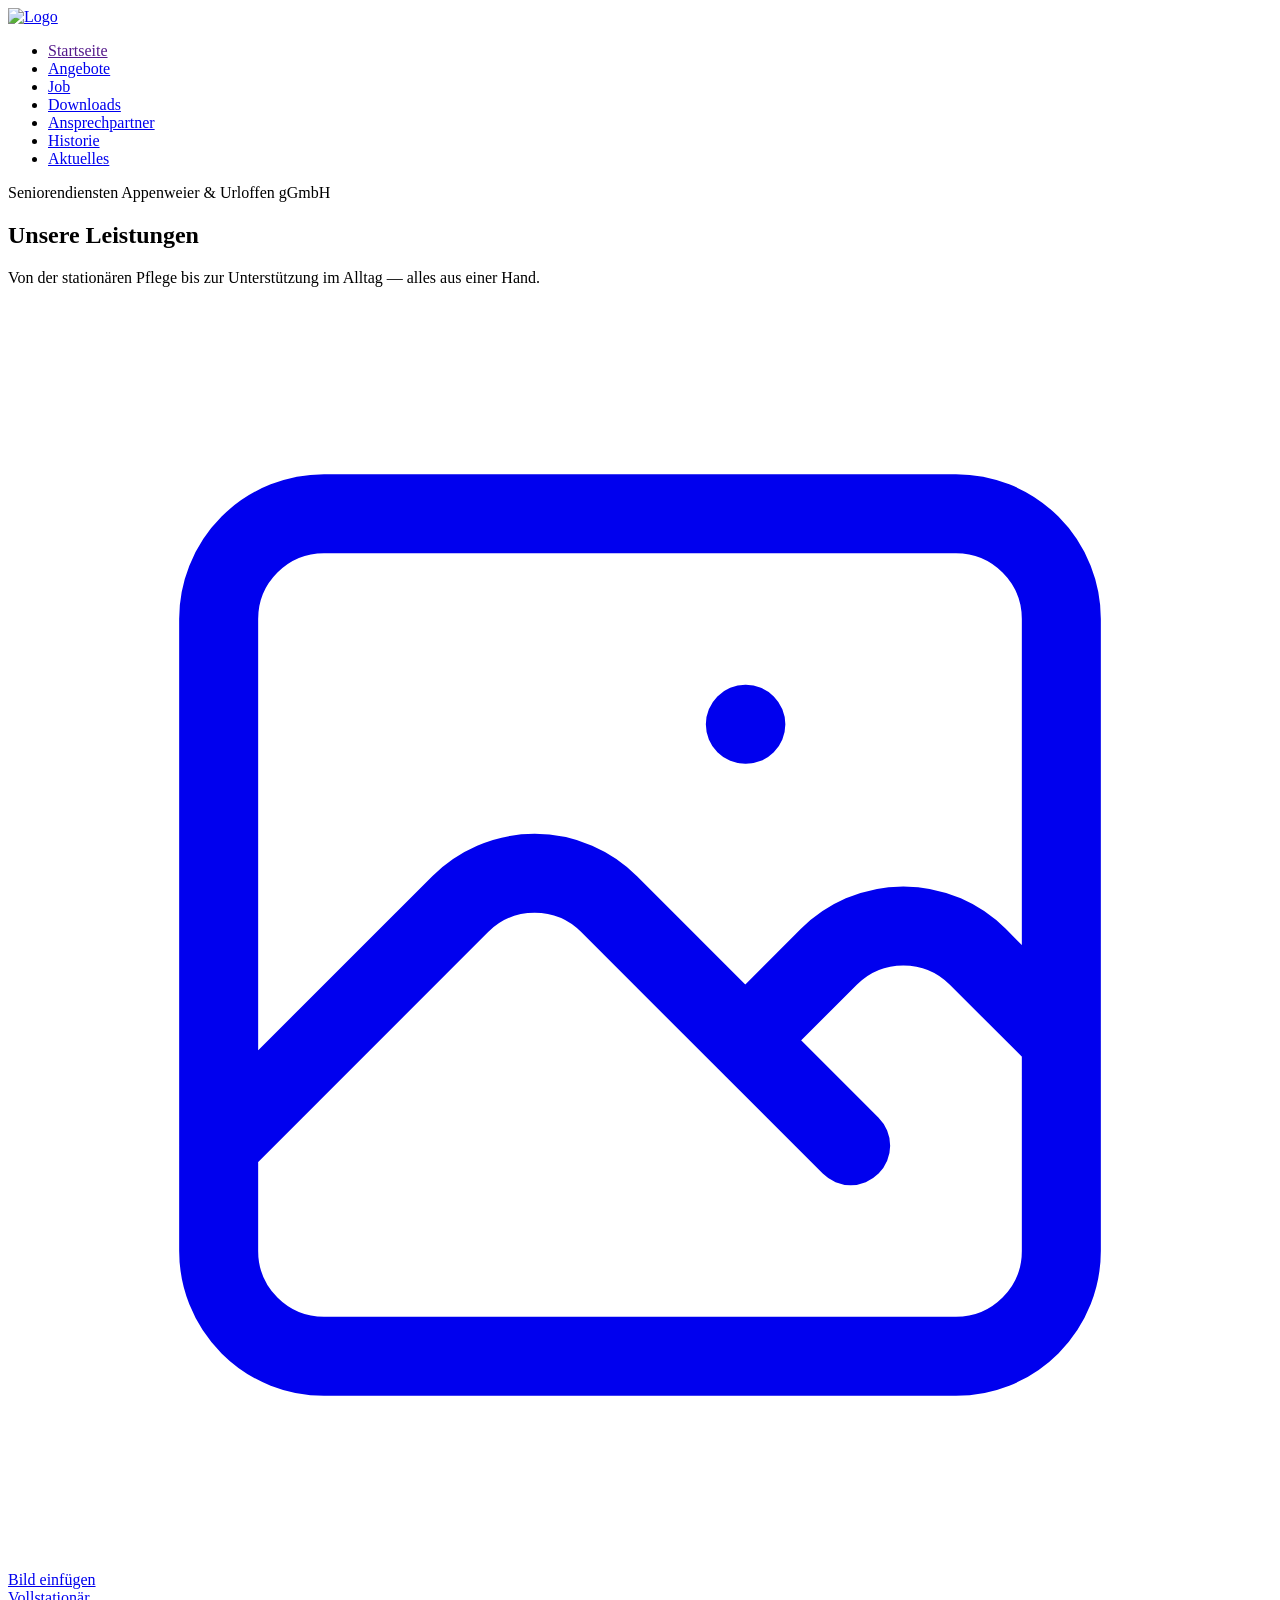
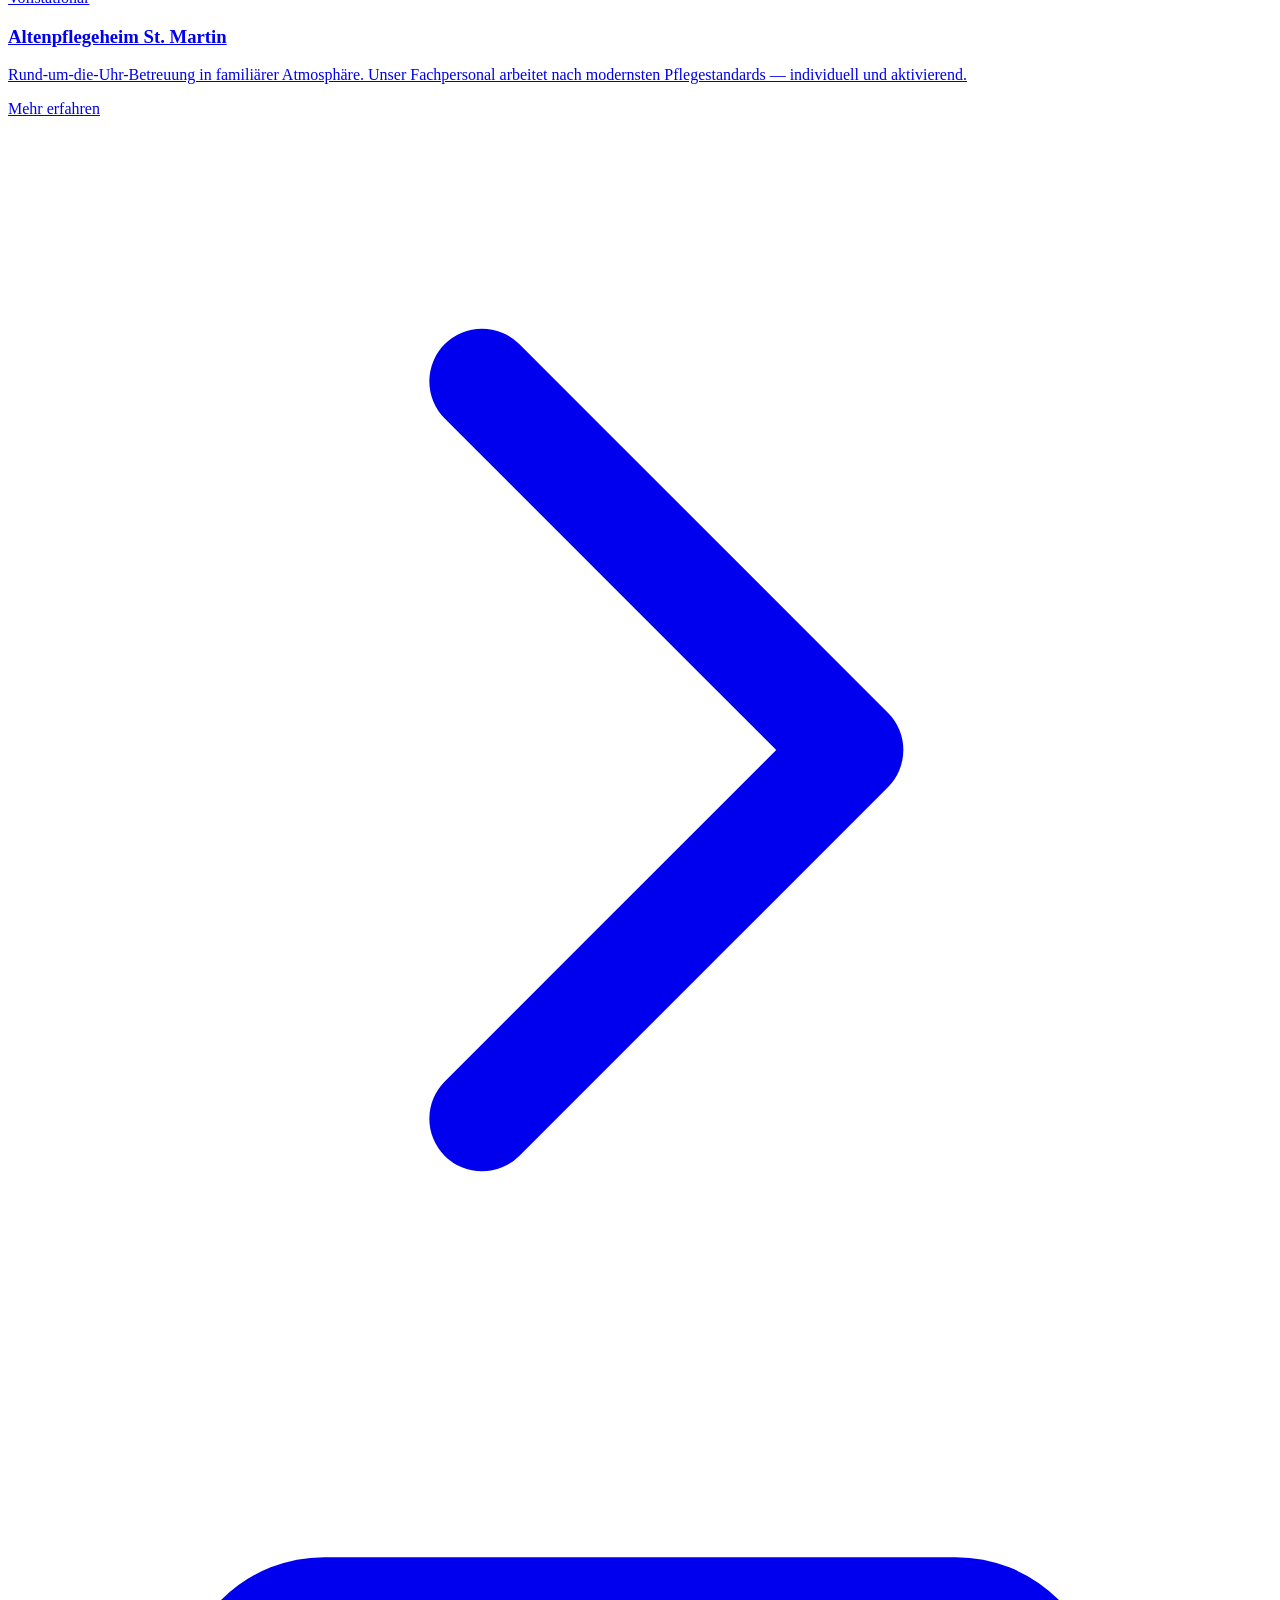
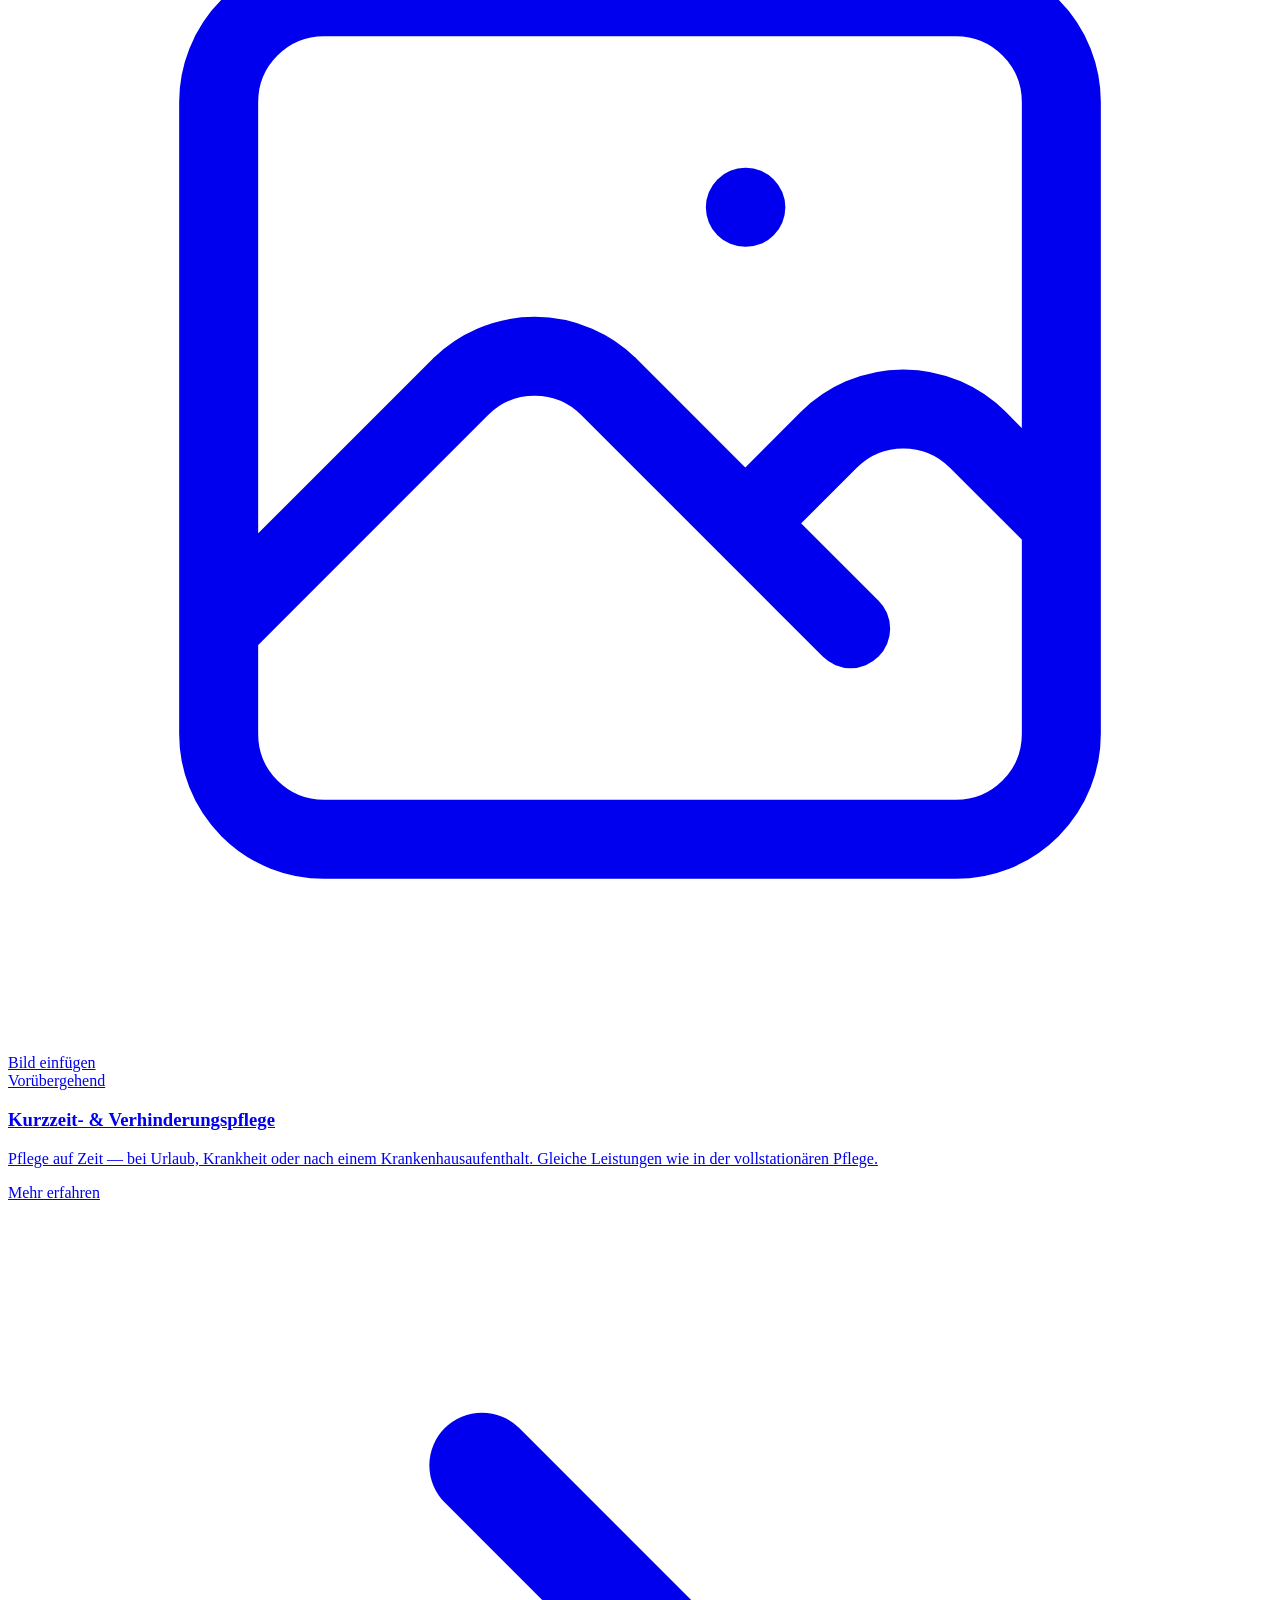
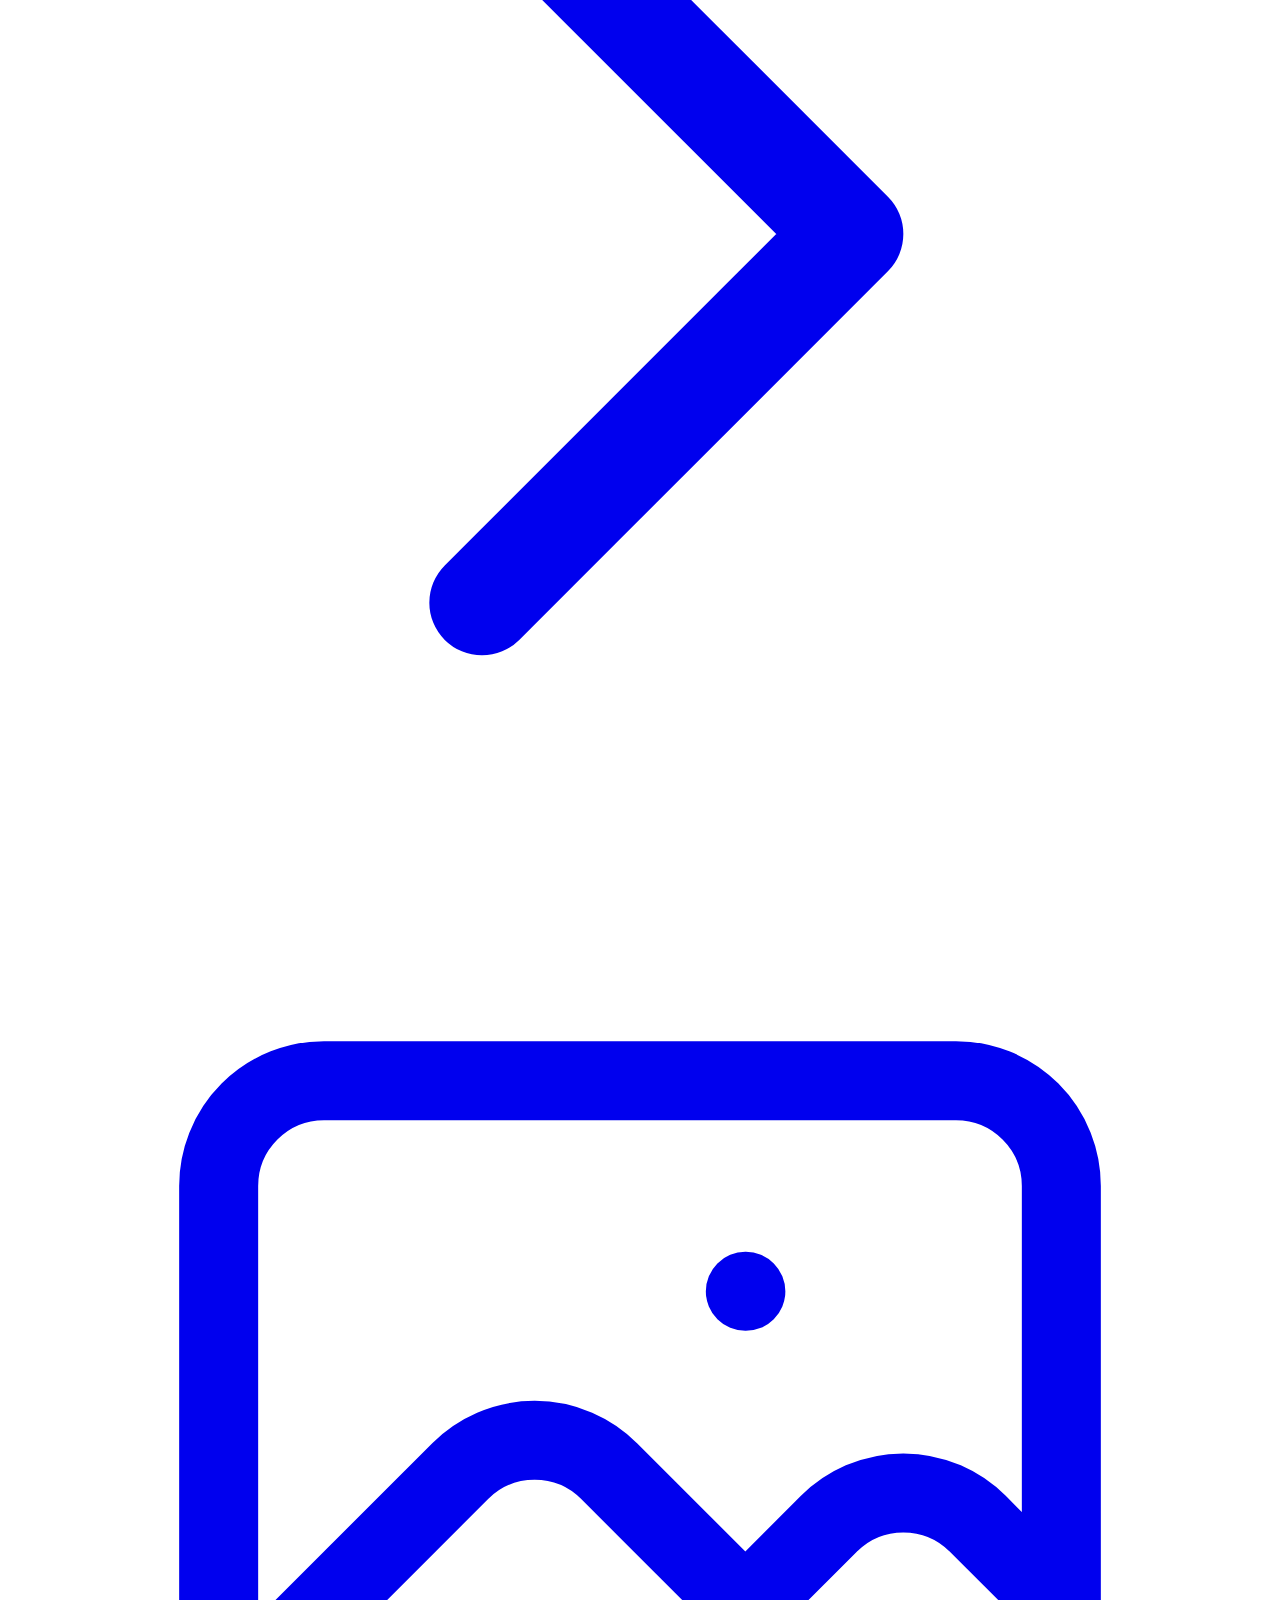
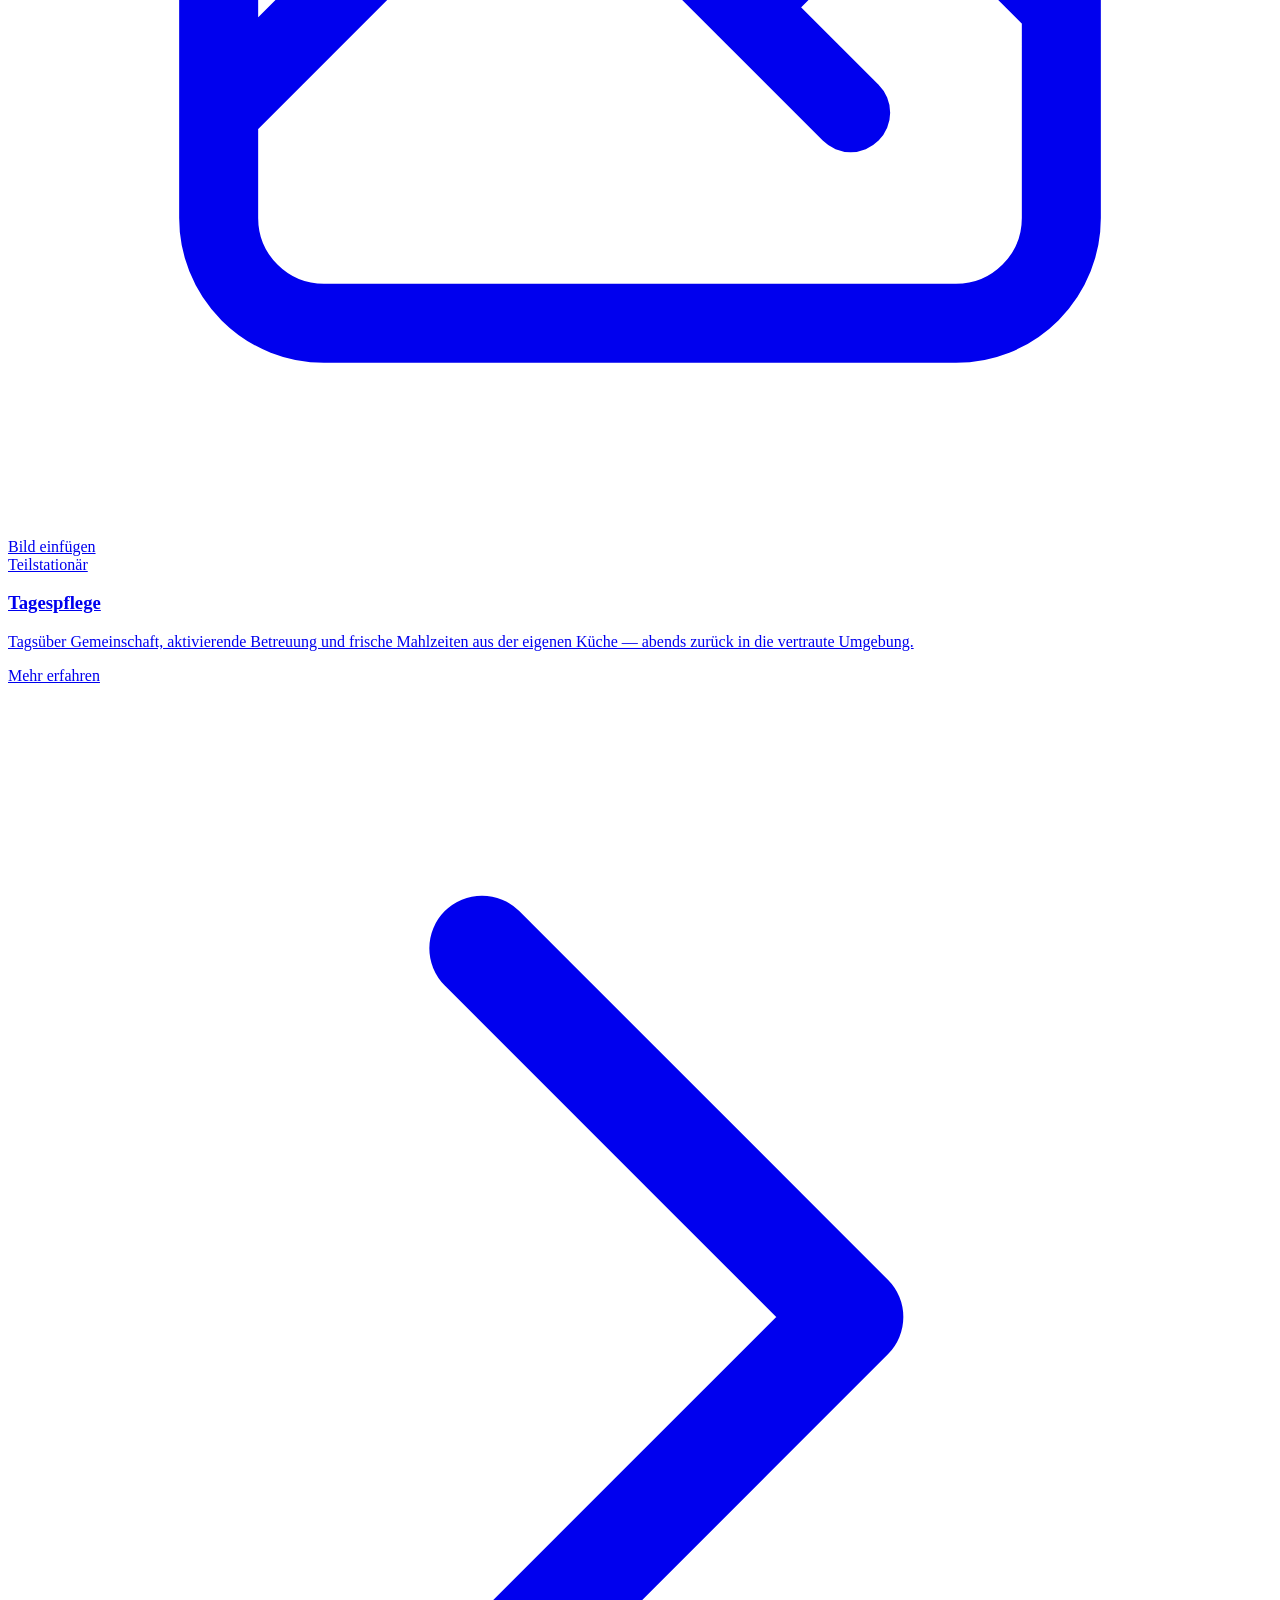
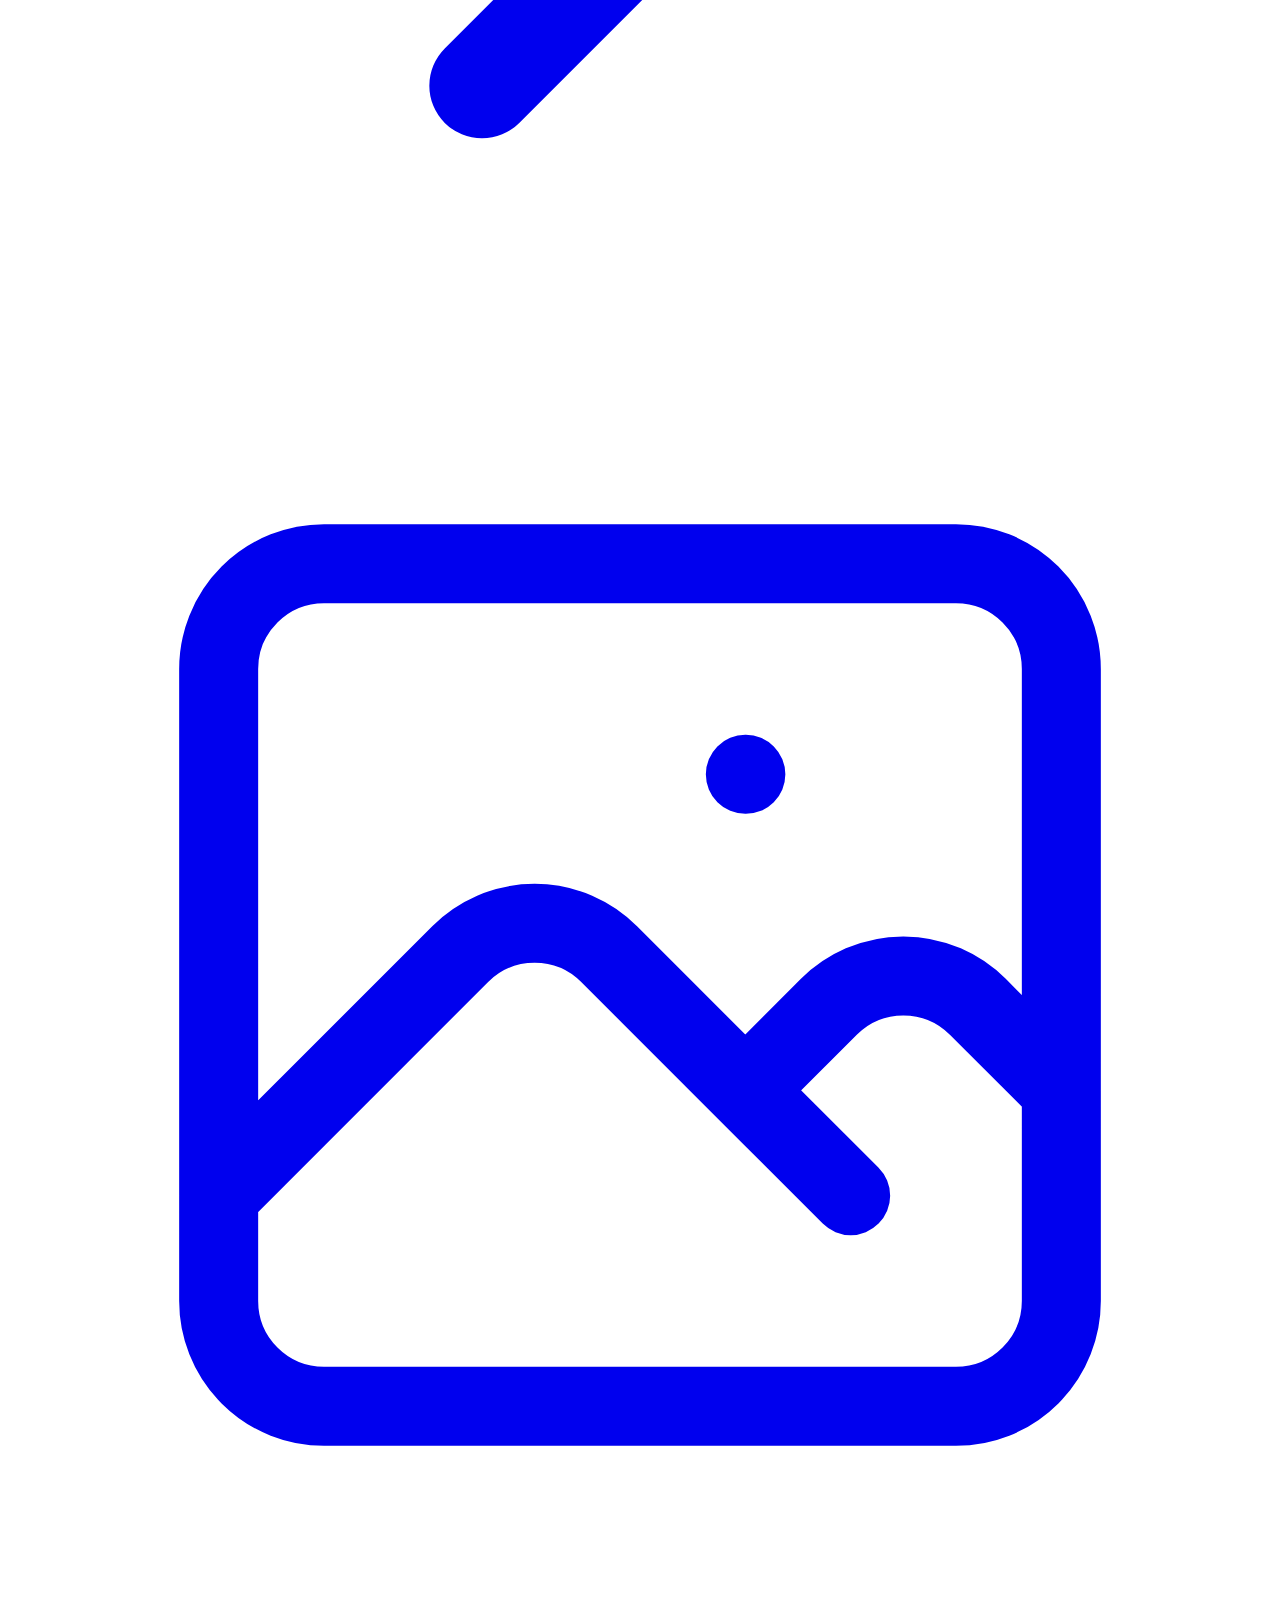
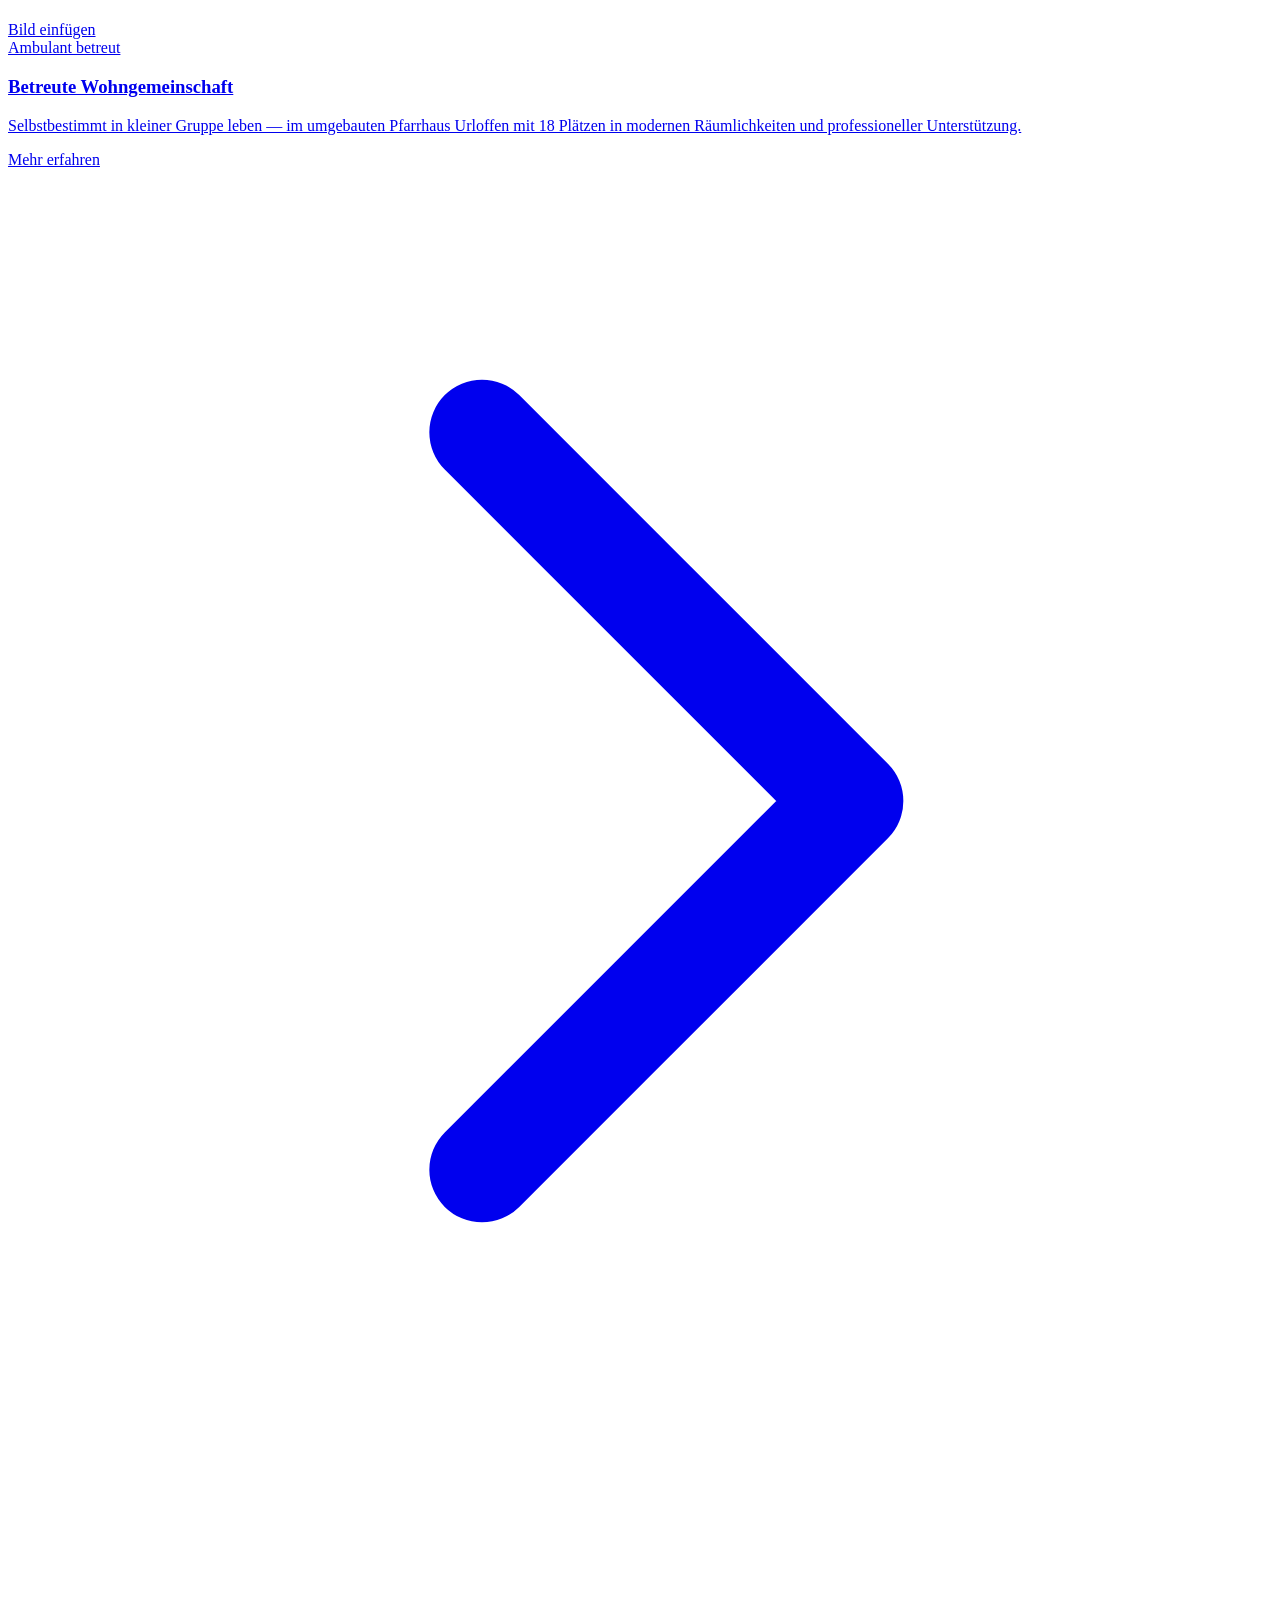
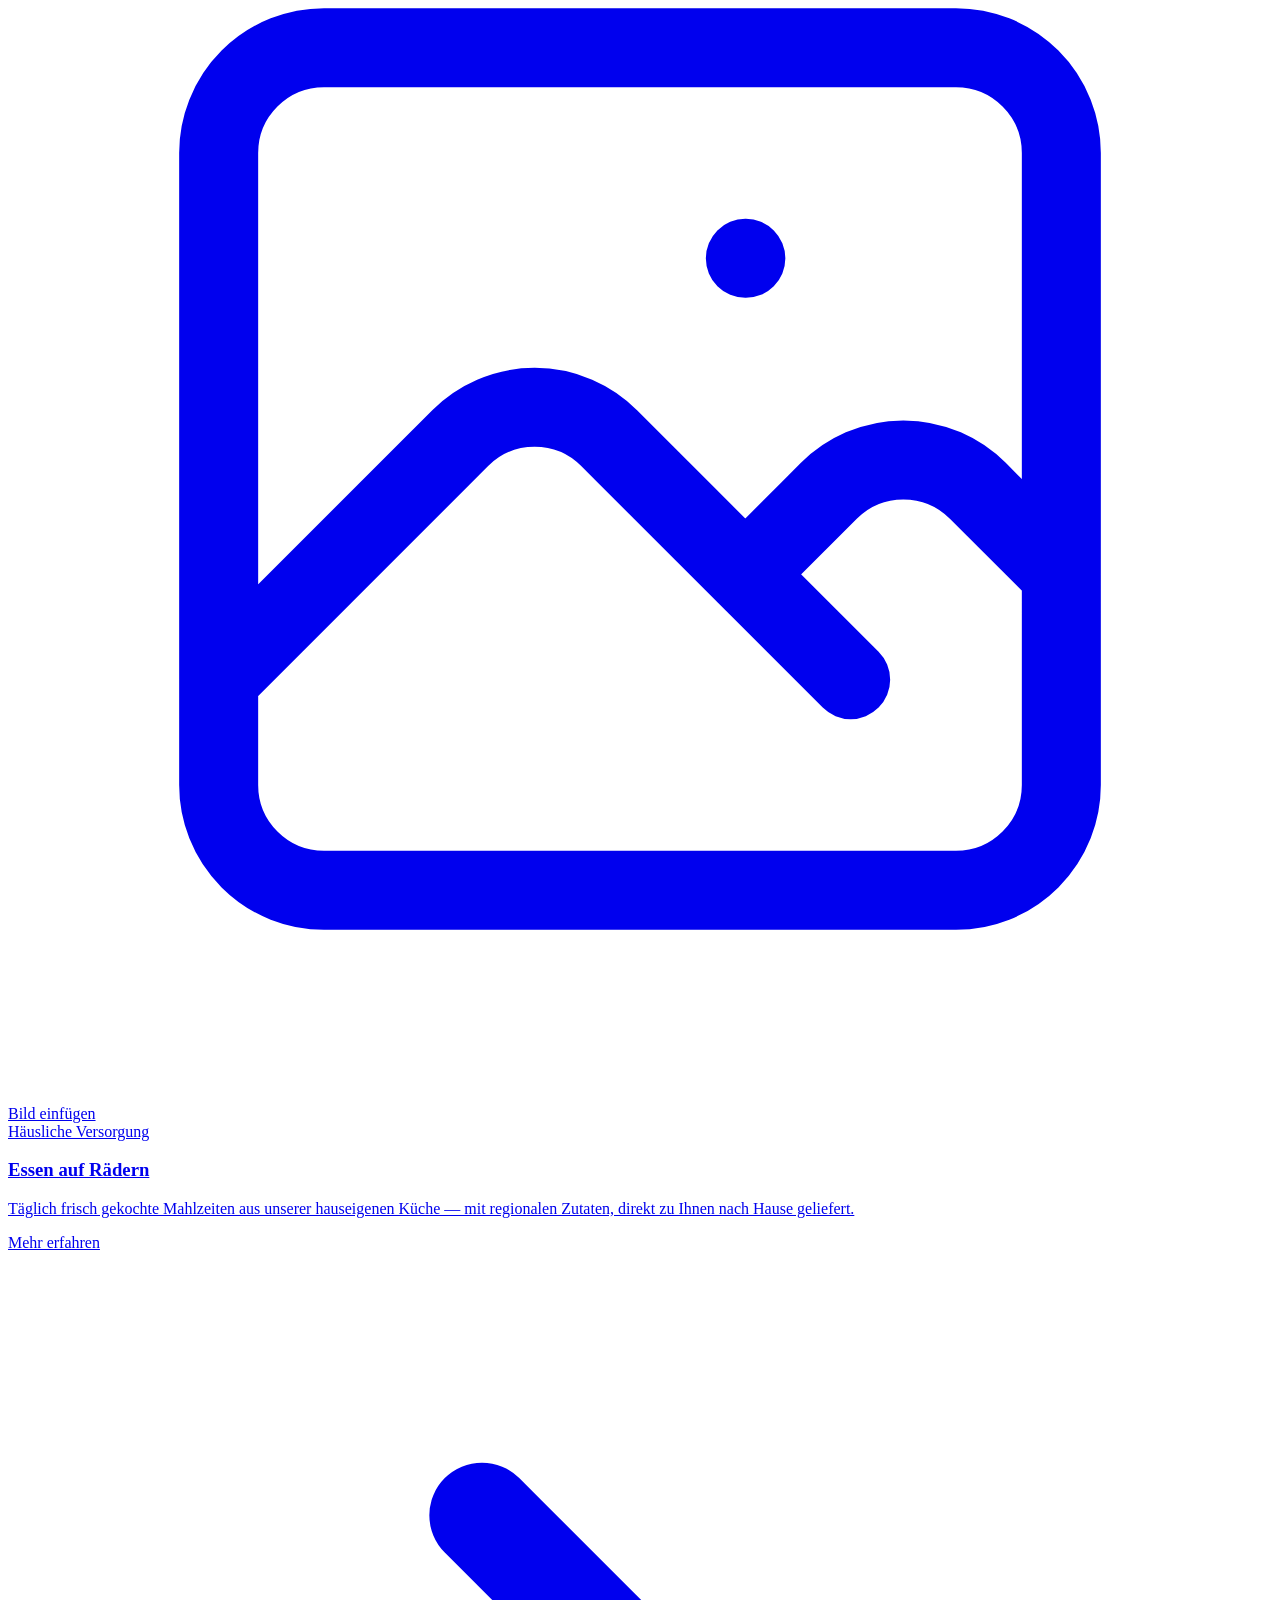
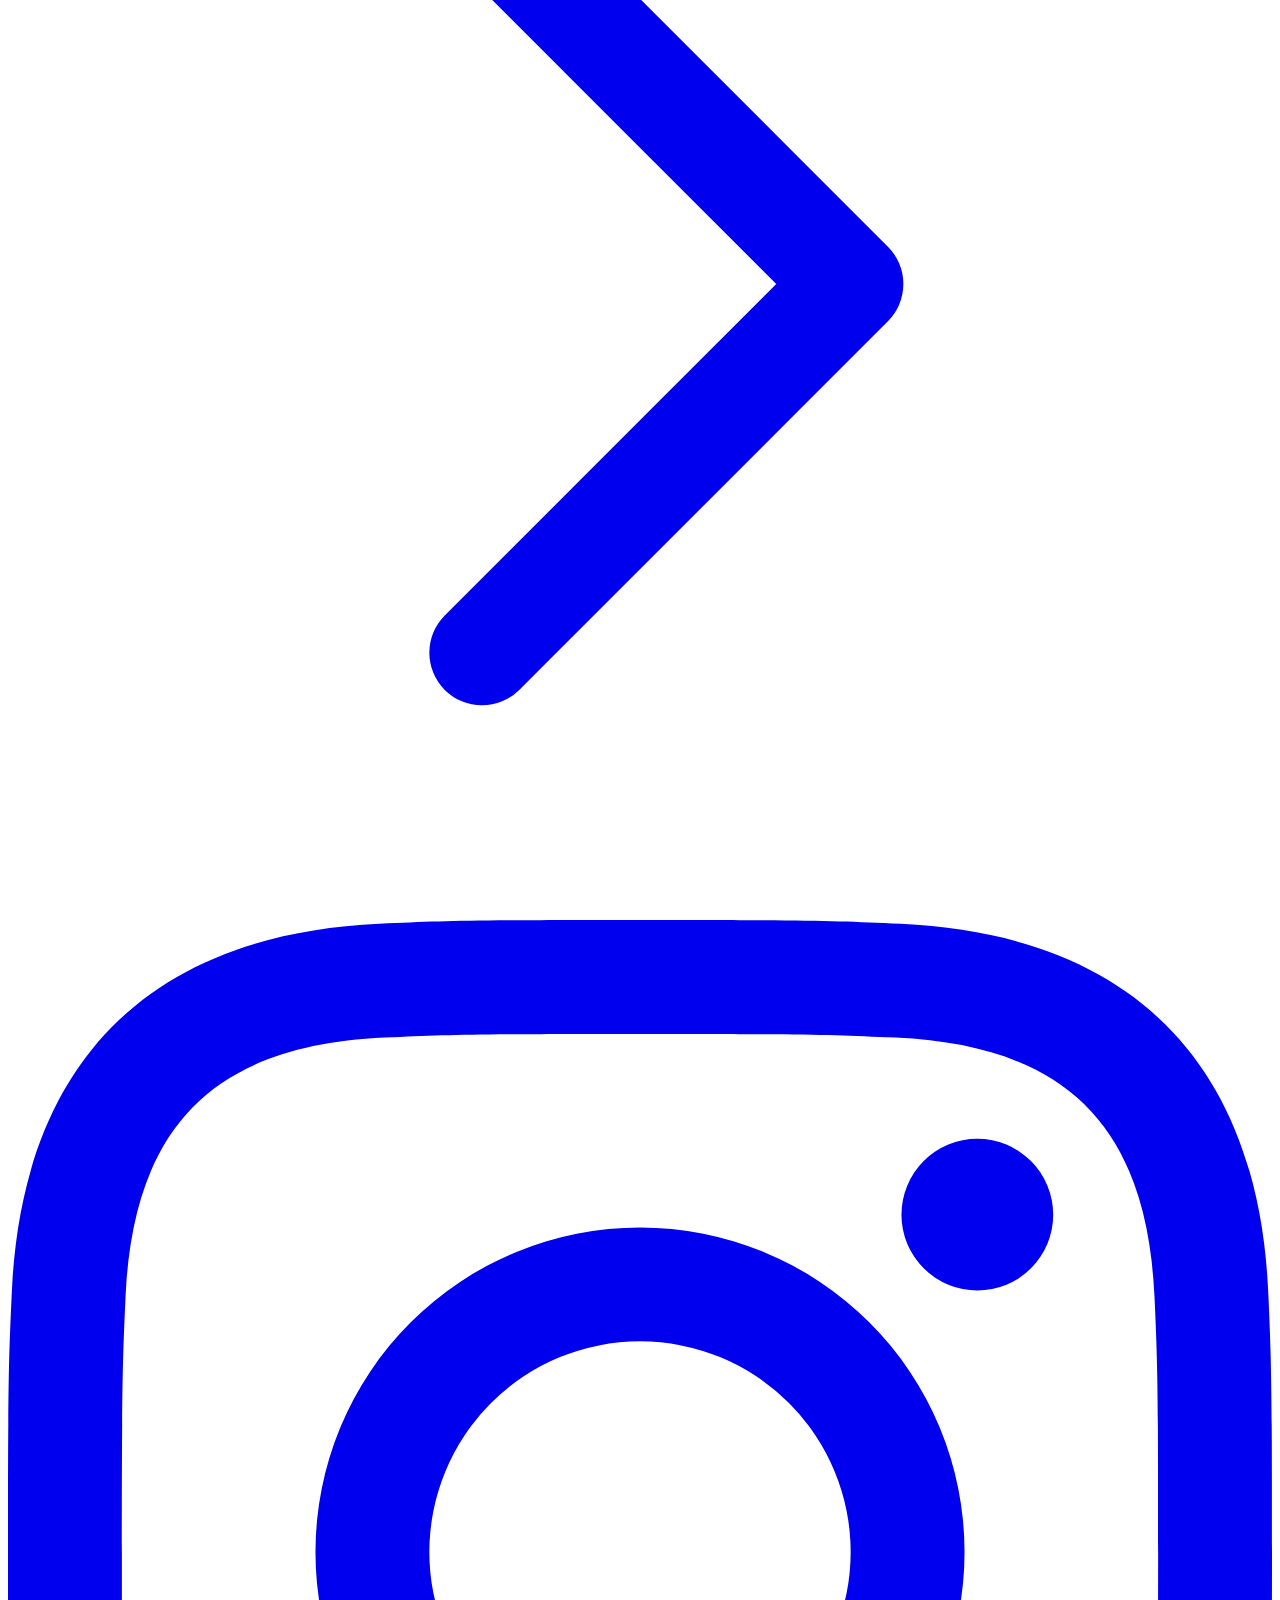
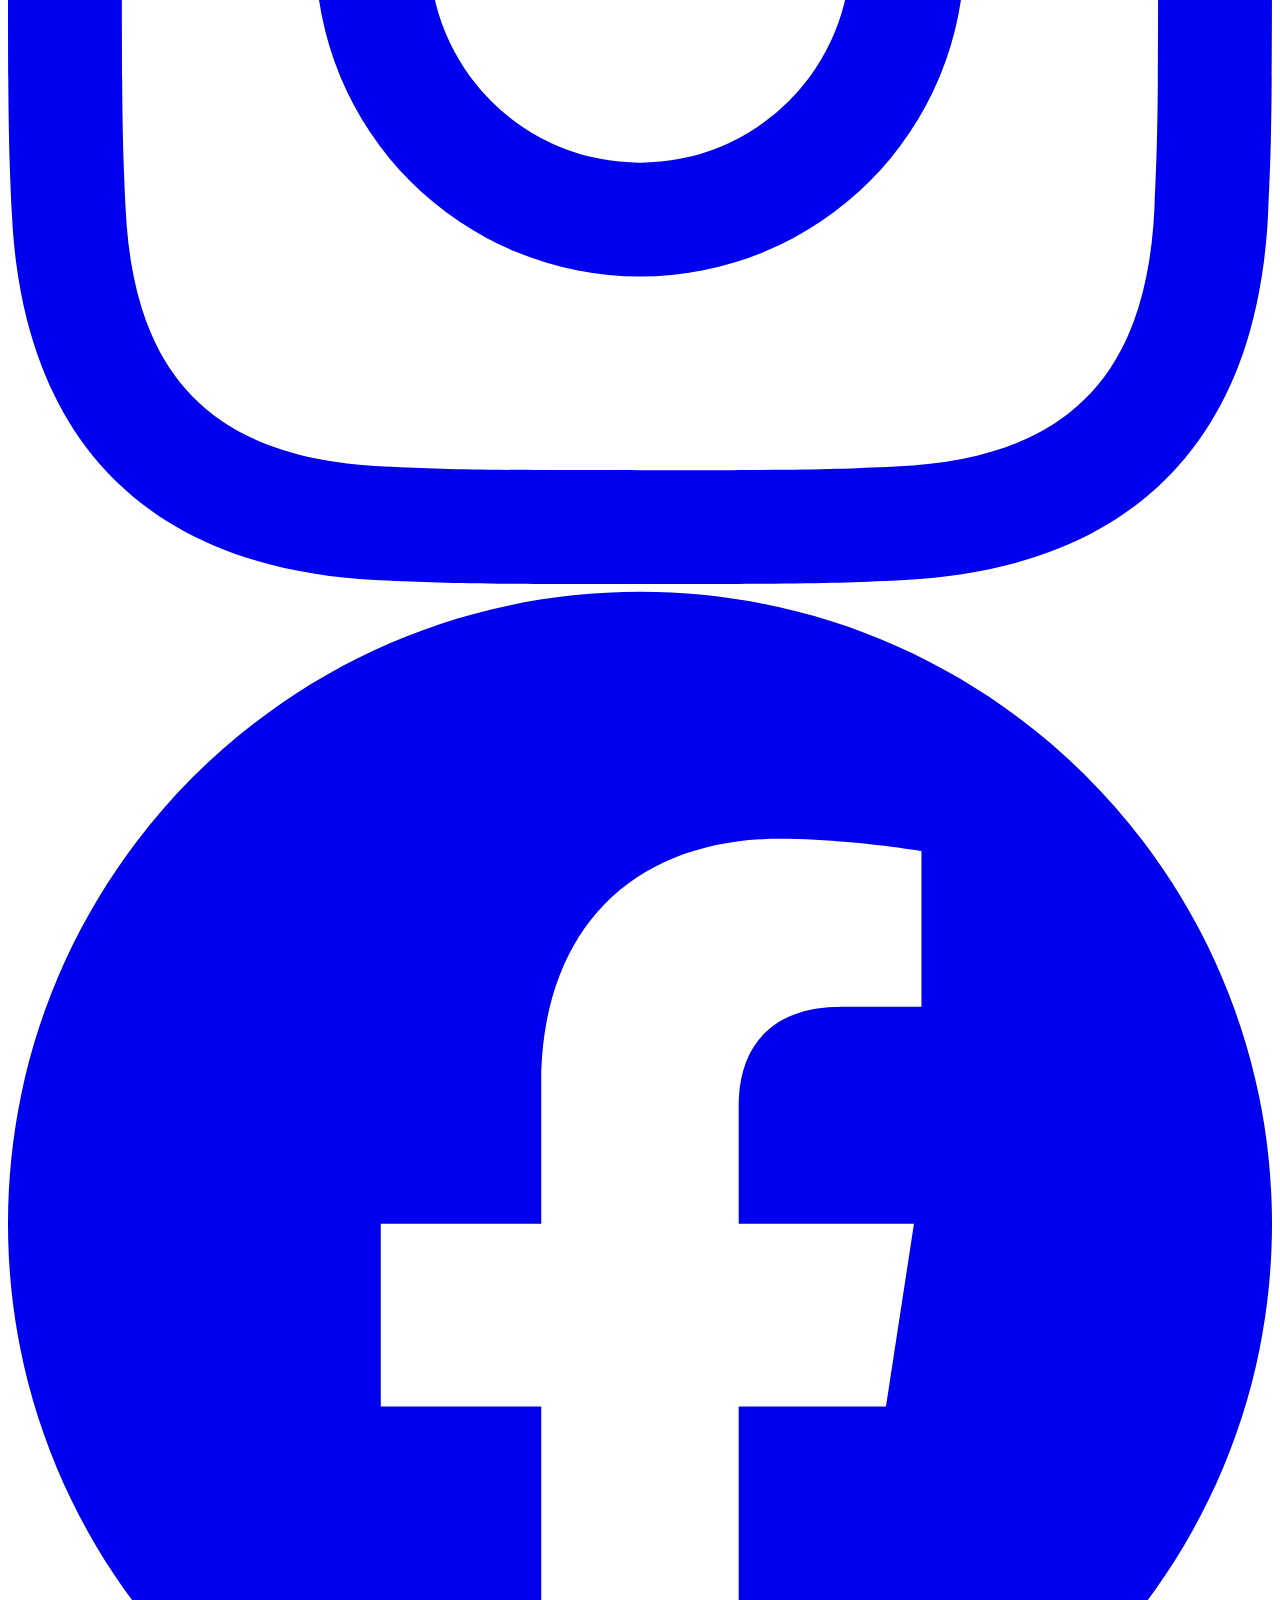
==== html/altenpflegeheim.html @ e9351179 "Fix file paths and update navigation links in HTML files - Updated script and stylesheet paths in `a" ====
<!DOCTYPE html>
<html lang="de">
<head>
    <meta charset="UTF-8">
    <meta name="viewport" content="width=device-width, initial-scale=1.0">
    <script src="./js/index.js" defer></script>
    <script src="https://cdn.jsdelivr.net/npm/@tailwindcss/browser@4"></script>
    <link rel="stylesheet" href="style.css">
    <link rel="stylesheet" href="https://cdnjs.cloudflare.com/ajax/libs/font-awesome/7.0.1/css/all.min.css" integrity="sha512-2SwdPD6INVrV/lHTZbO2nodKhrnDdJK9/kg2XD1r9uGqPo1cUbujc+IYdlYdEErWNu69gVcYgdxlmVmzTWnetw==" crossorigin="anonymous" referrerpolicy="no-referrer" />
    <link href="https://fonts.googleapis.com/css2?family=Lato:wght@400;700&display=swap" rel="stylesheet">
     <style type="text/tailwindcss">
            @theme{
                --color-rot: #db2234;
                --color-rot-dunkel: #b91c2c;
                --color-blau-hell: #07546e1c;
                --color-blau: #07546e;
                --color-blau-dunkel: #054257;
                --font-lato: 'Lato', sans-serif;
            }
    </style>
    
    <title>Document</title>
</head>
<body class="font-lato pt-21">
    <header id="main-header" class="fixed top-0 left-0 w-full z-50 bg-white border-b border-gray-100 transition-all duration-300">
        <div id="overlay" class="hidden fixed inset-0 bg-black/50 z-40 top-21"></div>
        <nav class="flex items-center justify-between px-12 h-21 transition-all duration-300" id="main-nav">
            <a href="#" class="h-full">
                <img src="./img/SSt StElisabeth gGmbH.png" class="h-full" alt="Logo">
            </a>

            <div id="dropdown-menu" class="hidden absolute top-21 left-0 w-full bg-white flex-col gap-6 items-center py-6 z-50 lg:static lg:flex lg:flex-row lg:justify-between lg:bg-transparent">
                <ul class="flex flex-col gap-4 items-center py-2 text-lg lg:flex-row lg:gap-6 lg:ml-auto">
                    <li class="border-b-2 border-transparent pb-0.5 hover:border-[#db2234] transition-colors"><a href="" class="h-full">Startseite</a></li>
                    <li class="border-b-2 border-transparent pb-0.5 hover:border-[#db2234] transition-colors"><a href="./angebot.html" class="h-full">Angebote</a></li>
                    <li class="border-b-2 border-transparent pb-0.5 hover:border-[#db2234] transition-colors"><a href="#" class="h-full">Job</a></li>
                    <li class="border-b-2 border-transparent pb-0.5 hover:border-[#db2234] transition-colors"><a href="#" class="h-full">Downloads</a></li>
                    <li class="border-b-2 border-transparent pb-0.5 hover:border-[#db2234] transition-colors"><a href="#" class="h-full">Ansprechpartner</a></li>
                    <li class="border-b-2 border-transparent pb-0.5 hover:border-[#db2234] transition-colors"><a href="#" class="h-full">Historie</a></li>
                    <li class="border-b-2 border-transparent pb-0.5 hover:border-[#db2234] transition-colors"><a href="#" class="h-full">Aktuelles</a></li>
                </ul>

            </div>
            <div id="toggle-button" class="lg:hidden">
                <i class="fa-solid fa-bars fa-lg"></i>  
            </div>
        </nav>
    </header>
    
    <section class="max-w-6xl mx-auto pt-20 px-6">
        <p class="text-xs font-semibold tracking-widest text-gray-700 uppercase mb-4">
            Seniorendiensten Appenweier &amp; Urloffen gGmbH
        </p>
        
        <div class="max-w-5xl">
    
        <!-- Sektions-Header -->
        <h2 class="text-4xl font-bold text-blau-dunkel leading-tight">
            Unsere Leistungen
        </h2>
        <p class="mt-3 text-lg text-gray-500 max-w-xl mb-14">
            Von der stationären Pflege bis zur Unterstützung im Alltag —
            alles aus einer Hand.
        </p>
    
        <!-- Karten-Grid -->
        <div class="grid grid-cols-1 md:grid-cols-2 gap-5">
    
    
            <!-- ===== KARTE 1: Stationäre Pflege ===== -->
            <a href="#"
            class="group bg-white rounded-lg overflow-hidden
                    shadow-sm hover:shadow-lg
                    hover:-translate-y-1
                    transition-all duration-300">
            <!-- overflow-hidden = Bild ragt nicht über rounded-lg hinaus -->
    
            <!-- Bild-Bereich -->
            <div class="aspect-[16/9] bg-grau-platzhalter relative overflow-hidden">
                <!-- aspect-[16/9] = Seitenverhältnis 16:9 (breiter als 4:3, passt besser zu Karten) -->
                <!-- bg-grau-platzhalter = Hintergrundfarbe solange kein Bild da ist -->
    
                <!--
                SPÄTER: Ersetze diesen ganzen <div> Inhalt mit:
                <img src="dein-bild.jpg" alt="Beschreibung"
                    class="w-full h-full object-cover
                            group-hover:scale-105 transition-transform duration-500">
    
                object-cover = Bild füllt den Container und wird ggf. beschnitten
                group-hover:scale-105 = sanfter Zoom bei Hover über die ganze Karte
                -->
    
                <!-- Platzhalter-Icon (wird durch <img> ersetzt) -->
                <div class="absolute inset-0 flex flex-col items-center justify-center text-gray-400">
                <!-- absolute inset-0 = füllt den gesamten Container -->
                <!-- flex items-center justify-center = zentriert horizontal + vertikal -->
                <svg class="w-10 h-10 mb-2 opacity-40" fill="none" stroke="currentColor" viewBox="0 0 24 24">
                    <!-- opacity-40 = 40% Deckkraft, sehr dezent -->
                    <path stroke-linecap="round" stroke-linejoin="round" stroke-width="1.5"
                        d="M4 16l4.586-4.586a2 2 0 012.828 0L16 16m-2-2l1.586-1.586a2 2 0
                            012.828 0L20 14m-6-6h.01M6 20h12a2 2 0 002-2V6a2 2 0
                            00-2-2H6a2 2 0 00-2 2v12a2 2 0 002 2z"/>
                </svg>
                <span class="text-xs opacity-40">Bild einfügen</span>
                </div>
            </div>
    
            <!-- Text-Bereich -->
            <div class="p-7 border-l-4 border-blau">
                <!-- p-7 = Innenabstand 1.75rem rundum -->
    
                <span class="inline-block text-xs font-semibold text-blau uppercase
                            tracking-widest mb-3">
                Vollstationär
                </span>
    
                <h3 class="text-xl font-bold text-blau-dunkel mb-2
                        group-hover:text-blau transition-colors duration-300">
                Altenpflegeheim St. Martin
                </h3>
    
                <p class="text-sm text-gray-500 leading-relaxed mb-4">
                Rund-um-die-Uhr-Betreuung in familiärer Atmosphäre. Unser
                Fachpersonal arbeitet nach modernsten Pflegestandards — individuell
                und aktivierend.
                </p>
    
                <span class="inline-flex items-center gap-1.5 text-sm font-semibold text-blau">
                Mehr erfahren
                <svg class="w-4 h-4 group-hover:translate-x-1 transition-transform duration-300"
                    fill="none" stroke="currentColor" viewBox="0 0 24 24">
                    <path stroke-linecap="round" stroke-linejoin="round" stroke-width="2"
                        d="M9 5l7 7-7 7"/>
                </svg>
                </span>
            </div>
            </a>
    
    
            <!-- ===== KARTE 2: Kurzzeitpflege ===== -->
            <a href="#"
            class="group bg-white rounded-lg overflow-hidden
                    shadow-sm hover:shadow-lg
                    hover:-translate-y-1
                    transition-all duration-300">
    
            <div class="aspect-[16/9] bg-grau-platzhalter relative overflow-hidden">
                <div class="absolute inset-0 flex flex-col items-center justify-center text-gray-400">
                <svg class="w-10 h-10 mb-2 opacity-40" fill="none" stroke="currentColor" viewBox="0 0 24 24">
                    <path stroke-linecap="round" stroke-linejoin="round" stroke-width="1.5"
                        d="M4 16l4.586-4.586a2 2 0 012.828 0L16 16m-2-2l1.586-1.586a2 2 0
                            012.828 0L20 14m-6-6h.01M6 20h12a2 2 0 002-2V6a2 2 0
                            00-2-2H6a2 2 0 00-2 2v12a2 2 0 002 2z"/>
                </svg>
                <span class="text-xs opacity-40">Bild einfügen</span>
                </div>
            </div>
    
            <div class="p-7 border-l-4 border-blau">
                <span class="inline-block text-xs font-semibold text-blau uppercase
                            tracking-widest mb-3">
                Vorübergehend
                </span>
                <h3 class="text-xl font-bold text-blau-dunkel mb-2
                        group-hover:text-blau transition-colors duration-300">
                Kurzzeit- &amp; Verhinderungspflege
                </h3>
                <p class="text-sm text-gray-500 leading-relaxed mb-4">
                Pflege auf Zeit — bei Urlaub, Krankheit oder nach einem
                Krankenhausaufenthalt. Gleiche Leistungen wie in der
                vollstationären Pflege.
                </p>
                <span class="inline-flex items-center gap-1.5 text-sm font-semibold text-blau">
                Mehr erfahren
                <svg class="w-4 h-4 group-hover:translate-x-1 transition-transform duration-300"
                    fill="none" stroke="currentColor" viewBox="0 0 24 24">
                    <path stroke-linecap="round" stroke-linejoin="round" stroke-width="2"
                        d="M9 5l7 7-7 7"/>
                </svg>
                </span>
            </div>
            </a>
    
    
            <!-- ===== KARTE 3: Tagespflege ===== -->
            <a href="#"
            class="group bg-white rounded-lg overflow-hidden
                    shadow-sm hover:shadow-lg
                    hover:-translate-y-1
                    transition-all duration-300">
    
            <div class="aspect-[16/9] bg-grau-platzhalter relative overflow-hidden">
                <div class="absolute inset-0 flex flex-col items-center justify-center text-gray-400">
                <svg class="w-10 h-10 mb-2 opacity-40" fill="none" stroke="currentColor" viewBox="0 0 24 24">
                    <path stroke-linecap="round" stroke-linejoin="round" stroke-width="1.5"
                        d="M4 16l4.586-4.586a2 2 0 012.828 0L16 16m-2-2l1.586-1.586a2 2 0
                            012.828 0L20 14m-6-6h.01M6 20h12a2 2 0 002-2V6a2 2 0
                            00-2-2H6a2 2 0 00-2 2v12a2 2 0 002 2z"/>
                </svg>
                <span class="text-xs opacity-40">Bild einfügen</span>
                </div>
            </div>
    
            <div class="p-7 border-l-4 border-blau">
                <span class="inline-block text-xs font-semibold text-blau uppercase
                            tracking-widest mb-3">
                Teilstationär
                </span>
                <h3 class="text-xl font-bold text-blau-dunkel mb-2
                        group-hover:text-blau transition-colors duration-300">
                Tagespflege
                </h3>
                <p class="text-sm text-gray-500 leading-relaxed mb-4">
                Tagsüber Gemeinschaft, aktivierende Betreuung und frische
                Mahlzeiten aus der eigenen Küche — abends zurück
                in die vertraute Umgebung.
                </p>
                <span class="inline-flex items-center gap-1.5 text-sm font-semibold text-blau">
                Mehr erfahren
                <svg class="w-4 h-4 group-hover:translate-x-1 transition-transform duration-300"
                    fill="none" stroke="currentColor" viewBox="0 0 24 24">
                    <path stroke-linecap="round" stroke-linejoin="round" stroke-width="2"
                        d="M9 5l7 7-7 7"/>
                </svg>
                </span>
            </div>
            </a>
    
    
            <!-- ===== KARTE 4: Wohngemeinschaft ===== -->
            <a href="#"
            class="group bg-white rounded-lg overflow-hidden
                    shadow-sm hover:shadow-lg
                    hover:-translate-y-1
                    transition-all duration-300">
    
            <div class="aspect-[16/9] bg-grau-platzhalter relative overflow-hidden">
                <div class="absolute inset-0 flex flex-col items-center justify-center text-gray-400">
                <svg class="w-10 h-10 mb-2 opacity-40" fill="none" stroke="currentColor" viewBox="0 0 24 24">
                    <path stroke-linecap="round" stroke-linejoin="round" stroke-width="1.5"
                        d="M4 16l4.586-4.586a2 2 0 012.828 0L16 16m-2-2l1.586-1.586a2 2 0
                            012.828 0L20 14m-6-6h.01M6 20h12a2 2 0 002-2V6a2 2 0
                            00-2-2H6a2 2 0 00-2 2v12a2 2 0 002 2z"/>
                </svg>
                <span class="text-xs opacity-40">Bild einfügen</span>
                </div>
            </div>
    
            <div class="p-7 border-l-4 border-blau">
                <span class="inline-block text-xs font-semibold text-blau uppercase
                            tracking-widest mb-3">
                Ambulant betreut
                </span>
                <h3 class="text-xl font-bold text-blau-dunkel mb-2
                        group-hover:text-blau transition-colors duration-300">
                Betreute Wohngemeinschaft
                </h3>
                <p class="text-sm text-gray-500 leading-relaxed mb-4">
                Selbstbestimmt in kleiner Gruppe leben — im umgebauten Pfarrhaus
                Urloffen mit 18 Plätzen in modernen Räumlichkeiten und
                professioneller Unterstützung.
                </p>
                <span class="inline-flex items-center gap-1.5 text-sm font-semibold text-blau">
                Mehr erfahren
                <svg class="w-4 h-4 group-hover:translate-x-1 transition-transform duration-300"
                    fill="none" stroke="currentColor" viewBox="0 0 24 24">
                    <path stroke-linecap="round" stroke-linejoin="round" stroke-width="2"
                        d="M9 5l7 7-7 7"/>
                </svg>
                </span>
            </div>
            </a>
    
    
            <!-- ===== KARTE 5: Essen auf Rädern ===== -->
            <a href="#"
            class="group bg-white rounded-lg overflow-hidden
                    shadow-sm hover:shadow-lg
                    hover:-translate-y-1
                    transition-all duration-300">
    
            <div class="aspect-[16/9] bg-grau-platzhalter relative overflow-hidden">
                <div class="absolute inset-0 flex flex-col items-center justify-center text-gray-400">
                <svg class="w-10 h-10 mb-2 opacity-40" fill="none" stroke="currentColor" viewBox="0 0 24 24">
                    <path stroke-linecap="round" stroke-linejoin="round" stroke-width="1.5"
                        d="M4 16l4.586-4.586a2 2 0 012.828 0L16 16m-2-2l1.586-1.586a2 2 0
                            012.828 0L20 14m-6-6h.01M6 20h12a2 2 0 002-2V6a2 2 0
                            00-2-2H6a2 2 0 00-2 2v12a2 2 0 002 2z"/>
                </svg>
                <span class="text-xs opacity-40">Bild einfügen</span>
                </div>
            </div>
    
            <div class="p-7 border-l-4 border-blau">
                <span class="inline-block text-xs font-semibold text-blau uppercase
                            tracking-widest mb-3">
                Häusliche Versorgung
                </span>
                <h3 class="text-xl font-bold text-blau-dunkel mb-2
                        group-hover:text-blau transition-colors duration-300">
                Essen auf Rädern
                </h3>
                <p class="text-sm text-gray-500 leading-relaxed mb-4">
                Täglich frisch gekochte Mahlzeiten aus unserer hauseigenen
                Küche — mit regionalen Zutaten, direkt zu Ihnen nach Hause
                geliefert.
                </p>
                <span class="inline-flex items-center gap-1.5 text-sm font-semibold text-blau">
                Mehr erfahren
                <svg class="w-4 h-4 group-hover:translate-x-1 transition-transform duration-300"
                    fill="none" stroke="currentColor" viewBox="0 0 24 24">
                    <path stroke-linecap="round" stroke-linejoin="round" stroke-width="2"
                        d="M9 5l7 7-7 7"/>
                </svg>
                </span>
            </div>
            </a>
        </div>
    </section>


 

 
    <!-- FOOTER -->
    <footer class="border-t border-gray-100 bg-white">
        <div class="max-w-6xl mx-auto px-6 py-8 flex flex-col md:flex-row items-center justify-between gap-6">
 
            <div class="flex items-center gap-4">
                <a href="#" aria-label="Instagram" class="text-gray-400 hover:text-rot transition-colors">
                    <svg class="w-5 h-5" fill="currentColor" viewBox="0 0 24 24">
                        <path d="M12 2.163c3.204 0 3.584.012 4.85.07 3.252.148 4.771 1.691 4.919 4.919.058 1.265.069 1.645.069 4.849 0 3.205-.012 3.584-.069 4.849-.149 3.225-1.664 4.771-4.919 4.919-1.266.058-1.644.07-4.85.07-3.204 0-3.584-.012-4.849-.07-3.26-.149-4.771-1.699-4.919-4.92-.058-1.265-.07-1.644-.07-4.849 0-3.204.013-3.583.07-4.849.149-3.227 1.664-4.771 4.919-4.919 1.266-.057 1.645-.069 4.849-.069zM12 0C8.741 0 8.333.014 7.053.072 2.695.272.273 2.69.073 7.052.014 8.333 0 8.741 0 12c0 3.259.014 3.668.072 4.948.2 4.358 2.618 6.78 6.98 6.98C8.333 23.986 8.741 24 12 24c3.259 0 3.668-.014 4.948-.072 4.354-.2 6.782-2.618 6.979-6.98.059-1.28.073-1.689.073-4.948 0-3.259-.014-3.667-.072-4.947-.196-4.354-2.617-6.78-6.979-6.98C15.668.014 15.259 0 12 0zm0 5.838a6.162 6.162 0 100 12.324 6.162 6.162 0 000-12.324zM12 16a4 4 0 110-8 4 4 0 010 8zm6.406-11.845a1.44 1.44 0 100 2.881 1.44 1.44 0 000-2.881z"/>
                    </svg>
                </a>
                <a href="#" aria-label="Facebook" class="text-gray-400 hover:text-rot transition-colors">
                    <svg class="w-5 h-5" fill="currentColor" viewBox="0 0 24 24">
                        <path d="M24 12.073c0-6.627-5.373-12-12-12s-12 5.373-12 12c0 5.99 4.388 10.954 10.125 11.854v-8.385H7.078v-3.47h3.047V9.43c0-3.007 1.792-4.669 4.533-4.669 1.312 0 2.686.235 2.686.235v2.953H15.83c-1.491 0-1.956.925-1.956 1.874v2.25h3.328l-.532 3.47h-2.796v8.385C19.612 23.027 24 18.062 24 12.073z"/>
                    </svg>
                </a>
            </div>
 
            <div class="flex items-center gap-8 text-basetext-gray-700">
                <a href="mailto:kontakt@TP-Haus.de" class="hover:text-rot">kontakt@TP-Haus.de</a>
                <a href="tel:+497802803614" class="hover:text-rot">07802 / 80361-40</a>
            </div>
        </div>
 
        <div class="border-t border-gray-50 max-w-6xl mx-auto px-6 py-4 flex flex-col md:flex-row items-center justify-between gap-2 text-sm text-gray-400">
            <div class="flex gap-6">
                <a href="/impressum" class="hover:text-rot">Impressum</a>
                <a href="/datenschutz" class="hover:text-rot">Datenschutz</a>
            </div>
            <p>© Seniorendienste Appenweier & Urloffen gGmbH</p>
        </div>
    </footer>
 
    
    
</body>
</html>
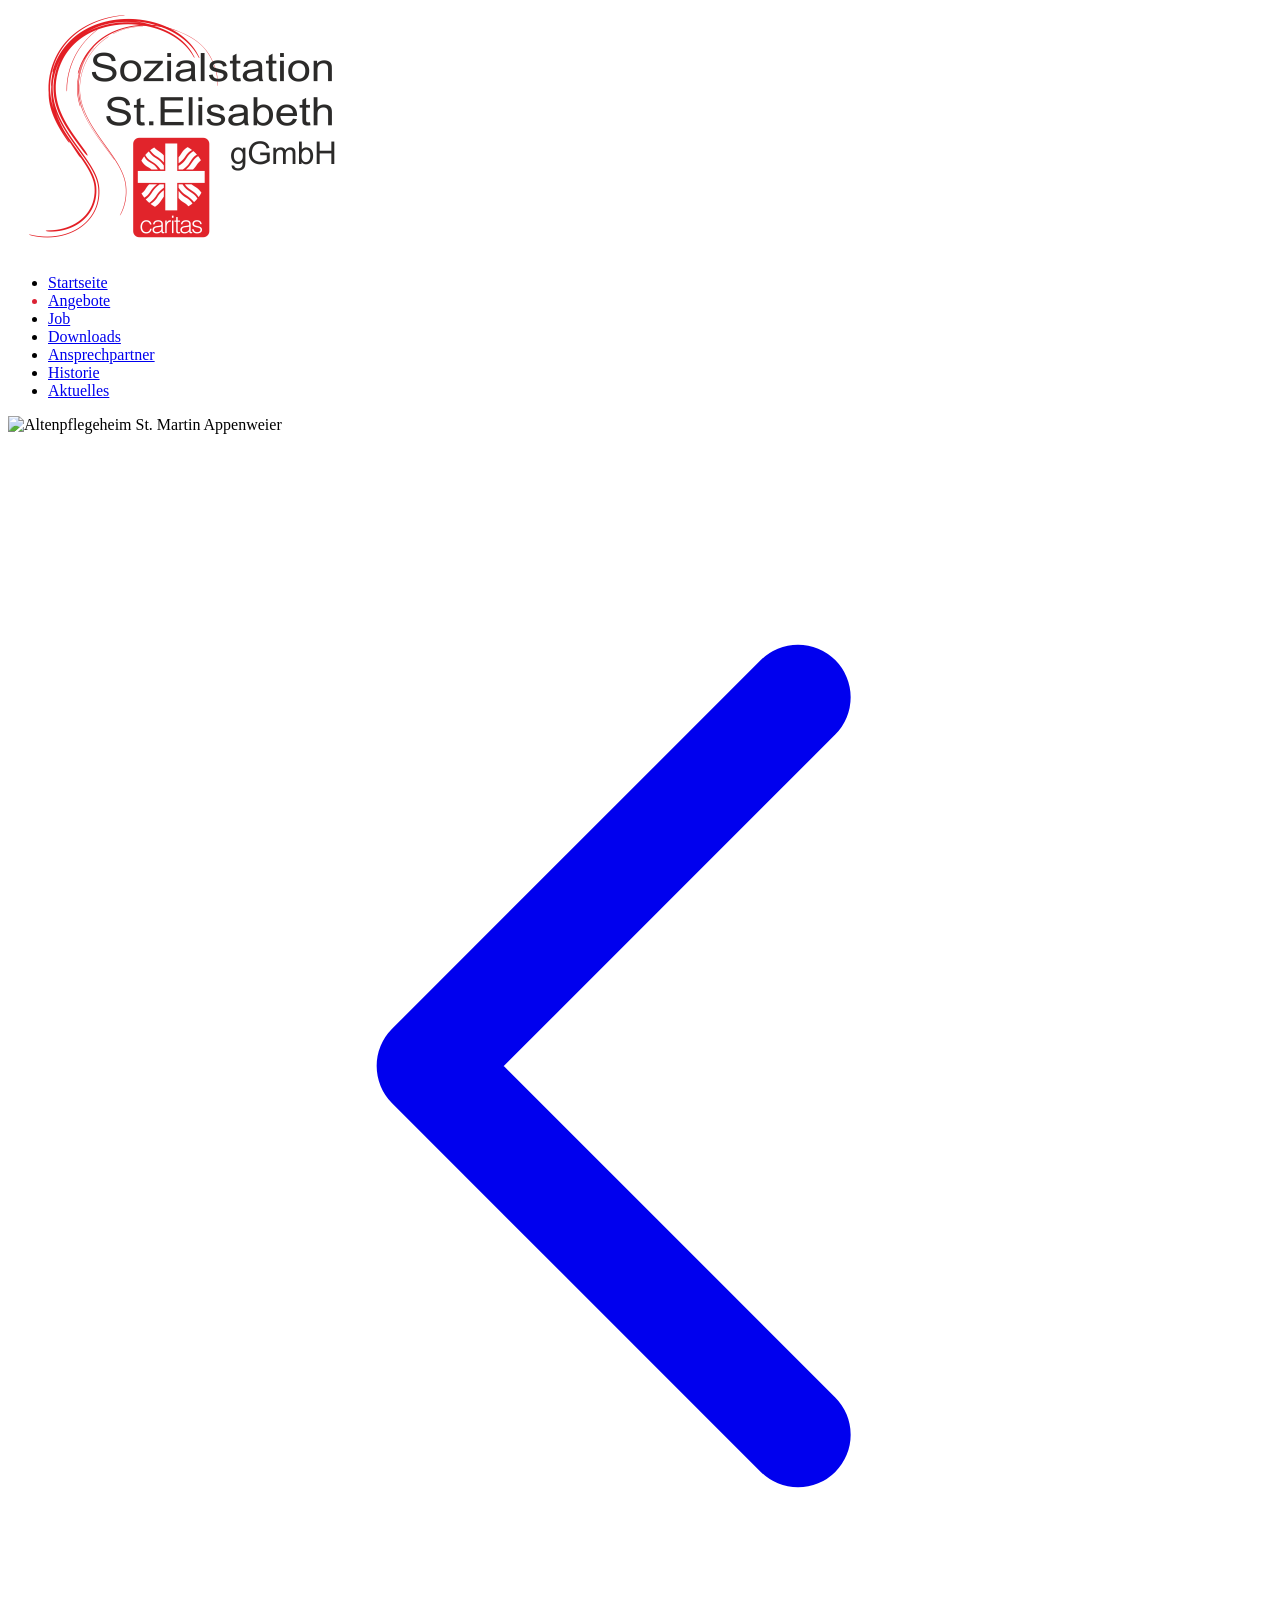
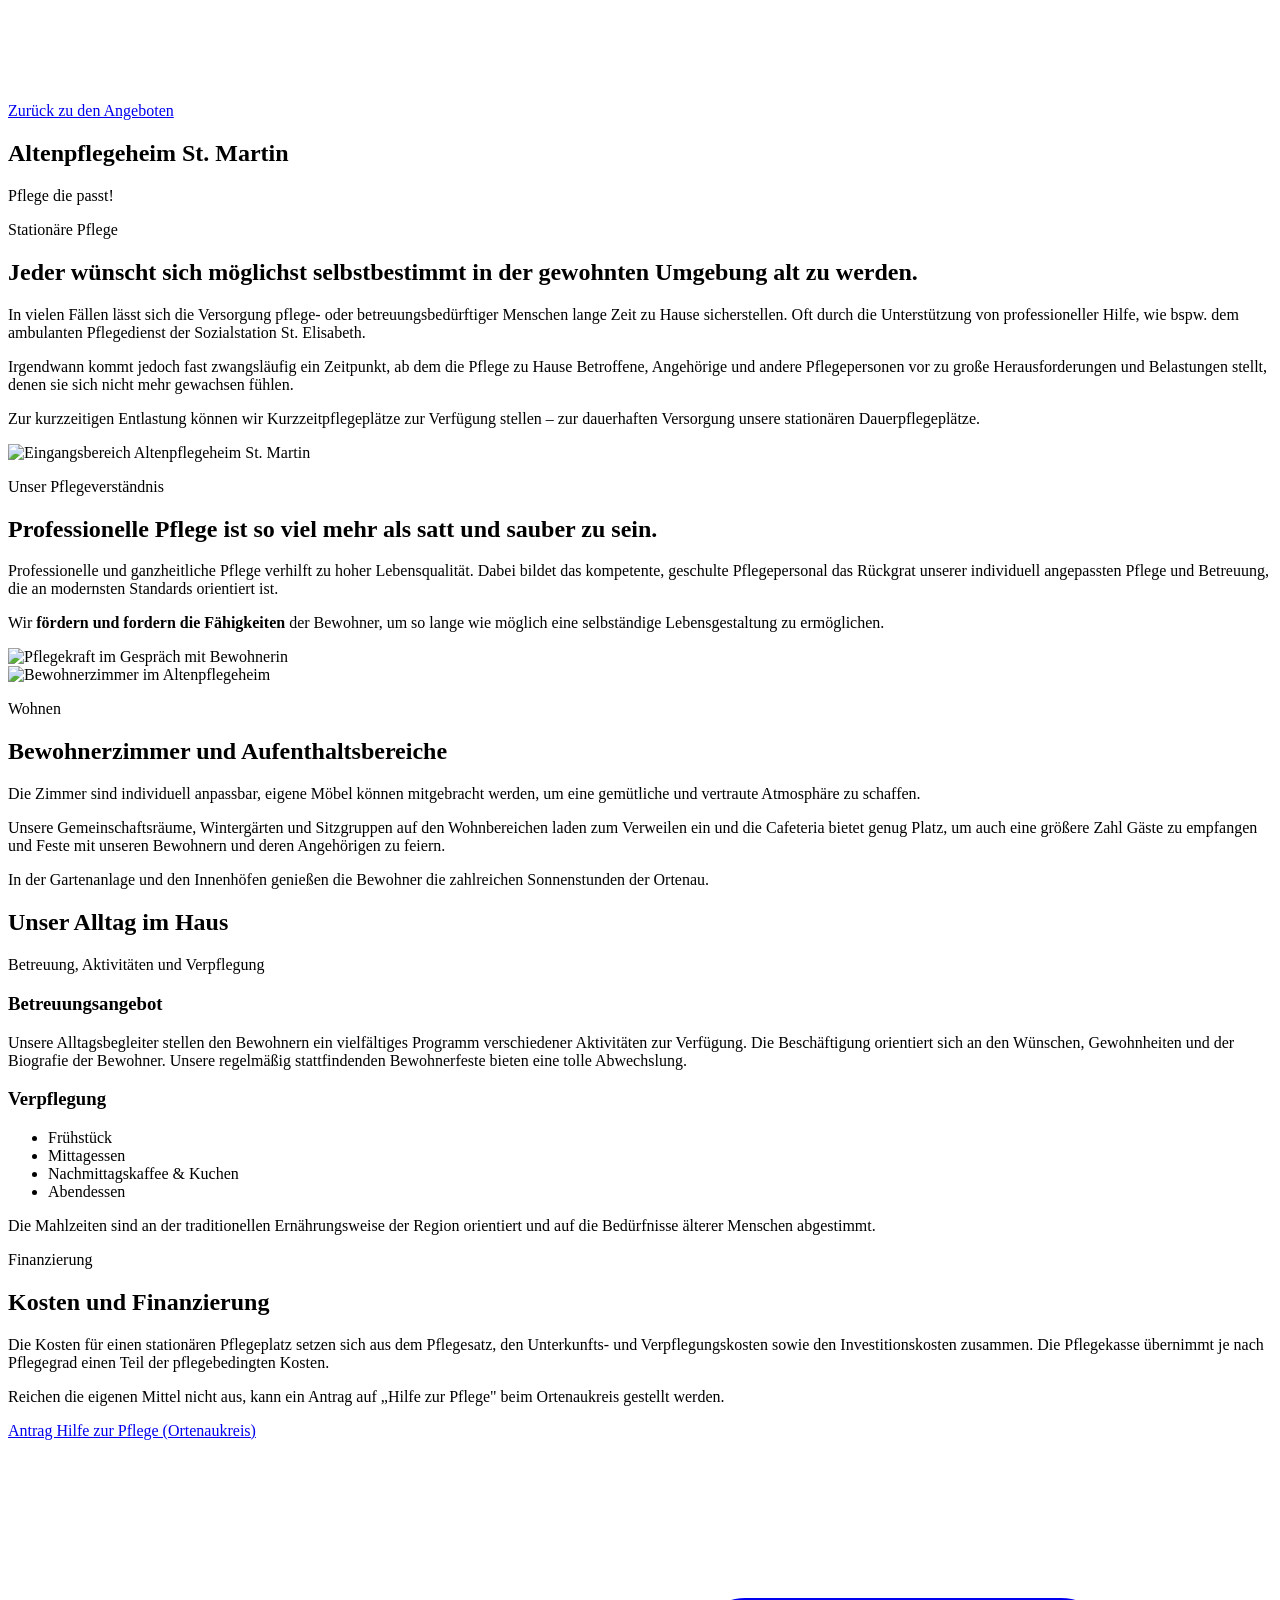
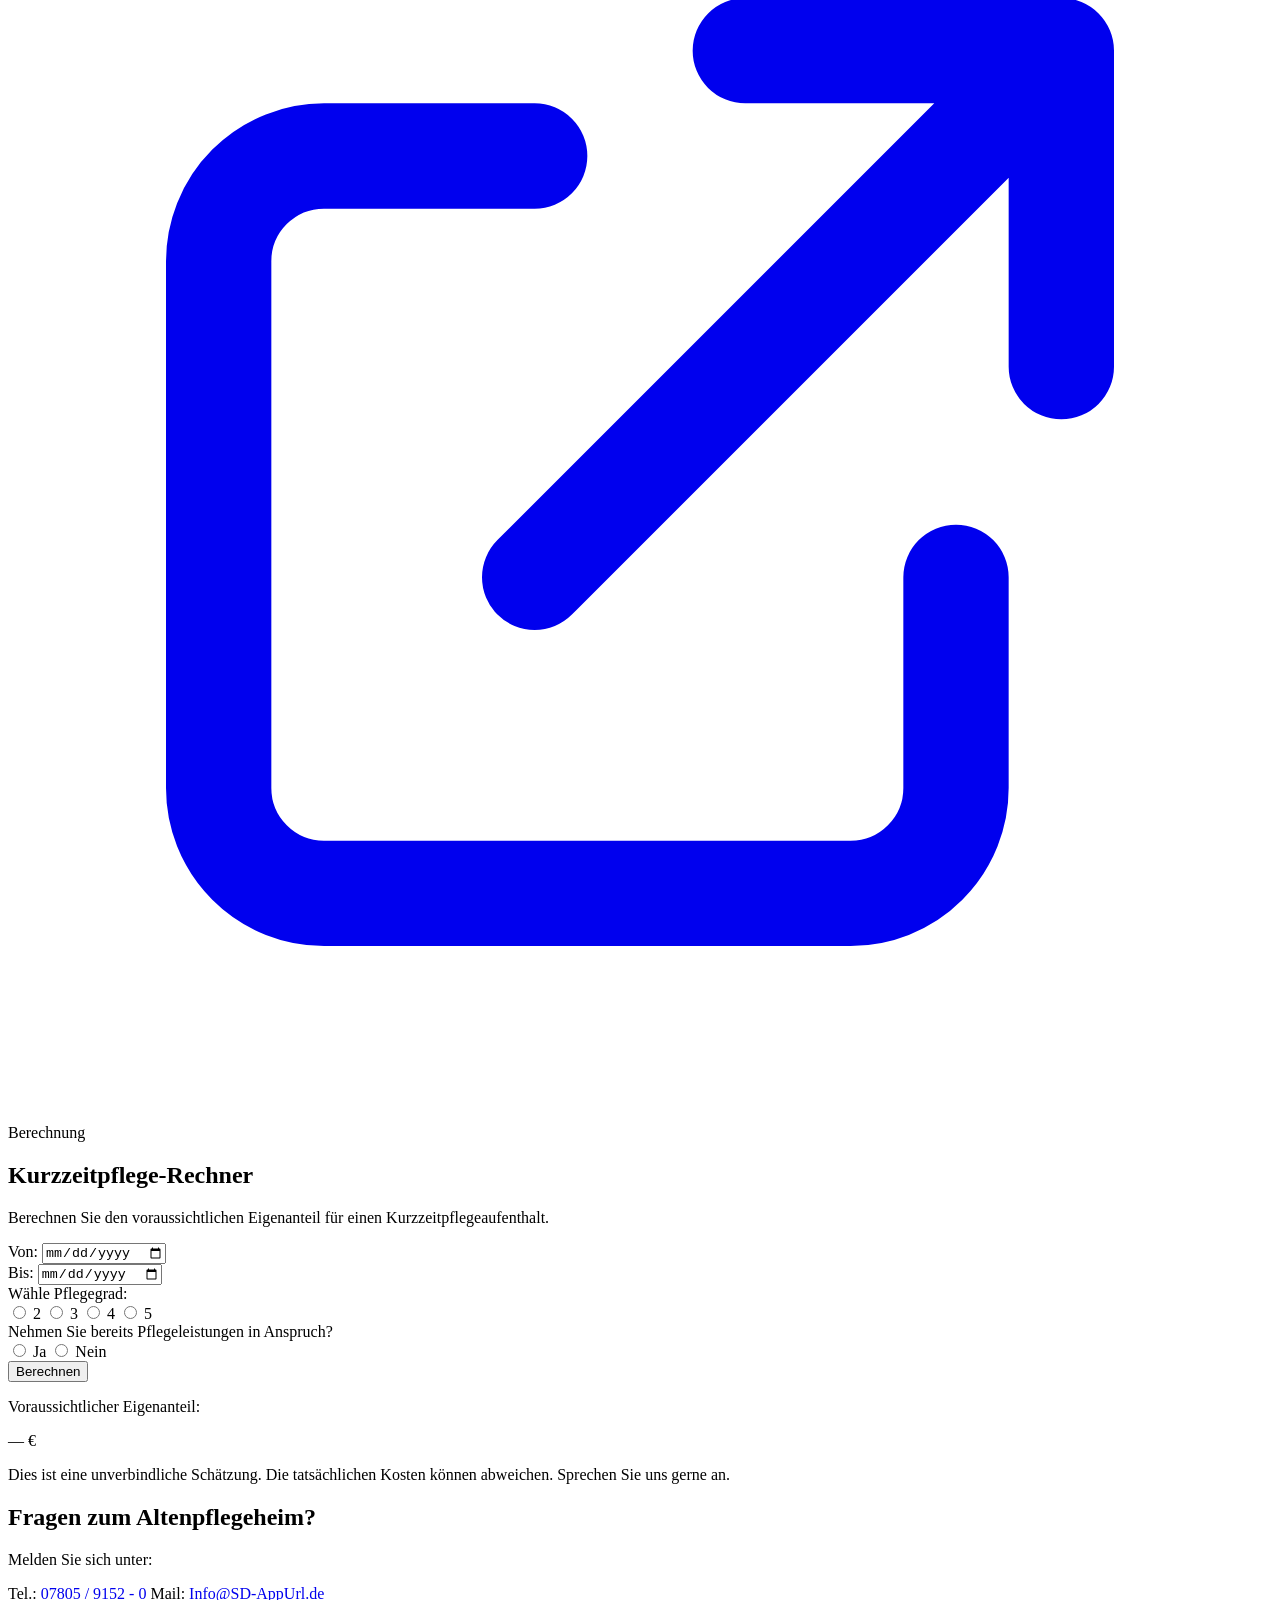
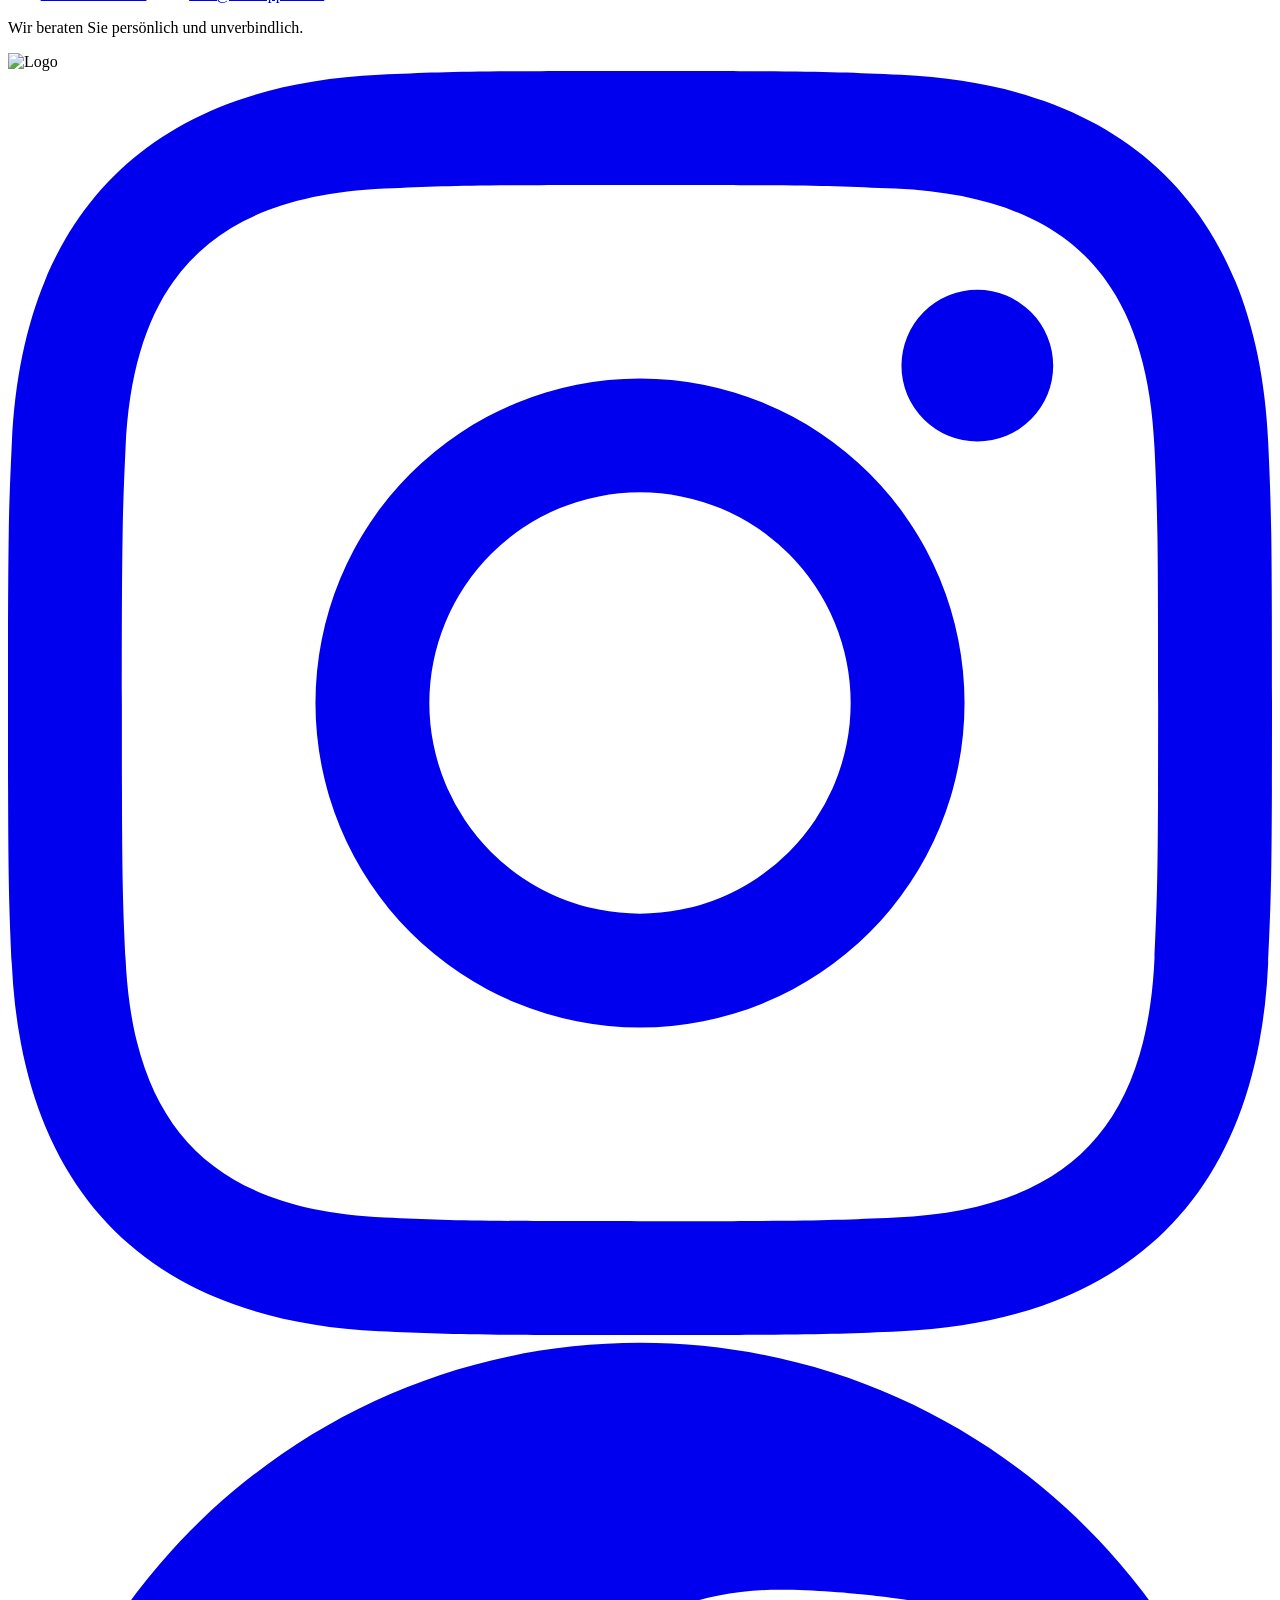
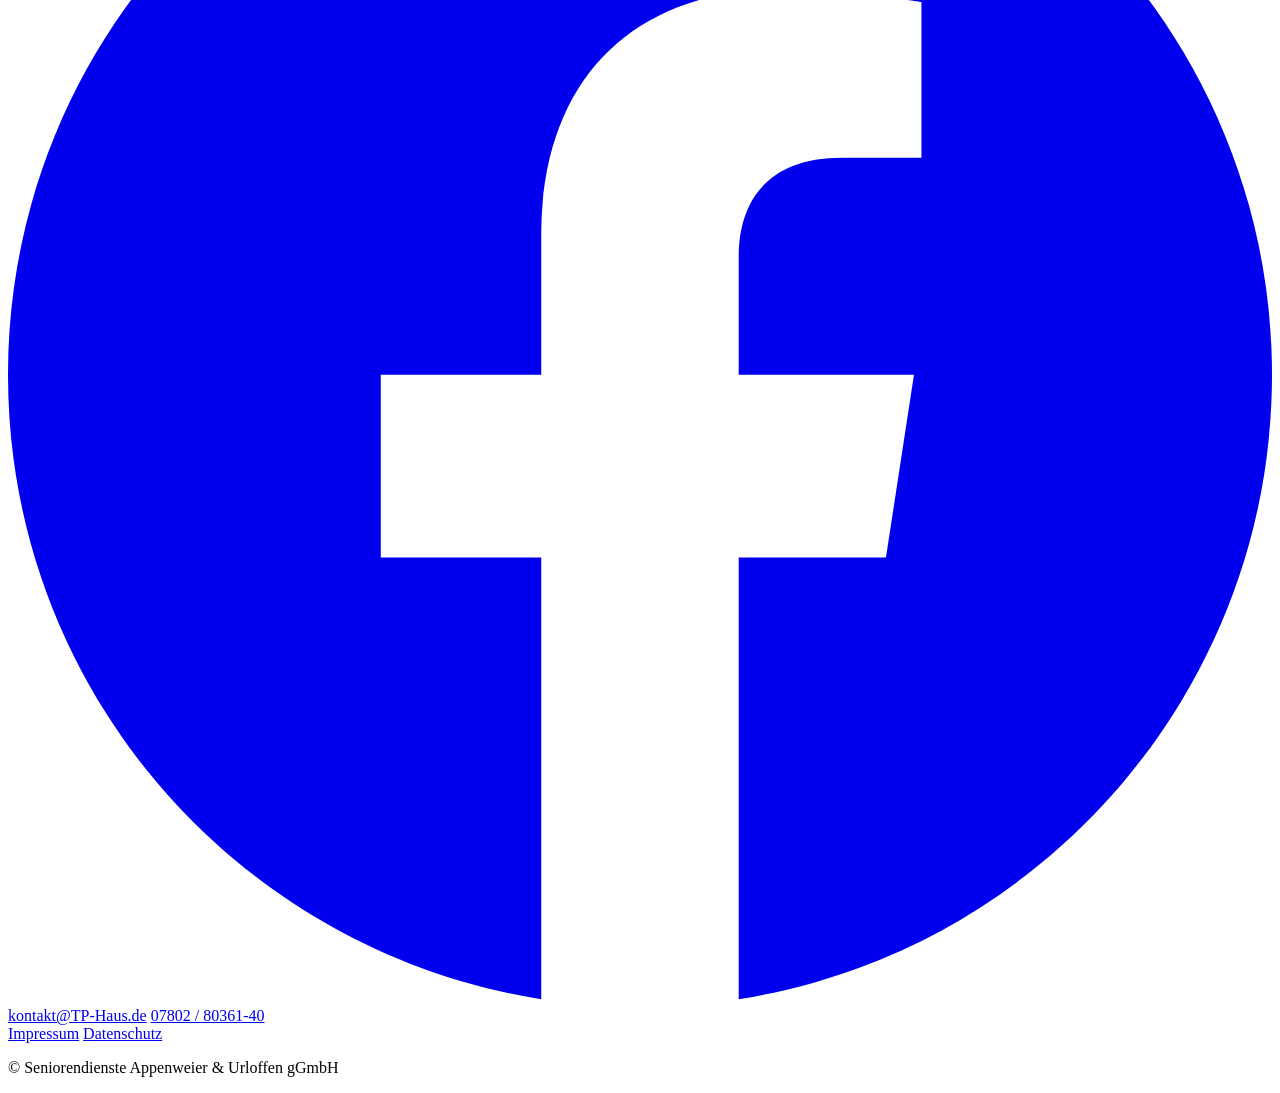
==== commit e1d02cf5: "Update navigation link to Altenpflegeheim in angebot.html" ====
--- a/html/altenpflegeheim.html
+++ b/html/altenpflegeheim.html
@@ -3,9 +3,9 @@
 <head>
     <meta charset="UTF-8">
     <meta name="viewport" content="width=device-width, initial-scale=1.0">
-    <script src="./js/index.js" defer></script>
+    <script src="../js/index.js" defer></script>
     <script src="https://cdn.jsdelivr.net/npm/@tailwindcss/browser@4"></script>
-    <link rel="stylesheet" href="style.css">
+    <link rel="stylesheet" href="../css/allgemein.css">
     <link rel="stylesheet" href="https://cdnjs.cloudflare.com/ajax/libs/font-awesome/7.0.1/css/all.min.css" integrity="sha512-2SwdPD6INVrV/lHTZbO2nodKhrnDdJK9/kg2XD1r9uGqPo1cUbujc+IYdlYdEErWNu69gVcYgdxlmVmzTWnetw==" crossorigin="anonymous" referrerpolicy="no-referrer" />
     <link href="https://fonts.googleapis.com/css2?family=Lato:wght@400;700&display=swap" rel="stylesheet">
      <style type="text/tailwindcss">
@@ -26,13 +26,13 @@
         <div id="overlay" class="hidden fixed inset-0 bg-black/50 z-40 top-21"></div>
         <nav class="flex items-center justify-between px-12 h-21 transition-all duration-300" id="main-nav">
             <a href="#" class="h-full">
-                <img src="./img/SSt StElisabeth gGmbH.png" class="h-full" alt="Logo">
+                <img src="../img/SSt StElisabeth gGmbH.png" class="h-full" alt="Logo">
             </a>
 
             <div id="dropdown-menu" class="hidden absolute top-21 left-0 w-full bg-white flex-col gap-6 items-center py-6 z-50 lg:static lg:flex lg:flex-row lg:justify-between lg:bg-transparent">
                 <ul class="flex flex-col gap-4 items-center py-2 text-lg lg:flex-row lg:gap-6 lg:ml-auto">
-                    <li class="border-b-2 border-transparent pb-0.5 hover:border-[#db2234] transition-colors"><a href="" class="h-full">Startseite</a></li>
-                    <li class="border-b-2 border-transparent pb-0.5 hover:border-[#db2234] transition-colors"><a href="./angebot.html" class="h-full">Angebote</a></li>
+                    <li class="border-b-2 border-transparent pb-0.5 hover:border-[#db2234] transition-colors"><a href="../index.html" class="h-full">Startseite</a></li>
+                    <li class="border-b-2 border-transparent pb-0.5 hover:border-[#db2234] transition-colors nav-active"><a href="./angebot.html" class="h-full">Angebote</a></li>
                     <li class="border-b-2 border-transparent pb-0.5 hover:border-[#db2234] transition-colors"><a href="#" class="h-full">Job</a></li>
                     <li class="border-b-2 border-transparent pb-0.5 hover:border-[#db2234] transition-colors"><a href="#" class="h-full">Downloads</a></li>
                     <li class="border-b-2 border-transparent pb-0.5 hover:border-[#db2234] transition-colors"><a href="#" class="h-full">Ansprechpartner</a></li>
@@ -47,274 +47,415 @@
         </nav>
     </header>
     
-    <section class="max-w-6xl mx-auto pt-20 px-6">
-        <p class="text-xs font-semibold tracking-widest text-gray-700 uppercase mb-4">
-            Seniorendiensten Appenweier &amp; Urloffen gGmbH
+    <!-- ============================================
+         PAGE HEADER — Bild mit Overlay-Text
+         ============================================ -->
+    <section class="relative w-full h-[400px] overflow-hidden">
+
+        <img src="https://picsum.photos/seed/stmartin/1400/600"
+             alt="Altenpflegeheim St. Martin Appenweier"
+             class="w-full h-full object-cover">
+
+        <!-- bg-black/40 = schwarzes Overlay mit 40% Deckkraft -->
+        <div class="absolute inset-0 bg-black/40"></div>
+
+        <div class="absolute bottom-0 left-0 right-0 px-12 py-10">
+            <div class="max-w-6xl mx-auto">
+
+                <a href="./angebot.html"
+                   class="inline-flex items-center gap-2 text-white/80 text-sm mb-4
+                          hover:text-white transition-colors duration-200">
+                    <svg class="w-4 h-4" fill="none" stroke="currentColor" viewBox="0 0 24 24">
+                        <path stroke-linecap="round" stroke-linejoin="round" stroke-width="2" d="M15 19l-7-7 7-7"/>
+                    </svg>
+                    Zurück zu den Angeboten
+                </a>
+
+                <h1 class="text-4xl md:text-5xl font-bold text-white leading-tight">
+                    Altenpflegeheim St. Martin
+                </h1>
+                <p class="text-white/80 text-lg mt-2 italic">
+                    Pflege die passt!
+                </p>
+            </div>
+        </div>
+    </section>
+
+
+    <!-- ============================================
+         EINLEITUNG — Zitat + Polaroid-Bild
+         ============================================ -->
+    <section class="max-w-6xl mx-auto pt-20">
+        <div class="grid grid-cols-1 md:grid-cols-2 gap-16 items-start">
+
+            <div>
+                <p class="text-xs font-semibold tracking-widest text-rot uppercase mb-4">
+                    Stationäre Pflege
+                </p>
+                <h2 class="text-3xl font-bold text-blau-dunkel leading-snug mb-6">
+                    Jeder wünscht sich möglichst selbstbestimmt in der
+                    gewohnten Umgebung alt zu werden.
+                </h2>
+                <div class="space-y-4 text-gray-700 leading-relaxed">
+                    <p>
+                        In vielen Fällen lässt sich die Versorgung pflege- oder
+                        betreuungsbedürftiger Menschen lange Zeit zu Hause sicherstellen.
+                        Oft durch die Unterstützung von professioneller Hilfe, wie bspw.
+                        dem ambulanten Pflegedienst der Sozialstation St. Elisabeth.
+                    </p>
+                    <p>
+                        Irgendwann kommt jedoch fast zwangsläufig ein Zeitpunkt, ab dem
+                        die Pflege zu Hause Betroffene, Angehörige und andere Pflegepersonen
+                        vor zu große Herausforderungen und Belastungen stellt, denen sie
+                        sich nicht mehr gewachsen fühlen.
+                    </p>
+                    <p>
+                        Zur kurzzeitigen Entlastung können wir Kurzzeitpflegeplätze zur
+                        Verfügung stellen – zur dauerhaften Versorgung unsere stationären
+                        Dauerpflegeplätze.
+                    </p>
+                </div>
+            </div>
+
+            <!-- Polaroid-Bild wie auf deiner Startseite -->
+            <div class="flex gap-4 items-stretch justify-end">
+                <div class="inline-block bg-white p-3 pb-10 shadow-xl -rotate-3">
+                    <!-- -rotate-3 = 3 Grad gegen den Uhrzeigersinn gedreht -->
+                    <img src="https://picsum.photos/seed/heim1/600/600"
+                         class="w-72 h-72 object-cover"
+                         alt="Eingangsbereich Altenpflegeheim St. Martin">
+                </div>
+            </div>
+
+        </div>
+    </section>
+
+
+    <!-- ============================================
+         PFLEGE — Text links, Bild rechts
+         ============================================ -->
+    <section class="max-w-6xl mx-auto mt-20">
+        <div class="grid grid-cols-1 md:grid-cols-2 gap-16 items-center">
+
+            <div>
+                <p class="text-xs font-semibold tracking-widest text-rot uppercase mb-3">
+                    Unser Pflegeverständnis
+                </p>
+                <h2 class="text-3xl text-gray-900 leading-snug mb-6">
+                    Professionelle Pflege ist so viel mehr
+                    als satt und sauber zu sein.
+                </h2>
+                <div class="space-y-4 text-gray-700 leading-relaxed">
+                    <p>
+                        Professionelle und ganzheitliche Pflege verhilft zu hoher
+                        Lebensqualität. Dabei bildet das kompetente, geschulte
+                        Pflegepersonal das Rückgrat unserer individuell angepassten
+                        Pflege und Betreuung, die an modernsten Standards orientiert ist.
+                    </p>
+                    <p>
+                        Wir <strong>fördern und fordern die Fähigkeiten</strong> der Bewohner,
+                        um so lange wie möglich eine selbständige Lebensgestaltung
+                        zu ermöglichen.
+                    </p>
+                </div>
+            </div>
+
+            <div class="relative">
+                <div class="absolute left-0 top-0 bottom-0 w-1 bg-rot rounded"></div>
+                <div class="h-72 ml-4 rounded-lg overflow-hidden shadow-lg">
+                    <img src="https://picsum.photos/seed/pflege2/800/600"
+                         class="w-full h-full object-cover"
+                         alt="Pflegekraft im Gespräch mit Bewohnerin">
+                </div>
+            </div>
+
+        </div>
+    </section>
+
+
+    <!-- ============================================
+         BEWOHNERZIMMER — Bild links, Text rechts
+         ============================================ -->
+    <section class="max-w-6xl mx-auto pt-20">
+        <div class="grid grid-cols-1 md:grid-cols-2 gap-16 items-center">
+
+            <div class="relative">
+                <div class="absolute right-0 top-0 bottom-0 w-1 bg-rot rounded"></div>
+                <div class="h-72 mr-4 rounded-lg overflow-hidden shadow-lg">
+                    <img src="https://picsum.photos/seed/zimmer/800/600"
+                         class="w-full h-full object-cover"
+                         alt="Bewohnerzimmer im Altenpflegeheim">
+                </div>
+            </div>
+
+            <div>
+                <p class="text-xs font-semibold tracking-widest text-rot uppercase mb-3">
+                    Wohnen
+                </p>
+                <h2 class="text-3xl text-gray-900 leading-snug mb-6">
+                    Bewohnerzimmer und Aufenthaltsbereiche
+                </h2>
+                <div class="space-y-4 text-gray-700 leading-relaxed">
+                    <p>
+                        Die Zimmer sind individuell anpassbar, eigene Möbel können
+                        mitgebracht werden, um eine gemütliche und vertraute
+                        Atmosphäre zu schaffen.
+                    </p>
+                    <p>
+                        Unsere Gemeinschaftsräume, Wintergärten und Sitzgruppen auf den
+                        Wohnbereichen laden zum Verweilen ein und die Cafeteria bietet
+                        genug Platz, um auch eine größere Zahl Gäste zu empfangen und
+                        Feste mit unseren Bewohnern und deren Angehörigen zu feiern.
+                    </p>
+                    <p>
+                        In der Gartenanlage und den Innenhöfen genießen die Bewohner
+                        die zahlreichen Sonnenstunden der Ortenau.
+                    </p>
+                </div>
+            </div>
+
+        </div>
+    </section>
+
+
+    <!-- ============================================
+         TEAL-BLOCK — Betreuung + Verpflegung
+         ============================================ -->
+    <section class="mt-20 bg-blau py-16">
+        <div class="max-w-6xl mx-auto">
+            <h2 class="text-3xl md:text-4xl text-white font-bold mb-2">
+                Unser Alltag im Haus
+            </h2>
+            <p class="text-white/70 italic text-sm mb-12">
+                Betreuung, Aktivitäten und Verpflegung
+            </p>
+
+            <div class="grid grid-cols-1 md:grid-cols-2 gap-6">
+
+                <div class="bg-blau-dunkel rounded-lg p-8">
+                    <h3 class="text-white font-semibold text-lg mb-4 pb-4 border-b border-white/20">
+                        Betreuungsangebot
+                    </h3>
+                    <p class="text-white/80 text-sm leading-relaxed">
+                        Unsere Alltagsbegleiter stellen den Bewohnern ein vielfältiges
+                        Programm verschiedener Aktivitäten zur Verfügung. Die Beschäftigung
+                        orientiert sich an den Wünschen, Gewohnheiten und der Biografie
+                        der Bewohner. Unsere regelmäßig stattfindenden Bewohnerfeste
+                        bieten eine tolle Abwechslung.
+                    </p>
+                </div>
+
+                <div class="bg-blau-dunkel rounded-lg p-8">
+                    <h3 class="text-white font-semibold text-lg mb-4 pb-4 border-b border-white/20">
+                        Verpflegung
+                    </h3>
+                    <ul class="space-y-2 text-white/80 text-sm">
+                        <li class="flex items-center gap-3">
+                            <span class="w-1.5 h-1.5 bg-white rounded-full shrink-0"></span>
+                            <!-- w-1.5 h-1.5 = 6px roter Punkt als Aufzählung -->
+                            Frühstück
+                        </li>
+                        <li class="flex items-center gap-3">
+                            <span class="w-1.5 h-1.5 bg-white rounded-full shrink-0"></span>
+                            Mittagessen
+                        </li>
+                        <li class="flex items-center gap-3">
+                            <span class="w-1.5 h-1.5 bg-white rounded-full shrink-0"></span>
+                            Nachmittagskaffee &amp; Kuchen
+                        </li>
+                        <li class="flex items-center gap-3">
+                            <span class="w-1.5 h-1.5 bg-white rounded-full shrink-0"></span>
+                            Abendessen
+                        </li>
+                    </ul>
+                    <p class="text-white/60 text-xs mt-4">
+                        Die Mahlzeiten sind an der traditionellen Ernährungsweise der
+                        Region orientiert und auf die Bedürfnisse älterer Menschen abgestimmt.
+                    </p>
+                </div>
+
+            </div>
+        </div>
+    </section>
+
+
+    <!-- ============================================
+         FINANZIERUNG
+         ============================================ -->
+    <section class="max-w-6xl mx-auto pt-20>
+        <div class="max-w-3xl">
+
+            <p class="text-xs font-semibold tracking-widest text-rot uppercase mb-3">
+                Finanzierung
+            </p>
+            <h2 class="text-3xl text-gray-900 leading-snug mb-6">
+                Kosten und Finanzierung
+            </h2>
+            <div class="space-y-4 text-gray-700 leading-relaxed">
+                <p>
+                    Die Kosten für einen stationären Pflegeplatz setzen sich aus
+                    dem Pflegesatz, den Unterkunfts- und Verpflegungskosten sowie
+                    den Investitionskosten zusammen. Die Pflegekasse übernimmt je
+                    nach Pflegegrad einen Teil der pflegebedingten Kosten.
+                </p>
+                <p>
+                    Reichen die eigenen Mittel nicht aus, kann ein Antrag auf
+                    „Hilfe zur Pflege" beim Ortenaukreis gestellt werden.
+                </p>
+            </div>
+            <a href="https://www.ortenaukreis.de/Landkreis-Verwaltung/Gesundheit-Sicherheit-/Pflegest%C3%BCtzpunkt-Ortenaukreis/Hilfe-zur-Pflege-Sozialhilfe-/"
+               target="_blank" rel="noopener"
+               class="inline-flex items-center gap-2 mt-6 text-sm font-semibold text-blau
+                      hover:text-blau-dunkel transition-colors duration-200">
+                Antrag Hilfe zur Pflege (Ortenaukreis)
+                <!-- Externes-Link-Icon -->
+                <svg class="w-4 h-4" fill="none" stroke="currentColor" viewBox="0 0 24 24">
+                    <path stroke-linecap="round" stroke-linejoin="round" stroke-width="2"
+                          d="M10 6H6a2 2 0 00-2 2v10a2 2 0 002 2h10a2 2 0 002-2v-4M14 4h6m0 0v6m0-6L10 14"/>
+                </svg>
+            </a>
+        </div>
+    </section>
+
+
+    <!-- ============================================
+         KURZZEITPFLEGE-RECHNER
+         ============================================ -->
+    <section class="max-w-6xl mx-auto pt-20">
+
+        <p class="text-xs font-semibold tracking-widest text-rot uppercase mb-3">
+            Berechnung
         </p>
-        
-        <div class="max-w-5xl">
-    
-        <!-- Sektions-Header -->
-        <h2 class="text-4xl font-bold text-blau-dunkel leading-tight">
-            Unsere Leistungen
+        <h2 class="text-3xl text-gray-900 leading-snug mb-2">
+            Kurzzeitpflege-Rechner
         </h2>
-        <p class="mt-3 text-lg text-gray-500 max-w-xl mb-14">
-            Von der stationären Pflege bis zur Unterstützung im Alltag —
-            alles aus einer Hand.
+        <p class="text-gray-500 mb-8 max-w-2xl">
+            Berechnen Sie den voraussichtlichen Eigenanteil für
+            einen Kurzzeitpflegeaufenthalt.
         </p>
-    
-        <!-- Karten-Grid -->
-        <div class="grid grid-cols-1 md:grid-cols-2 gap-5">
-    
-    
-            <!-- ===== KARTE 1: Stationäre Pflege ===== -->
-            <a href="#"
-            class="group bg-white rounded-lg overflow-hidden
-                    shadow-sm hover:shadow-lg
-                    hover:-translate-y-1
-                    transition-all duration-300">
-            <!-- overflow-hidden = Bild ragt nicht über rounded-lg hinaus -->
-    
-            <!-- Bild-Bereich -->
-            <div class="aspect-[16/9] bg-grau-platzhalter relative overflow-hidden">
-                <!-- aspect-[16/9] = Seitenverhältnis 16:9 (breiter als 4:3, passt besser zu Karten) -->
-                <!-- bg-grau-platzhalter = Hintergrundfarbe solange kein Bild da ist -->
-    
-                <!--
-                SPÄTER: Ersetze diesen ganzen <div> Inhalt mit:
-                <img src="dein-bild.jpg" alt="Beschreibung"
-                    class="w-full h-full object-cover
-                            group-hover:scale-105 transition-transform duration-500">
-    
-                object-cover = Bild füllt den Container und wird ggf. beschnitten
-                group-hover:scale-105 = sanfter Zoom bei Hover über die ganze Karte
-                -->
-    
-                <!-- Platzhalter-Icon (wird durch <img> ersetzt) -->
-                <div class="absolute inset-0 flex flex-col items-center justify-center text-gray-400">
-                <!-- absolute inset-0 = füllt den gesamten Container -->
-                <!-- flex items-center justify-center = zentriert horizontal + vertikal -->
-                <svg class="w-10 h-10 mb-2 opacity-40" fill="none" stroke="currentColor" viewBox="0 0 24 24">
-                    <!-- opacity-40 = 40% Deckkraft, sehr dezent -->
-                    <path stroke-linecap="round" stroke-linejoin="round" stroke-width="1.5"
-                        d="M4 16l4.586-4.586a2 2 0 012.828 0L16 16m-2-2l1.586-1.586a2 2 0
-                            012.828 0L20 14m-6-6h.01M6 20h12a2 2 0 002-2V6a2 2 0
-                            00-2-2H6a2 2 0 00-2 2v12a2 2 0 002 2z"/>
-                </svg>
-                <span class="text-xs opacity-40">Bild einfügen</span>
-                </div>
-            </div>
-    
-            <!-- Text-Bereich -->
-            <div class="p-7 border-l-4 border-blau">
-                <!-- p-7 = Innenabstand 1.75rem rundum -->
-    
-                <span class="inline-block text-xs font-semibold text-blau uppercase
-                            tracking-widest mb-3">
-                Vollstationär
-                </span>
-    
-                <h3 class="text-xl font-bold text-blau-dunkel mb-2
-                        group-hover:text-blau transition-colors duration-300">
-                Altenpflegeheim St. Martin
-                </h3>
-    
-                <p class="text-sm text-gray-500 leading-relaxed mb-4">
-                Rund-um-die-Uhr-Betreuung in familiärer Atmosphäre. Unser
-                Fachpersonal arbeitet nach modernsten Pflegestandards — individuell
-                und aktivierend.
-                </p>
-    
-                <span class="inline-flex items-center gap-1.5 text-sm font-semibold text-blau">
-                Mehr erfahren
-                <svg class="w-4 h-4 group-hover:translate-x-1 transition-transform duration-300"
-                    fill="none" stroke="currentColor" viewBox="0 0 24 24">
-                    <path stroke-linecap="round" stroke-linejoin="round" stroke-width="2"
-                        d="M9 5l7 7-7 7"/>
-                </svg>
-                </span>
-            </div>
-            </a>
-    
-    
-            <!-- ===== KARTE 2: Kurzzeitpflege ===== -->
-            <a href="#"
-            class="group bg-white rounded-lg overflow-hidden
-                    shadow-sm hover:shadow-lg
-                    hover:-translate-y-1
-                    transition-all duration-300">
-    
-            <div class="aspect-[16/9] bg-grau-platzhalter relative overflow-hidden">
-                <div class="absolute inset-0 flex flex-col items-center justify-center text-gray-400">
-                <svg class="w-10 h-10 mb-2 opacity-40" fill="none" stroke="currentColor" viewBox="0 0 24 24">
-                    <path stroke-linecap="round" stroke-linejoin="round" stroke-width="1.5"
-                        d="M4 16l4.586-4.586a2 2 0 012.828 0L16 16m-2-2l1.586-1.586a2 2 0
-                            012.828 0L20 14m-6-6h.01M6 20h12a2 2 0 002-2V6a2 2 0
-                            00-2-2H6a2 2 0 00-2 2v12a2 2 0 002 2z"/>
-                </svg>
-                <span class="text-xs opacity-40">Bild einfügen</span>
-                </div>
-            </div>
-    
-            <div class="p-7 border-l-4 border-blau">
-                <span class="inline-block text-xs font-semibold text-blau uppercase
-                            tracking-widest mb-3">
-                Vorübergehend
-                </span>
-                <h3 class="text-xl font-bold text-blau-dunkel mb-2
-                        group-hover:text-blau transition-colors duration-300">
-                Kurzzeit- &amp; Verhinderungspflege
-                </h3>
-                <p class="text-sm text-gray-500 leading-relaxed mb-4">
-                Pflege auf Zeit — bei Urlaub, Krankheit oder nach einem
-                Krankenhausaufenthalt. Gleiche Leistungen wie in der
-                vollstationären Pflege.
-                </p>
-                <span class="inline-flex items-center gap-1.5 text-sm font-semibold text-blau">
-                Mehr erfahren
-                <svg class="w-4 h-4 group-hover:translate-x-1 transition-transform duration-300"
-                    fill="none" stroke="currentColor" viewBox="0 0 24 24">
-                    <path stroke-linecap="round" stroke-linejoin="round" stroke-width="2"
-                        d="M9 5l7 7-7 7"/>
-                </svg>
-                </span>
-            </div>
-            </a>
-    
-    
-            <!-- ===== KARTE 3: Tagespflege ===== -->
-            <a href="#"
-            class="group bg-white rounded-lg overflow-hidden
-                    shadow-sm hover:shadow-lg
-                    hover:-translate-y-1
-                    transition-all duration-300">
-    
-            <div class="aspect-[16/9] bg-grau-platzhalter relative overflow-hidden">
-                <div class="absolute inset-0 flex flex-col items-center justify-center text-gray-400">
-                <svg class="w-10 h-10 mb-2 opacity-40" fill="none" stroke="currentColor" viewBox="0 0 24 24">
-                    <path stroke-linecap="round" stroke-linejoin="round" stroke-width="1.5"
-                        d="M4 16l4.586-4.586a2 2 0 012.828 0L16 16m-2-2l1.586-1.586a2 2 0
-                            012.828 0L20 14m-6-6h.01M6 20h12a2 2 0 002-2V6a2 2 0
-                            00-2-2H6a2 2 0 00-2 2v12a2 2 0 002 2z"/>
-                </svg>
-                <span class="text-xs opacity-40">Bild einfügen</span>
-                </div>
-            </div>
-    
-            <div class="p-7 border-l-4 border-blau">
-                <span class="inline-block text-xs font-semibold text-blau uppercase
-                            tracking-widest mb-3">
-                Teilstationär
-                </span>
-                <h3 class="text-xl font-bold text-blau-dunkel mb-2
-                        group-hover:text-blau transition-colors duration-300">
-                Tagespflege
-                </h3>
-                <p class="text-sm text-gray-500 leading-relaxed mb-4">
-                Tagsüber Gemeinschaft, aktivierende Betreuung und frische
-                Mahlzeiten aus der eigenen Küche — abends zurück
-                in die vertraute Umgebung.
-                </p>
-                <span class="inline-flex items-center gap-1.5 text-sm font-semibold text-blau">
-                Mehr erfahren
-                <svg class="w-4 h-4 group-hover:translate-x-1 transition-transform duration-300"
-                    fill="none" stroke="currentColor" viewBox="0 0 24 24">
-                    <path stroke-linecap="round" stroke-linejoin="round" stroke-width="2"
-                        d="M9 5l7 7-7 7"/>
-                </svg>
-                </span>
-            </div>
-            </a>
-    
-    
-            <!-- ===== KARTE 4: Wohngemeinschaft ===== -->
-            <a href="#"
-            class="group bg-white rounded-lg overflow-hidden
-                    shadow-sm hover:shadow-lg
-                    hover:-translate-y-1
-                    transition-all duration-300">
-    
-            <div class="aspect-[16/9] bg-grau-platzhalter relative overflow-hidden">
-                <div class="absolute inset-0 flex flex-col items-center justify-center text-gray-400">
-                <svg class="w-10 h-10 mb-2 opacity-40" fill="none" stroke="currentColor" viewBox="0 0 24 24">
-                    <path stroke-linecap="round" stroke-linejoin="round" stroke-width="1.5"
-                        d="M4 16l4.586-4.586a2 2 0 012.828 0L16 16m-2-2l1.586-1.586a2 2 0
-                            012.828 0L20 14m-6-6h.01M6 20h12a2 2 0 002-2V6a2 2 0
-                            00-2-2H6a2 2 0 00-2 2v12a2 2 0 002 2z"/>
-                </svg>
-                <span class="text-xs opacity-40">Bild einfügen</span>
-                </div>
-            </div>
-    
-            <div class="p-7 border-l-4 border-blau">
-                <span class="inline-block text-xs font-semibold text-blau uppercase
-                            tracking-widest mb-3">
-                Ambulant betreut
-                </span>
-                <h3 class="text-xl font-bold text-blau-dunkel mb-2
-                        group-hover:text-blau transition-colors duration-300">
-                Betreute Wohngemeinschaft
-                </h3>
-                <p class="text-sm text-gray-500 leading-relaxed mb-4">
-                Selbstbestimmt in kleiner Gruppe leben — im umgebauten Pfarrhaus
-                Urloffen mit 18 Plätzen in modernen Räumlichkeiten und
-                professioneller Unterstützung.
-                </p>
-                <span class="inline-flex items-center gap-1.5 text-sm font-semibold text-blau">
-                Mehr erfahren
-                <svg class="w-4 h-4 group-hover:translate-x-1 transition-transform duration-300"
-                    fill="none" stroke="currentColor" viewBox="0 0 24 24">
-                    <path stroke-linecap="round" stroke-linejoin="round" stroke-width="2"
-                        d="M9 5l7 7-7 7"/>
-                </svg>
-                </span>
-            </div>
-            </a>
-    
-    
-            <!-- ===== KARTE 5: Essen auf Rädern ===== -->
-            <a href="#"
-            class="group bg-white rounded-lg overflow-hidden
-                    shadow-sm hover:shadow-lg
-                    hover:-translate-y-1
-                    transition-all duration-300">
-    
-            <div class="aspect-[16/9] bg-grau-platzhalter relative overflow-hidden">
-                <div class="absolute inset-0 flex flex-col items-center justify-center text-gray-400">
-                <svg class="w-10 h-10 mb-2 opacity-40" fill="none" stroke="currentColor" viewBox="0 0 24 24">
-                    <path stroke-linecap="round" stroke-linejoin="round" stroke-width="1.5"
-                        d="M4 16l4.586-4.586a2 2 0 012.828 0L16 16m-2-2l1.586-1.586a2 2 0
-                            012.828 0L20 14m-6-6h.01M6 20h12a2 2 0 002-2V6a2 2 0
-                            00-2-2H6a2 2 0 00-2 2v12a2 2 0 002 2z"/>
-                </svg>
-                <span class="text-xs opacity-40">Bild einfügen</span>
-                </div>
-            </div>
-    
-            <div class="p-7 border-l-4 border-blau">
-                <span class="inline-block text-xs font-semibold text-blau uppercase
-                            tracking-widest mb-3">
-                Häusliche Versorgung
-                </span>
-                <h3 class="text-xl font-bold text-blau-dunkel mb-2
-                        group-hover:text-blau transition-colors duration-300">
-                Essen auf Rädern
-                </h3>
-                <p class="text-sm text-gray-500 leading-relaxed mb-4">
-                Täglich frisch gekochte Mahlzeiten aus unserer hauseigenen
-                Küche — mit regionalen Zutaten, direkt zu Ihnen nach Hause
-                geliefert.
-                </p>
-                <span class="inline-flex items-center gap-1.5 text-sm font-semibold text-blau">
-                Mehr erfahren
-                <svg class="w-4 h-4 group-hover:translate-x-1 transition-transform duration-300"
-                    fill="none" stroke="currentColor" viewBox="0 0 24 24">
-                    <path stroke-linecap="round" stroke-linejoin="round" stroke-width="2"
-                        d="M9 5l7 7-7 7"/>
-                </svg>
-                </span>
-            </div>
-            </a>
+
+        <div class="bg-grau-hell rounded-lg p-8 max-w-2xl">
+
+            <!-- Datum Von / Bis -->
+            <div class="grid grid-cols-1 sm:grid-cols-2 gap-6 mb-6">
+                <div>
+                    <label for="datum-von" class="block text-sm font-semibold text-gray-700 mb-2">Von:</label>
+                    <input type="date" id="datum-von"
+                           class="w-full border border-grau-linie rounded px-4 py-2.5 text-sm
+                                  focus:outline-none focus:border-blau focus:ring-1 focus:ring-blau
+                                  transition-colors">
+                    <!-- focus:ring-1 focus:ring-blau = Teal-Glow bei Fokus -->
+                </div>
+                <div>
+                    <label for="datum-bis" class="block text-sm font-semibold text-gray-700 mb-2">Bis:</label>
+                    <input type="date" id="datum-bis"
+                           class="w-full border border-grau-linie rounded px-4 py-2.5 text-sm
+                                  focus:outline-none focus:border-blau focus:ring-1 focus:ring-blau
+                                  transition-colors">
+                </div>
+            </div>
+
+            <!-- Pflegegrad-Buttons -->
+            <div class="mb-6">
+                <label class="block text-sm font-semibold text-gray-700 mb-3">Wähle Pflegegrad:</label>
+                <div class="flex gap-3">
+                    <!-- peer hidden = Radio versteckt, peer-checked: stylt das Geschwister-<span> -->
+                    <label class="cursor-pointer">
+                        <input type="radio" name="pflegegrad" value="2" class="peer hidden">
+                        <span class="inline-block px-5 py-2.5 rounded border border-grau-linie text-sm
+                                     font-medium text-gray-700 bg-white
+                                     peer-checked:bg-blau peer-checked:text-white peer-checked:border-blau
+                                     hover:border-blau/50 transition-all duration-200">2</span>
+                    </label>
+                    <label class="cursor-pointer">
+                        <input type="radio" name="pflegegrad" value="3" class="peer hidden">
+                        <span class="inline-block px-5 py-2.5 rounded border border-grau-linie text-sm
+                                     font-medium text-gray-700 bg-white
+                                     peer-checked:bg-blau peer-checked:text-white peer-checked:border-blau
+                                     hover:border-blau/50 transition-all duration-200">3</span>
+                    </label>
+                    <label class="cursor-pointer">
+                        <input type="radio" name="pflegegrad" value="4" class="peer hidden">
+                        <span class="inline-block px-5 py-2.5 rounded border border-grau-linie text-sm
+                                     font-medium text-gray-700 bg-white
+                                     peer-checked:bg-blau peer-checked:text-white peer-checked:border-blau
+                                     hover:border-blau/50 transition-all duration-200">4</span>
+                    </label>
+                    <label class="cursor-pointer">
+                        <input type="radio" name="pflegegrad" value="5" class="peer hidden">
+                        <span class="inline-block px-5 py-2.5 rounded border border-grau-linie text-sm
+                                     font-medium text-gray-700 bg-white
+                                     peer-checked:bg-blau peer-checked:text-white peer-checked:border-blau
+                                     hover:border-blau/50 transition-all duration-200">5</span>
+                    </label>
+                </div>
+            </div>
+
+            <!-- Pflegeleistungen ja/nein -->
+            <div class="mb-8">
+                <label class="block text-sm font-semibold text-gray-700 mb-3">
+                    Nehmen Sie bereits Pflegeleistungen in Anspruch?
+                </label>
+                <div class="flex gap-3">
+                    <label class="cursor-pointer">
+                        <input type="radio" name="leistungen" value="ja" class="peer hidden">
+                        <span class="inline-block px-5 py-2.5 rounded border border-grau-linie text-sm
+                                     font-medium text-gray-700 bg-white
+                                     peer-checked:bg-blau peer-checked:text-white peer-checked:border-blau
+                                     hover:border-blau/50 transition-all duration-200">Ja</span>
+                    </label>
+                    <label class="cursor-pointer">
+                        <input type="radio" name="leistungen" value="nein" class="peer hidden">
+                        <span class="inline-block px-5 py-2.5 rounded border border-grau-linie text-sm
+                                     font-medium text-gray-700 bg-white
+                                     peer-checked:bg-blau peer-checked:text-white peer-checked:border-blau
+                                     hover:border-blau/50 transition-all duration-200">Nein</span>
+                    </label>
+                </div>
+            </div>
+
+            <!-- Button -->
+            <button id="btn-rechnen"
+                    class="bg-rot text-white text-sm font-semibold px-8 py-3 rounded
+                           hover:bg-rot-dunkel transition-colors duration-200">
+                Berechnen
+            </button>
+
+            <!-- Ergebnis (hidden = wird per JS eingeblendet) -->
+            <div id="rechner-ergebnis" class="hidden mt-6 p-6 bg-white rounded border border-grau-linie">
+                <p class="text-sm text-gray-500 mb-1">Voraussichtlicher Eigenanteil:</p>
+                <p class="text-2xl font-bold text-blau-dunkel" id="ergebnis-betrag">— €</p>
+                <p class="text-xs text-gray-400 mt-2">
+                    Dies ist eine unverbindliche Schätzung. Die tatsächlichen Kosten
+                    können abweichen. Sprechen Sie uns gerne an.
+                </p>
+            </div>
+
+        </div>
+    </section>
+
+
+    <!-- ============================================
+         KONTAKT-BOX (identisch mit deiner Startseite)
+         ============================================ -->
+    <section class="my-16">
+        <div class="max-w-2xl mx-5 md:mx-auto rounded-2xl p-5 md:px-10 md:py-12 relative shadow-xl bg-blau-hell">
+            <div class="text-center text-xl">
+                <h2 class="font-bold text-gray-900 mb-3">
+                    Fragen zum Altenpflegeheim?
+                </h2>
+                <p class="text-500 text-sm mb-2">Melden Sie sich unter:</p>
+                <div class="inline-grid grid-cols-[auto_1fr] gap-x-3 gap-y-2 text-left">
+                    <span class="text-gray-700 font-bold">Tel.:</span>
+                    <a class="text-blau font-bold" href="tel:+4978059152-0">07805 / 9152 - 0</a>
+                    <span class="text-gray-700 font-bold">Mail:</span>
+                    <a class="text-blau font-bold" href="mailto:Info@SD-AppUrl.de">Info@SD-AppUrl.de</a>
+                </div>
+                <p class="text-gray-400 italic text-sm pt-2">Wir beraten Sie persönlich und unverbindlich.</p>
+            </div>
+            <img src="./img/SSt StElisabeth gGmbH.png"
+                 class="h-14 mx-auto mt-6 block md:absolute md:bottom-4 md:right-6 md:h-14 md:mx-0 md:mt-0"
+                 alt="Logo">
         </div>
     </section>
 
--- a/css/allgemein.css
+++ b/css/allgemein.css
@@ -0,0 +1,3 @@
+.nav-active {
+    color: #db2234;
+}
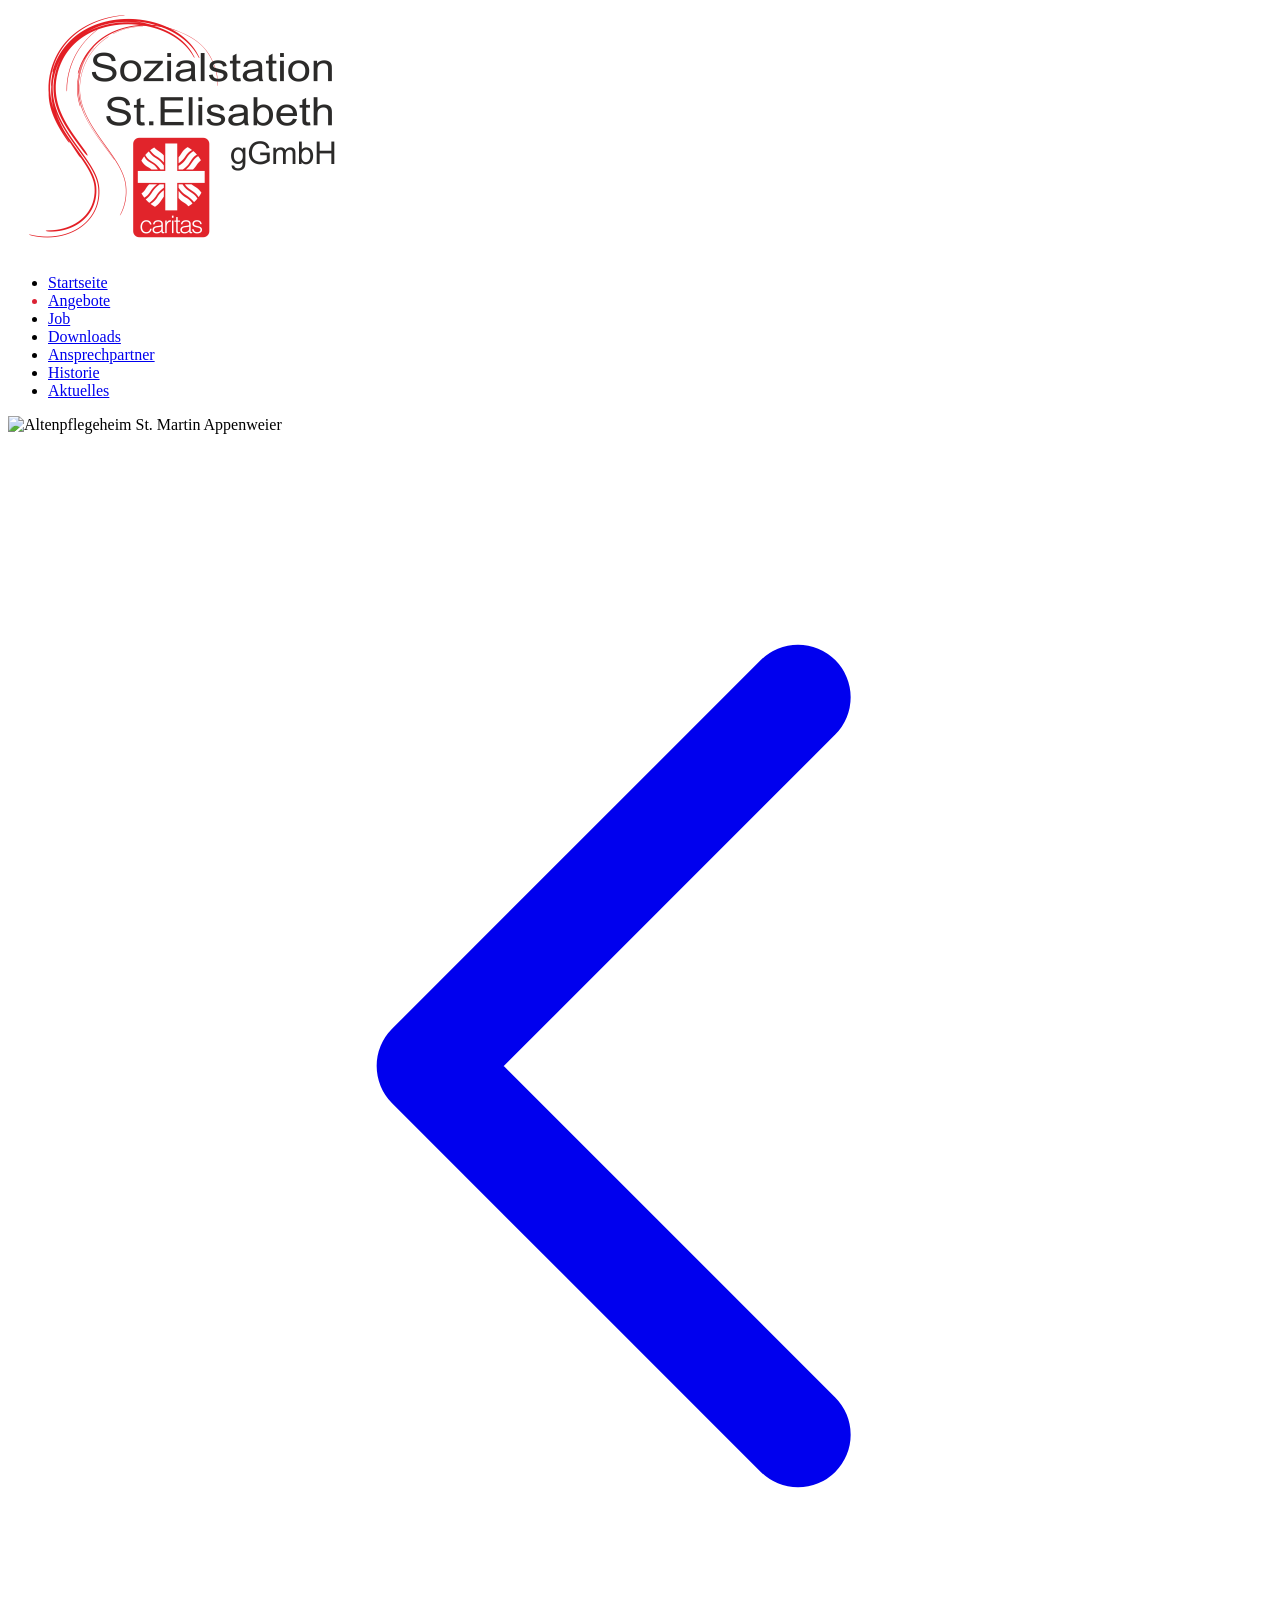
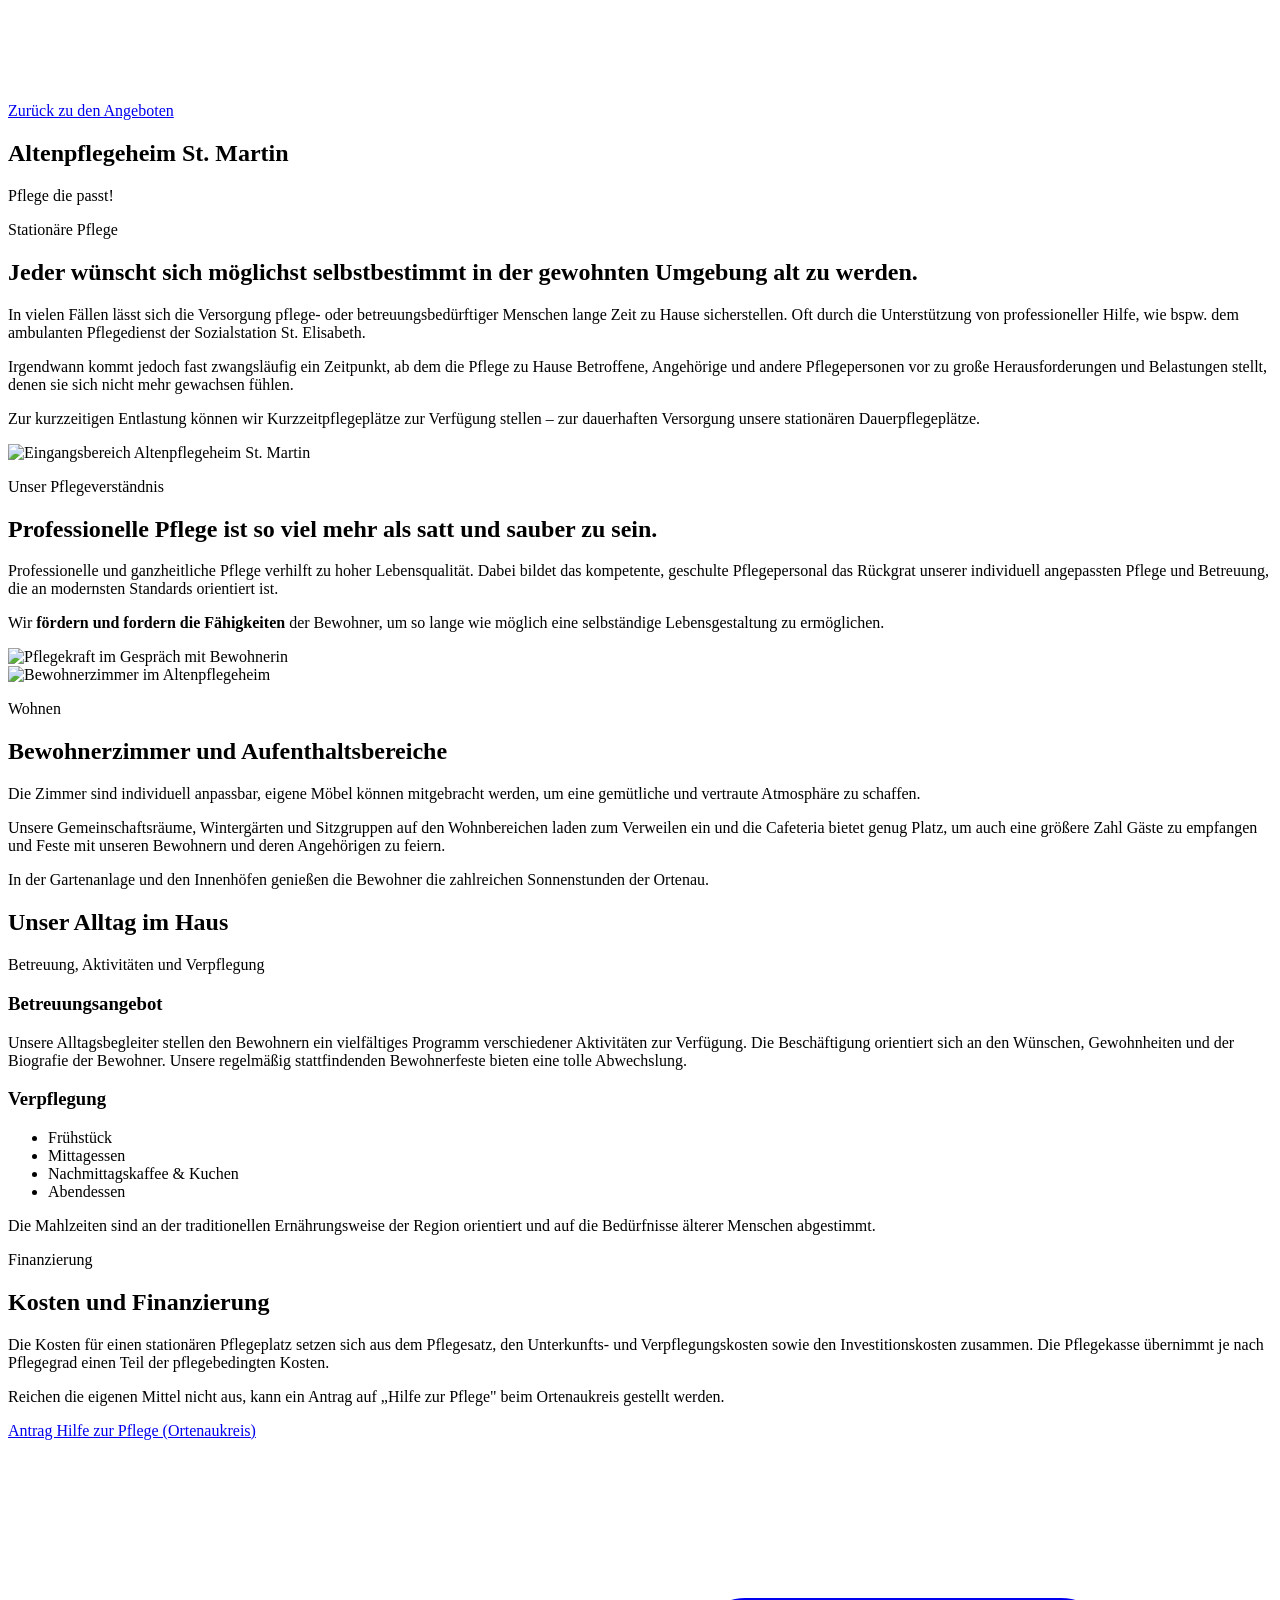
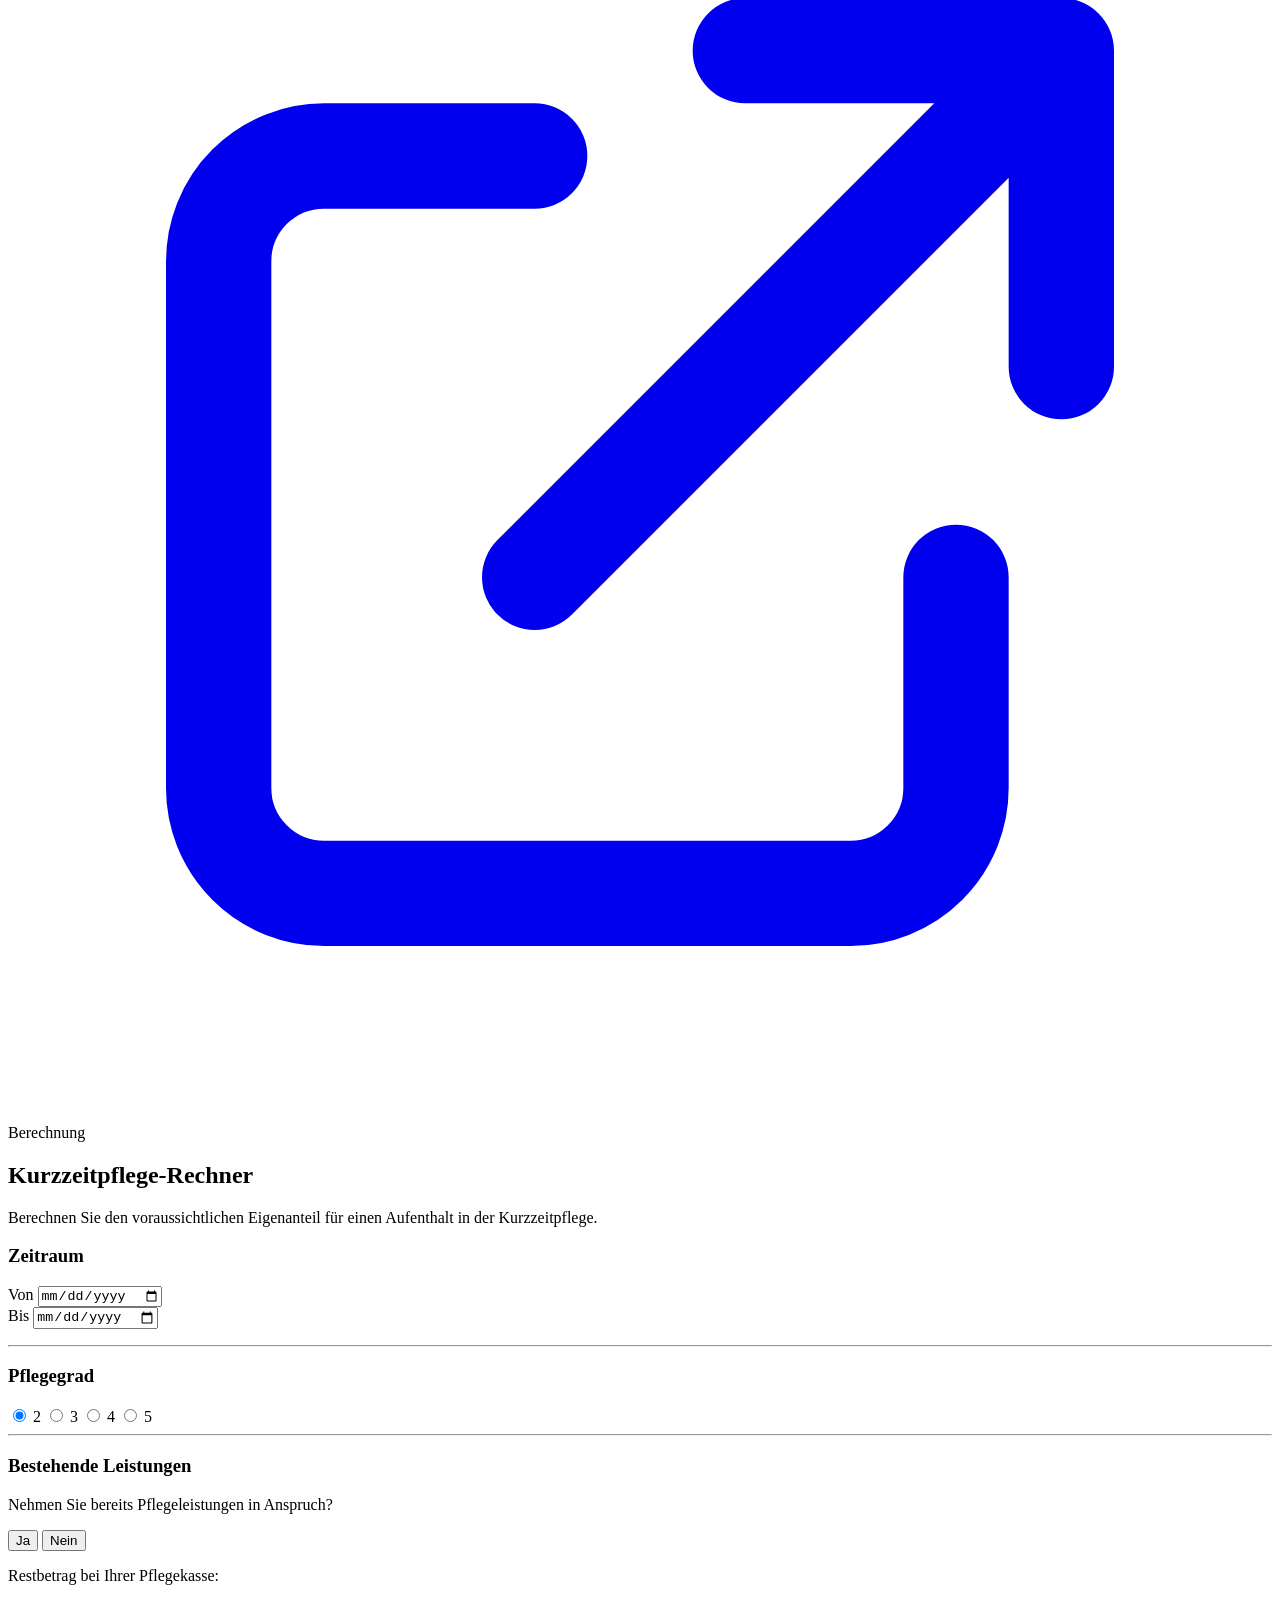
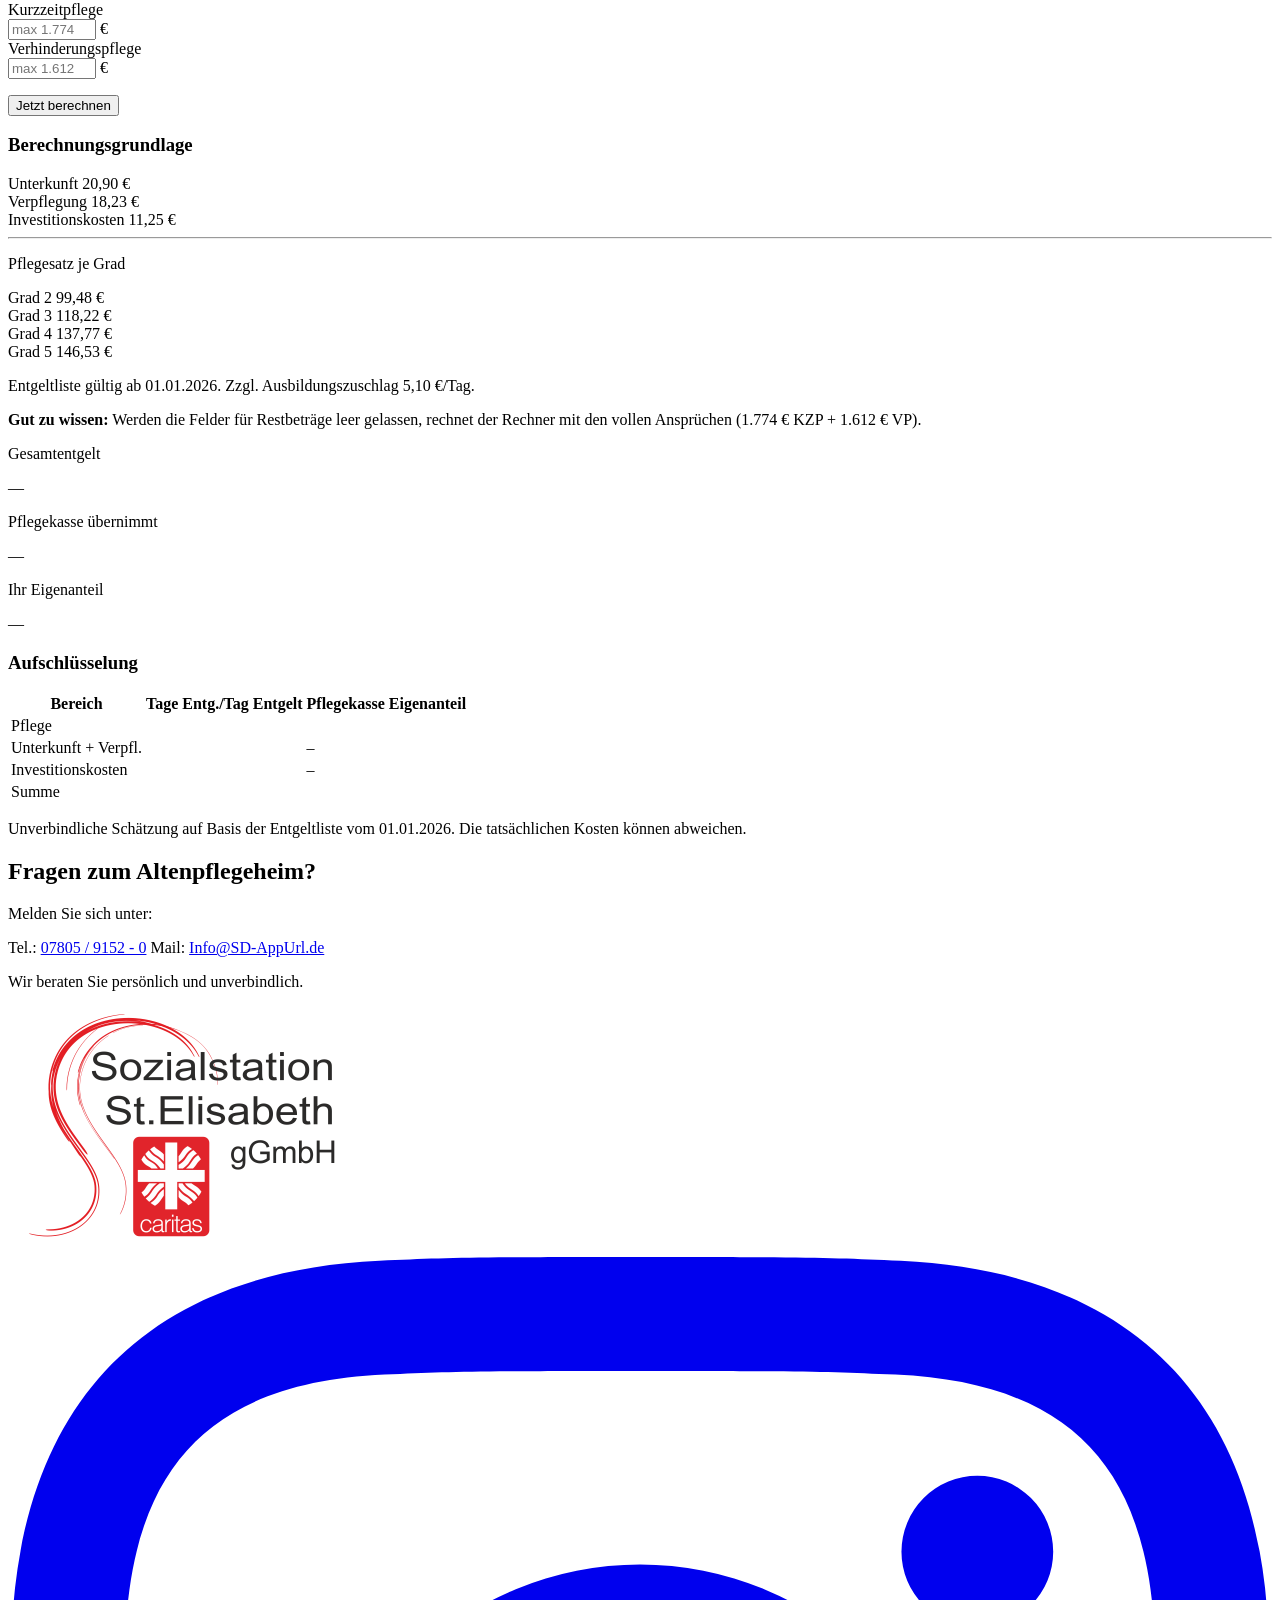
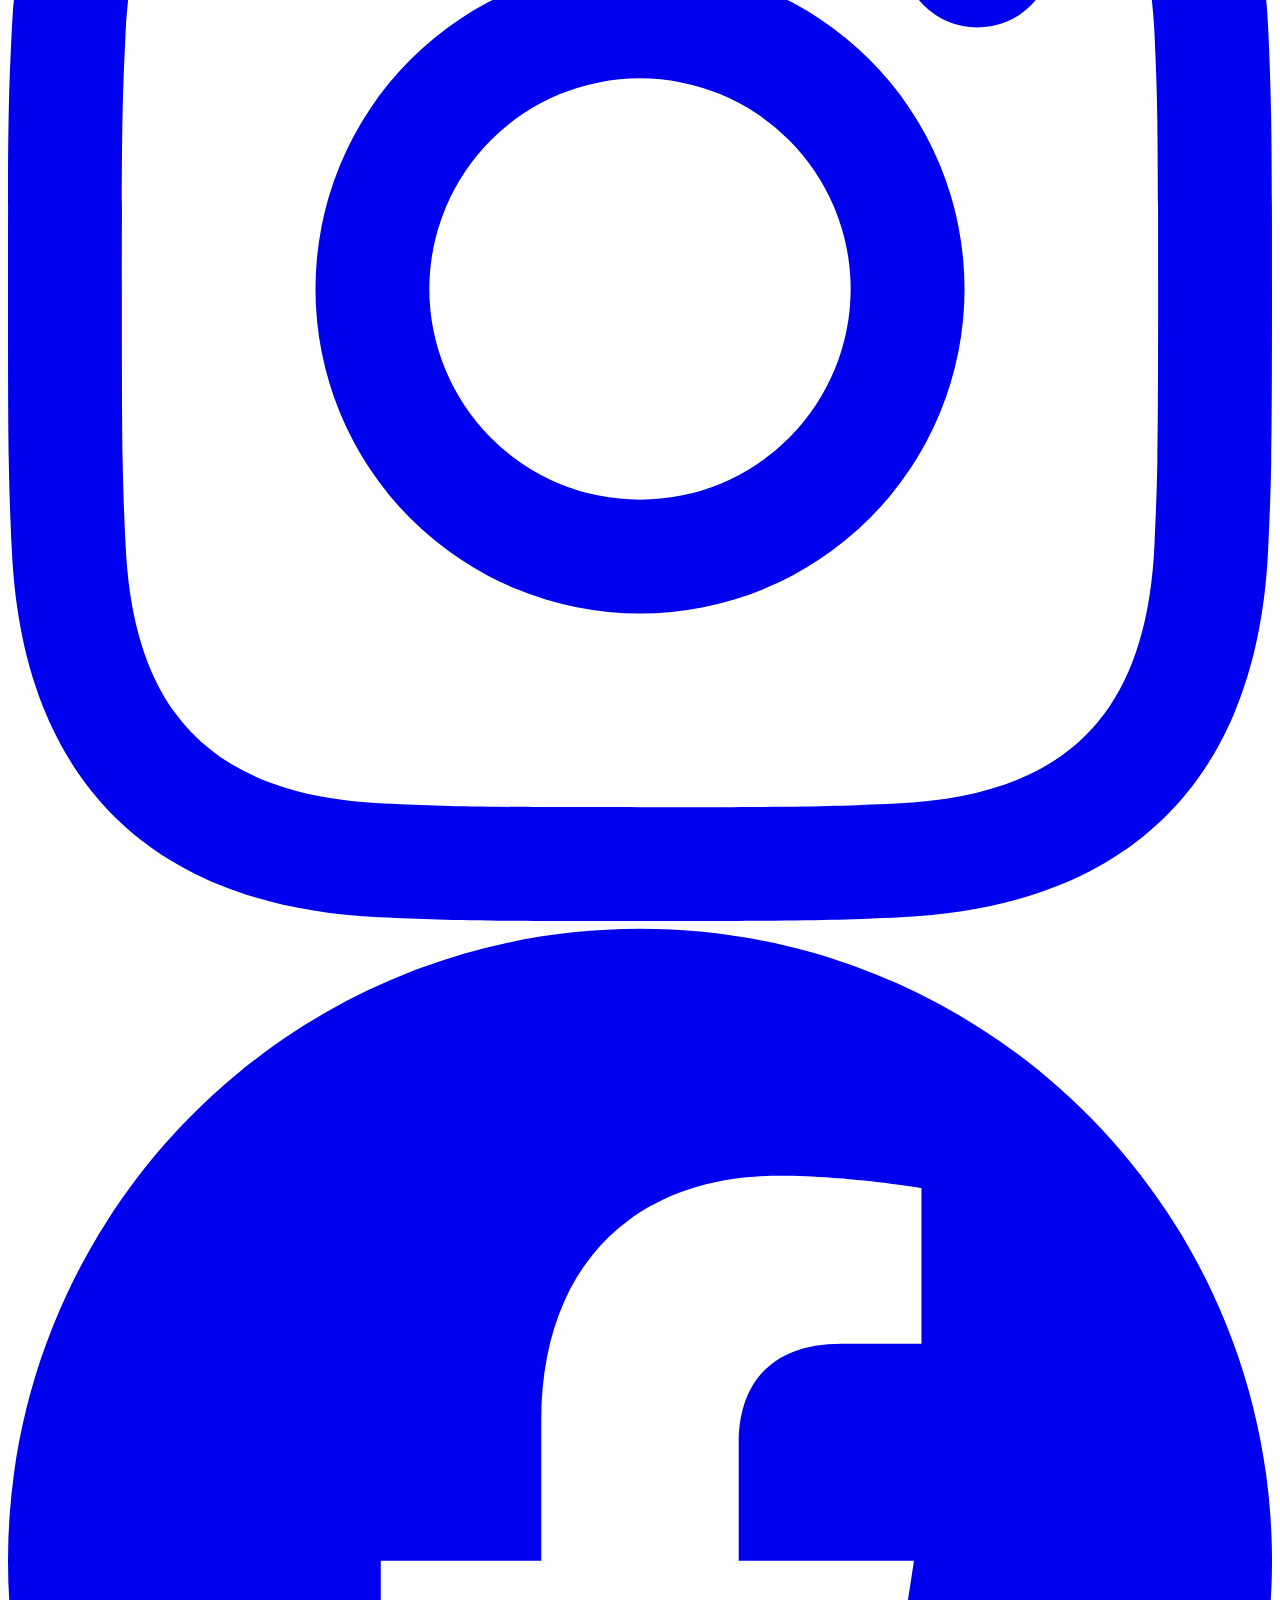
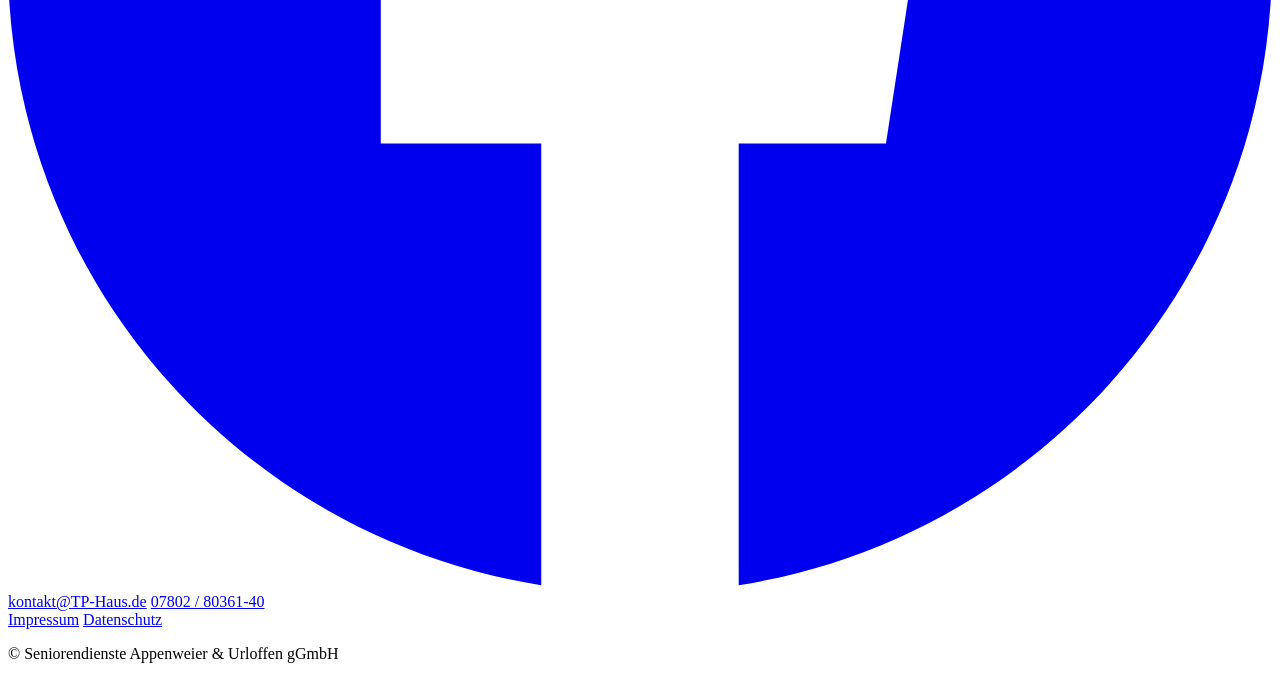
==== commit d4a51705: "Kurzzeitpflegerechner Vollständig Integriert" ====
--- a/html/altenpflegeheim.html
+++ b/html/altenpflegeheim.html
@@ -4,6 +4,7 @@
     <meta charset="UTF-8">
     <meta name="viewport" content="width=device-width, initial-scale=1.0">
     <script src="../js/index.js" defer></script>
+    <script src="../js/altenpflegeheim.js" defer></script>
     <script src="https://cdn.jsdelivr.net/npm/@tailwindcss/browser@4"></script>
     <link rel="stylesheet" href="../css/allgemein.css">
     <link rel="stylesheet" href="https://cdnjs.cloudflare.com/ajax/libs/font-awesome/7.0.1/css/all.min.css" integrity="sha512-2SwdPD6INVrV/lHTZbO2nodKhrnDdJK9/kg2XD1r9uGqPo1cUbujc+IYdlYdEErWNu69gVcYgdxlmVmzTWnetw==" crossorigin="anonymous" referrerpolicy="no-referrer" />
@@ -85,7 +86,7 @@
     <!-- ============================================
          EINLEITUNG — Zitat + Polaroid-Bild
          ============================================ -->
-    <section class="max-w-6xl mx-auto pt-20">
+    <section class="max-w-6xl mx-auto pt-20 px-6">
         <div class="grid grid-cols-1 md:grid-cols-2 gap-16 items-start">
 
             <div>
@@ -134,7 +135,7 @@
     <!-- ============================================
          PFLEGE — Text links, Bild rechts
          ============================================ -->
-    <section class="max-w-6xl mx-auto mt-20">
+    <section class="max-w-6xl mx-auto mt-20 px-6">
         <div class="grid grid-cols-1 md:grid-cols-2 gap-16 items-center">
 
             <div>
@@ -176,7 +177,7 @@
     <!-- ============================================
          BEWOHNERZIMMER — Bild links, Text rechts
          ============================================ -->
-    <section class="max-w-6xl mx-auto pt-20">
+    <section class="max-w-6xl mx-auto pt-20 px-6">
         <div class="grid grid-cols-1 md:grid-cols-2 gap-16 items-center">
 
             <div class="relative">
@@ -221,7 +222,7 @@
     <!-- ============================================
          TEAL-BLOCK — Betreuung + Verpflegung
          ============================================ -->
-    <section class="mt-20 bg-blau py-16">
+    <section class="mt-20 bg-blau py-16 px-6">
         <div class="max-w-6xl mx-auto">
             <h2 class="text-3xl md:text-4xl text-white font-bold mb-2">
                 Unser Alltag im Haus
@@ -273,7 +274,6 @@
                         Region orientiert und auf die Bedürfnisse älterer Menschen abgestimmt.
                     </p>
                 </div>
-
             </div>
         </div>
     </section>
@@ -282,7 +282,7 @@
     <!-- ============================================
          FINANZIERUNG
          ============================================ -->
-    <section class="max-w-6xl mx-auto pt-20>
+    <section class="mt-20 max-w-6xl mx-auto pt-20 px-6">
         <div class="max-w-3xl">
 
             <p class="text-xs font-semibold tracking-widest text-rot uppercase mb-3">
@@ -321,117 +321,354 @@
     <!-- ============================================
          KURZZEITPFLEGE-RECHNER
          ============================================ -->
-    <section class="max-w-6xl mx-auto pt-20">
-
+    <section class="max-w-6xl mx-auto pt-20 px-6">
+ 
         <p class="text-xs font-semibold tracking-widest text-rot uppercase mb-3">
             Berechnung
         </p>
-        <h2 class="text-3xl text-gray-900 leading-snug mb-2">
+        <h2 class="text-3xl font-bold text-blau leading-snug mb-2">
             Kurzzeitpflege-Rechner
         </h2>
-        <p class="text-gray-500 mb-8 max-w-2xl">
-            Berechnen Sie den voraussichtlichen Eigenanteil für
-            einen Kurzzeitpflegeaufenthalt.
+        <p class="text-gray-500 mb-12 max-w-xl">
+            Berechnen Sie den voraussichtlichen Eigenanteil
+            für einen Aufenthalt in der Kurzzeitpflege.
         </p>
-
-        <div class="bg-grau-hell rounded-lg p-8 max-w-2xl">
-
-            <!-- Datum Von / Bis -->
-            <div class="grid grid-cols-1 sm:grid-cols-2 gap-6 mb-6">
-                <div>
-                    <label for="datum-von" class="block text-sm font-semibold text-gray-700 mb-2">Von:</label>
-                    <input type="date" id="datum-von"
-                           class="w-full border border-grau-linie rounded px-4 py-2.5 text-sm
-                                  focus:outline-none focus:border-blau focus:ring-1 focus:ring-blau
-                                  transition-colors">
-                    <!-- focus:ring-1 focus:ring-blau = Teal-Glow bei Fokus -->
-                </div>
-                <div>
-                    <label for="datum-bis" class="block text-sm font-semibold text-gray-700 mb-2">Bis:</label>
-                    <input type="date" id="datum-bis"
-                           class="w-full border border-grau-linie rounded px-4 py-2.5 text-sm
-                                  focus:outline-none focus:border-blau focus:ring-1 focus:ring-blau
-                                  transition-colors">
-                </div>
-            </div>
-
-            <!-- Pflegegrad-Buttons -->
-            <div class="mb-6">
-                <label class="block text-sm font-semibold text-gray-700 mb-3">Wähle Pflegegrad:</label>
-                <div class="flex gap-3">
-                    <!-- peer hidden = Radio versteckt, peer-checked: stylt das Geschwister-<span> -->
-                    <label class="cursor-pointer">
-                        <input type="radio" name="pflegegrad" value="2" class="peer hidden">
-                        <span class="inline-block px-5 py-2.5 rounded border border-grau-linie text-sm
-                                     font-medium text-gray-700 bg-white
-                                     peer-checked:bg-blau peer-checked:text-white peer-checked:border-blau
-                                     hover:border-blau/50 transition-all duration-200">2</span>
-                    </label>
-                    <label class="cursor-pointer">
-                        <input type="radio" name="pflegegrad" value="3" class="peer hidden">
-                        <span class="inline-block px-5 py-2.5 rounded border border-grau-linie text-sm
-                                     font-medium text-gray-700 bg-white
-                                     peer-checked:bg-blau peer-checked:text-white peer-checked:border-blau
-                                     hover:border-blau/50 transition-all duration-200">3</span>
-                    </label>
-                    <label class="cursor-pointer">
-                        <input type="radio" name="pflegegrad" value="4" class="peer hidden">
-                        <span class="inline-block px-5 py-2.5 rounded border border-grau-linie text-sm
-                                     font-medium text-gray-700 bg-white
-                                     peer-checked:bg-blau peer-checked:text-white peer-checked:border-blau
-                                     hover:border-blau/50 transition-all duration-200">4</span>
-                    </label>
-                    <label class="cursor-pointer">
-                        <input type="radio" name="pflegegrad" value="5" class="peer hidden">
-                        <span class="inline-block px-5 py-2.5 rounded border border-grau-linie text-sm
-                                     font-medium text-gray-700 bg-white
-                                     peer-checked:bg-blau peer-checked:text-white peer-checked:border-blau
-                                     hover:border-blau/50 transition-all duration-200">5</span>
-                    </label>
-                </div>
-            </div>
-
-            <!-- Pflegeleistungen ja/nein -->
-            <div class="mb-8">
-                <label class="block text-sm font-semibold text-gray-700 mb-3">
-                    Nehmen Sie bereits Pflegeleistungen in Anspruch?
-                </label>
-                <div class="flex gap-3">
-                    <label class="cursor-pointer">
-                        <input type="radio" name="leistungen" value="ja" class="peer hidden">
-                        <span class="inline-block px-5 py-2.5 rounded border border-grau-linie text-sm
-                                     font-medium text-gray-700 bg-white
-                                     peer-checked:bg-blau peer-checked:text-white peer-checked:border-blau
-                                     hover:border-blau/50 transition-all duration-200">Ja</span>
-                    </label>
-                    <label class="cursor-pointer">
-                        <input type="radio" name="leistungen" value="nein" class="peer hidden">
-                        <span class="inline-block px-5 py-2.5 rounded border border-grau-linie text-sm
-                                     font-medium text-gray-700 bg-white
-                                     peer-checked:bg-blau peer-checked:text-white peer-checked:border-blau
-                                     hover:border-blau/50 transition-all duration-200">Nein</span>
-                    </label>
-                </div>
-            </div>
-
-            <!-- Button -->
-            <button id="btn-rechnen"
-                    class="bg-rot text-white text-sm font-semibold px-8 py-3 rounded
-                           hover:bg-rot-dunkel transition-colors duration-200">
-                Berechnen
-            </button>
-
-            <!-- Ergebnis (hidden = wird per JS eingeblendet) -->
-            <div id="rechner-ergebnis" class="hidden mt-6 p-6 bg-white rounded border border-grau-linie">
-                <p class="text-sm text-gray-500 mb-1">Voraussichtlicher Eigenanteil:</p>
-                <p class="text-2xl font-bold text-blau-dunkel" id="ergebnis-betrag">— €</p>
-                <p class="text-xs text-gray-400 mt-2">
-                    Dies ist eine unverbindliche Schätzung. Die tatsächlichen Kosten
-                    können abweichen. Sprechen Sie uns gerne an.
-                </p>
-            </div>
-
-        </div>
+ 
+        <!-- Zwei-Spalten-Layout: Formular links, Info rechts -->
+        <div class="grid grid-cols-1 lg:grid-cols-[1fr_320px] gap-10 items-start">
+            <!-- lg:grid-cols-[1fr_320px] = ab 1024px: Formular flexibel, Info 320px fest -->
+            <!-- items-start = beide Spalten oben ausrichten -->
+ 
+ 
+            <!-- ========== FORMULAR ========== -->
+            <div class="bg-white rounded-lg shadow-md border-l-4 border-rot">
+                <!-- shadow-md = mittlerer Schatten -->
+                <!-- border-l-4 border-rot = roter Akzent links (wie deine Kacheln) -->
+ 
+                <div class="p-8 md:p-10">
+ 
+                    <!-- Zeitraum -->
+                    <div class="mb-8">
+                        <h3 class="text-sm font-bold text-blau-dunkel uppercase tracking-wide mb-4">
+                            <!-- tracking-wide = leicht vergrößerter Buchstabenabstand -->
+                            Zeitraum
+                        </h3>
+                        <div class="grid grid-cols-1 sm:grid-cols-2 gap-5">
+                            <div>
+                                <label for="datum-von" class="block text-sm text-gray-500 mb-1.5">Von</label>
+                                <input type="date" id="datum-von"
+                                       class="w-full border border-grau-linie rounded-md px-4 py-3 text-sm
+                                              bg-white cursor-pointer
+                                              focus:outline-none focus:border-blau focus:ring-2 focus:ring-blau/20
+                                              transition-all duration-200">
+                                <!-- focus:ring-2 focus:ring-blau/20 = breiterer Glow, 20% Deckkraft -->
+                                <!-- rounded-md = etwas mehr Rundung als rounded -->
+                            </div>
+                            <div>
+                                <label for="datum-bis" class="block text-sm text-gray-500 mb-1.5">Bis</label>
+                                <input type="date" id="datum-bis"
+                                       class="w-full border border-grau-linie rounded-md px-4 py-3 text-sm
+                                              bg-white cursor-pointer
+                                              focus:outline-none focus:border-blau focus:ring-2 focus:ring-blau/20
+                                              transition-all duration-200">
+                            </div>
+                        </div>
+                        <p id="kzp-fehler-datum" class="text-rot text-sm mt-2 hidden"></p>
+                    </div>
+ 
+                    <hr class="border-grau-linie mb-8">
+                    <!-- Trennlinie zwischen Formular-Gruppen -->
+ 
+                    <!-- Pflegegrad -->
+                    <div class="mb-8">
+                        <h3 class="text-sm font-bold text-blau-dunkel uppercase tracking-wide mb-4">
+                            Pflegegrad
+                        </h3>
+                        <div class="flex gap-3">
+                            <!-- flex-1 = alle Buttons gleich breit -->
+                            <label class="cursor-pointer flex-1">
+                                <input type="radio" name="pflegegrad" value="2" class="peer hidden" checked>
+                                <!-- checked = Pflegegrad 2 als Standard -->
+                                <span class="flex items-center justify-center py-3 rounded-md border-2 border-grau-linie
+                                             text-sm font-bold text-gray-500
+                                             peer-checked:bg-blau peer-checked:text-white peer-checked:border-blau
+                                             hover:border-blau/40 transition-all duration-200">
+                                    <!-- border-2 = dickerer Rand für klarere Auswahl -->
+                                    <!-- peer-checked:bg-blau = Teal wenn ausgewählt -->
+                                    2
+                                </span>
+                            </label>
+                            <label class="cursor-pointer flex-1">
+                                <input type="radio" name="pflegegrad" value="3" class="peer hidden">
+                                <span class="flex items-center justify-center py-3 rounded-md border-2 border-grau-linie
+                                             text-sm font-bold text-gray-500
+                                             peer-checked:bg-blau peer-checked:text-white peer-checked:border-blau
+                                             hover:border-blau/40 transition-all duration-200">
+                                    3
+                                </span>
+                            </label>
+                            <label class="cursor-pointer flex-1">
+                                <input type="radio" name="pflegegrad" value="4" class="peer hidden">
+                                <span class="flex items-center justify-center py-3 rounded-md border-2 border-grau-linie
+                                             text-sm font-bold text-gray-500
+                                             peer-checked:bg-blau peer-checked:text-white peer-checked:border-blau
+                                             hover:border-blau/40 transition-all duration-200">
+                                    4
+                                </span>
+                            </label>
+                            <label class="cursor-pointer flex-1">
+                                <input type="radio" name="pflegegrad" value="5" class="peer hidden">
+                                <span class="flex items-center justify-center py-3 rounded-md border-2 border-grau-linie
+                                             text-sm font-bold text-gray-500
+                                             peer-checked:bg-blau peer-checked:text-white peer-checked:border-blau
+                                             hover:border-blau/40 transition-all duration-200">
+                                    5
+                                </span>
+                            </label>
+                        </div>
+                    </div>
+ 
+                    <hr class="border-grau-linie mb-8">
+ 
+                    <!-- Bestehende Leistungen -->
+                    <div class="mb-8">
+                        <h3 class="text-sm font-bold text-blau-dunkel uppercase tracking-wide mb-2">
+                            Bestehende Leistungen
+                        </h3>
+                        <p class="text-sm text-gray-400 mb-4">
+                            Nehmen Sie bereits Pflegeleistungen in Anspruch?
+                        </p>
+                        <div class="flex gap-3">
+                            <button type="button" id="btn-ja"
+                                    class="px-6 py-2.5 rounded-md border-2 border-grau-linie text-sm
+                                           font-bold text-gray-500 bg-white
+                                           hover:border-blau/40 transition-all duration-200"
+                                    onclick="zeigeRestbetrag(true)">
+                                Ja
+                            </button>
+                            <button type="button" id="btn-nein"
+                                    class="px-6 py-2.5 rounded-md border-2 border-grau-linie text-sm
+                                           font-bold text-gray-500 bg-white
+                                           hover:border-blau/40 transition-all duration-200"
+                                    onclick="zeigeRestbetrag(false)">
+                                Nein
+                            </button>
+                        </div>
+                    </div>
+ 
+                    <!-- Restbetrags-Felder (bei "Ja") -->
+                    <div id="kzp-restbetrag" class="hidden mb-8 p-6 bg-grau-hell rounded-lg">
+                        <!-- bg-grau-hell = hellgrauer Hintergrund für Gruppierung -->
+                        <p class="text-sm font-bold text-blau-dunkel mb-4">
+                            Restbetrag bei Ihrer Pflegekasse:
+                        </p>
+                        <div class="grid grid-cols-1 sm:grid-cols-2 gap-5">
+                            <div>
+                                <label for="rest-kzp" class="block text-sm text-gray-500 mb-1.5">Kurzzeitpflege</label>
+                                <div class="relative">
+                                    <!-- relative = Elternelement für absolutes €-Zeichen -->
+                                    <input type="number" id="rest-kzp"
+                                           min="0" max="1774" step="0.01"
+                                           placeholder="max 1.774"
+                                           class="w-full border border-grau-linie rounded-md pl-4 pr-10 py-3 text-sm
+                                                  bg-white
+                                                  focus:outline-none focus:border-blau focus:ring-2 focus:ring-blau/20
+                                                  transition-all duration-200">
+                                    <!-- pr-10 = rechts Platz für €-Zeichen -->
+                                    <span class="absolute right-4 top-1/2 -translate-y-1/2 text-sm text-gray-400">€</span>
+                                    <!-- absolute right-4 top-1/2 -translate-y-1/2 = zentriert rechts im Input -->
+                                </div>
+                            </div>
+                            <div>
+                                <label for="rest-verh" class="block text-sm text-gray-500 mb-1.5">Verhinderungspflege</label>
+                                <div class="relative">
+                                    <input type="number" id="rest-verh"
+                                           min="0" max="1612" step="0.01"
+                                           placeholder="max 1.612"
+                                           class="w-full border border-grau-linie rounded-md pl-4 pr-10 py-3 text-sm
+                                                  bg-white
+                                                  focus:outline-none focus:border-blau focus:ring-2 focus:ring-blau/20
+                                                  transition-all duration-200">
+                                    <span class="absolute right-4 top-1/2 -translate-y-1/2 text-sm text-gray-400">€</span>
+                                </div>
+                            </div>
+                        </div>
+                        <p id="kzp-fehler-kzp" class="text-rot text-sm mt-2 hidden"></p>
+                        <p id="kzp-fehler-verh" class="text-rot text-sm mt-2 hidden"></p>
+                    </div>
+ 
+                    <!-- Rechnen-Button -->
+                    <button type="button"
+                            onclick="berechneKurzzeitpflege()"
+                            class="w-full sm:w-auto bg-blau text-white text-sm font-bold px-10 py-3.5 rounded-md
+                                   hover:bg-blau-dunkel transition-colors duration-200">
+                        <!-- w-full sm:w-auto = volle Breite auf Mobil, auto ab 640px -->
+                        Jetzt berechnen
+                    </button>
+ 
+                </div>
+            </div>
+ 
+ 
+            <!-- ========== INFO-SIDEBAR ========== -->
+            <div class="space-y-6">
+                <!-- space-y-6 = 1.5rem Abstand zwischen den Karten -->
+ 
+                <!-- Tageskosten-Karte -->
+                <div class="bg-blau rounded-lg p-6">
+                    <!-- bg-blau = Teal-Hintergrund (dein Kontrast-Block-Stil) -->
+                    <h3 class="text-white font-bold text-sm uppercase tracking-wide mb-4 pb-3 border-b border-white/20">
+                        Berechnungsgrundlage
+                    </h3>
+                    <div class="space-y-3">
+                        <div class="flex justify-between text-sm">
+                            <span class="text-white/70">Unterkunft</span>
+                            <span class="text-white font-semibold">20,90 €</span>
+                        </div>
+                        <div class="flex justify-between text-sm">
+                            <span class="text-white/70">Verpflegung</span>
+                            <span class="text-white font-semibold">18,23 €</span>
+                        </div>
+                        <div class="flex justify-between text-sm">
+                            <span class="text-white/70">Investitionskosten</span>
+                            <span class="text-white font-semibold">11,25 €</span>
+                        </div>
+                        <hr class="border-white/20 my-2">
+                        <p class="text-white/50 text-xs uppercase tracking-wide font-semibold mb-2">
+                            Pflegesatz je Grad
+                        </p>
+                        <div class="grid grid-cols-2 gap-2">
+                            <!-- grid-cols-2 = kompakt in zwei Spalten -->
+                            <div class="flex justify-between text-sm">
+                                <span class="text-white/70">Grad 2</span>
+                                <span class="text-white font-semibold">99,48 €</span>
+                            </div>
+                            <div class="flex justify-between text-sm">
+                                <span class="text-white/70">Grad 3</span>
+                                <span class="text-white font-semibold">118,22 €</span>
+                            </div>
+                            <div class="flex justify-between text-sm">
+                                <span class="text-white/70">Grad 4</span>
+                                <span class="text-white font-semibold">137,77 €</span>
+                            </div>
+                            <div class="flex justify-between text-sm">
+                                <span class="text-white/70">Grad 5</span>
+                                <span class="text-white font-semibold">146,53 €</span>
+                            </div>
+                        </div>
+                    </div>
+                    <p class="text-white/40 text-xs mt-4 leading-relaxed">
+                        Entgeltliste gültig ab 01.01.2026.
+                        Zzgl. Ausbildungszuschlag 5,10 €/Tag.
+                    </p>
+                </div>
+ 
+                <!-- Hinweis -->
+                <div class="rounded-lg p-5 border border-grau-linie">
+                    <p class="text-sm text-gray-500 leading-relaxed">
+                        <strong class="text-blau-dunkel">Gut zu wissen:</strong>
+                        Werden die Felder für Restbeträge leer gelassen,
+                        rechnet der Rechner mit den vollen Ansprüchen
+                        (1.774 € KZP + 1.612 € VP).
+                    </p>
+                </div>
+            </div>
+ 
+        </div>
+ 
+ 
+        <!-- ============================================
+             ERGEBNIS
+             ============================================ -->
+        <div id="kzp-ergebnis" class="hidden mt-12">
+ 
+            <!-- Drei Zusammenfassungs-Karten -->
+            <div class="flex flex-col sm:flex-row gap-6 mb-8">
+                <!-- flex-col sm:flex-row = übereinander auf Mobil, nebeneinander ab 640px -->
+                <div class="flex-1 bg-grau-hell rounded-lg p-6">
+                    <p class="text-xs text-gray-400 uppercase tracking-wide font-semibold mb-1">Gesamtentgelt</p>
+                    <p class="text-2xl font-bold text-gray-800" id="erg-entgelt">—</p>
+                </div>
+                <div class="flex-1 bg-grau-hell rounded-lg p-6">
+                    <p class="text-xs text-gray-400 uppercase tracking-wide font-semibold mb-1">Pflegekasse übernimmt</p>
+                    <p class="text-2xl font-bold text-blau" id="erg-kasse">—</p>
+                </div>
+                <div class="flex-1 bg-blau rounded-lg p-6">
+                    <!-- bg-blau = Teal-Karte für den Eigenanteil (hervorgehoben) -->
+                    <p class="text-xs text-white/60 uppercase tracking-wide font-semibold mb-1">Ihr Eigenanteil</p>
+                    <p class="text-2xl font-bold text-white" id="erg-eigen">—</p>
+                </div>
+            </div>
+ 
+            <!-- Detailtabelle (Desktop) -->
+            <div class="hidden md:block">
+                <!-- hidden md:block = nur ab 768px sichtbar -->
+                <h3 class="text-sm font-bold text-blau-dunkel uppercase tracking-wide mb-4">Aufschlüsselung</h3>
+                <div class="overflow-x-auto rounded-lg border border-grau-linie">
+                    <table class="w-full text-sm">
+                        <thead>
+                            <tr class="bg-grau-hell">
+                                <th class="text-left py-3 px-5 text-gray-500 font-semibold text-xs uppercase tracking-wide">Bereich</th>
+                                <th class="text-left py-3 px-5 text-gray-500 font-semibold text-xs uppercase tracking-wide">Tage</th>
+                                <th class="text-right py-3 px-5 text-gray-500 font-semibold text-xs uppercase tracking-wide">Entg./Tag</th>
+                                <th class="text-right py-3 px-5 text-gray-500 font-semibold text-xs uppercase tracking-wide">Entgelt</th>
+                                <th class="text-right py-3 px-5 text-gray-500 font-semibold text-xs uppercase tracking-wide">Pflegekasse</th>
+                                <th class="text-right py-3 px-5 text-gray-500 font-semibold text-xs uppercase tracking-wide">Eigenanteil</th>
+                            </tr>
+                        </thead>
+                        <tbody>
+                            <tr class="border-t border-grau-linie">
+                                <td class="py-3 px-5 font-medium text-gray-800">Pflege</td>
+                                <td class="py-3 px-5 text-gray-600" id="td-pflege-tage"></td>
+                                <td class="py-3 px-5 text-right text-gray-600" id="td-pflege-tag"></td>
+                                <td class="py-3 px-5 text-right text-gray-600" id="td-pflege-entgelt"></td>
+                                <td class="py-3 px-5 text-right text-gray-600" id="td-pflege-kasse"></td>
+                                <td class="py-3 px-5 text-right font-semibold text-gray-800" id="td-pflege-eigen"></td>
+                            </tr>
+                            <tr class="border-t border-grau-linie">
+                                <td class="py-3 px-5 font-medium text-gray-800">Unterkunft + Verpfl.</td>
+                                <td class="py-3 px-5 text-gray-600" id="td-uv-tage"></td>
+                                <td class="py-3 px-5 text-right text-gray-600" id="td-uv-tag"></td>
+                                <td class="py-3 px-5 text-right text-gray-600" id="td-uv-entgelt"></td>
+                                <td class="py-3 px-5 text-right text-gray-600">–</td>
+                                <td class="py-3 px-5 text-right font-semibold text-gray-800" id="td-uv-eigen"></td>
+                            </tr>
+                            <tr class="border-t border-grau-linie">
+                                <td class="py-3 px-5 font-medium text-gray-800">Investitionskosten</td>
+                                <td class="py-3 px-5 text-gray-600" id="td-inv-tage"></td>
+                                <td class="py-3 px-5 text-right text-gray-600" id="td-inv-tag"></td>
+                                <td class="py-3 px-5 text-right text-gray-600" id="td-inv-entgelt"></td>
+                                <td class="py-3 px-5 text-right text-gray-600">–</td>
+                                <td class="py-3 px-5 text-right font-semibold text-gray-800" id="td-inv-eigen"></td>
+                            </tr>
+                            <tr class="bg-blau text-white">
+                                <td class="py-3.5 px-5 font-bold rounded-bl-lg">Summe</td>
+                                <td class="py-3.5 px-5" id="td-sum-tage"></td>
+                                <td class="py-3.5 px-5 text-right" id="td-sum-tag"></td>
+                                <td class="py-3.5 px-5 text-right font-semibold" id="td-sum-entgelt"></td>
+                                <td class="py-3.5 px-5 text-right font-semibold" id="td-sum-kasse"></td>
+                                <td class="py-3.5 px-5 text-right font-bold rounded-br-lg" id="td-sum-eigen"></td>
+                            </tr>
+                        </tbody>
+                    </table>
+                </div>
+            </div>
+ 
+            <!-- Mobile Karten -->
+            <div id="kzp-mobil-cards" class="md:hidden flex flex-col gap-4">
+                <!-- md:hidden = ab 768px versteckt, darunter sichtbar -->
+            </div>
+ 
+            <!-- Zusatztage -->
+            <p id="kzp-zusatztage" class="mt-5 text-blau font-semibold text-sm hidden"></p>
+ 
+            <!-- Hinweis -->
+            <p class="text-xs text-gray-400 mt-5">
+                Unverbindliche Schätzung auf Basis der Entgeltliste vom 01.01.2026.
+                Die tatsächlichen Kosten können abweichen.
+            </p>
+        </div>
+ 
     </section>
 
 
@@ -453,7 +690,7 @@
                 </div>
                 <p class="text-gray-400 italic text-sm pt-2">Wir beraten Sie persönlich und unverbindlich.</p>
             </div>
-            <img src="./img/SSt StElisabeth gGmbH.png"
+            <img src="../img/SSt StElisabeth gGmbH.png"
                  class="h-14 mx-auto mt-6 block md:absolute md:bottom-4 md:right-6 md:h-14 md:mx-0 md:mt-0"
                  alt="Logo">
         </div>
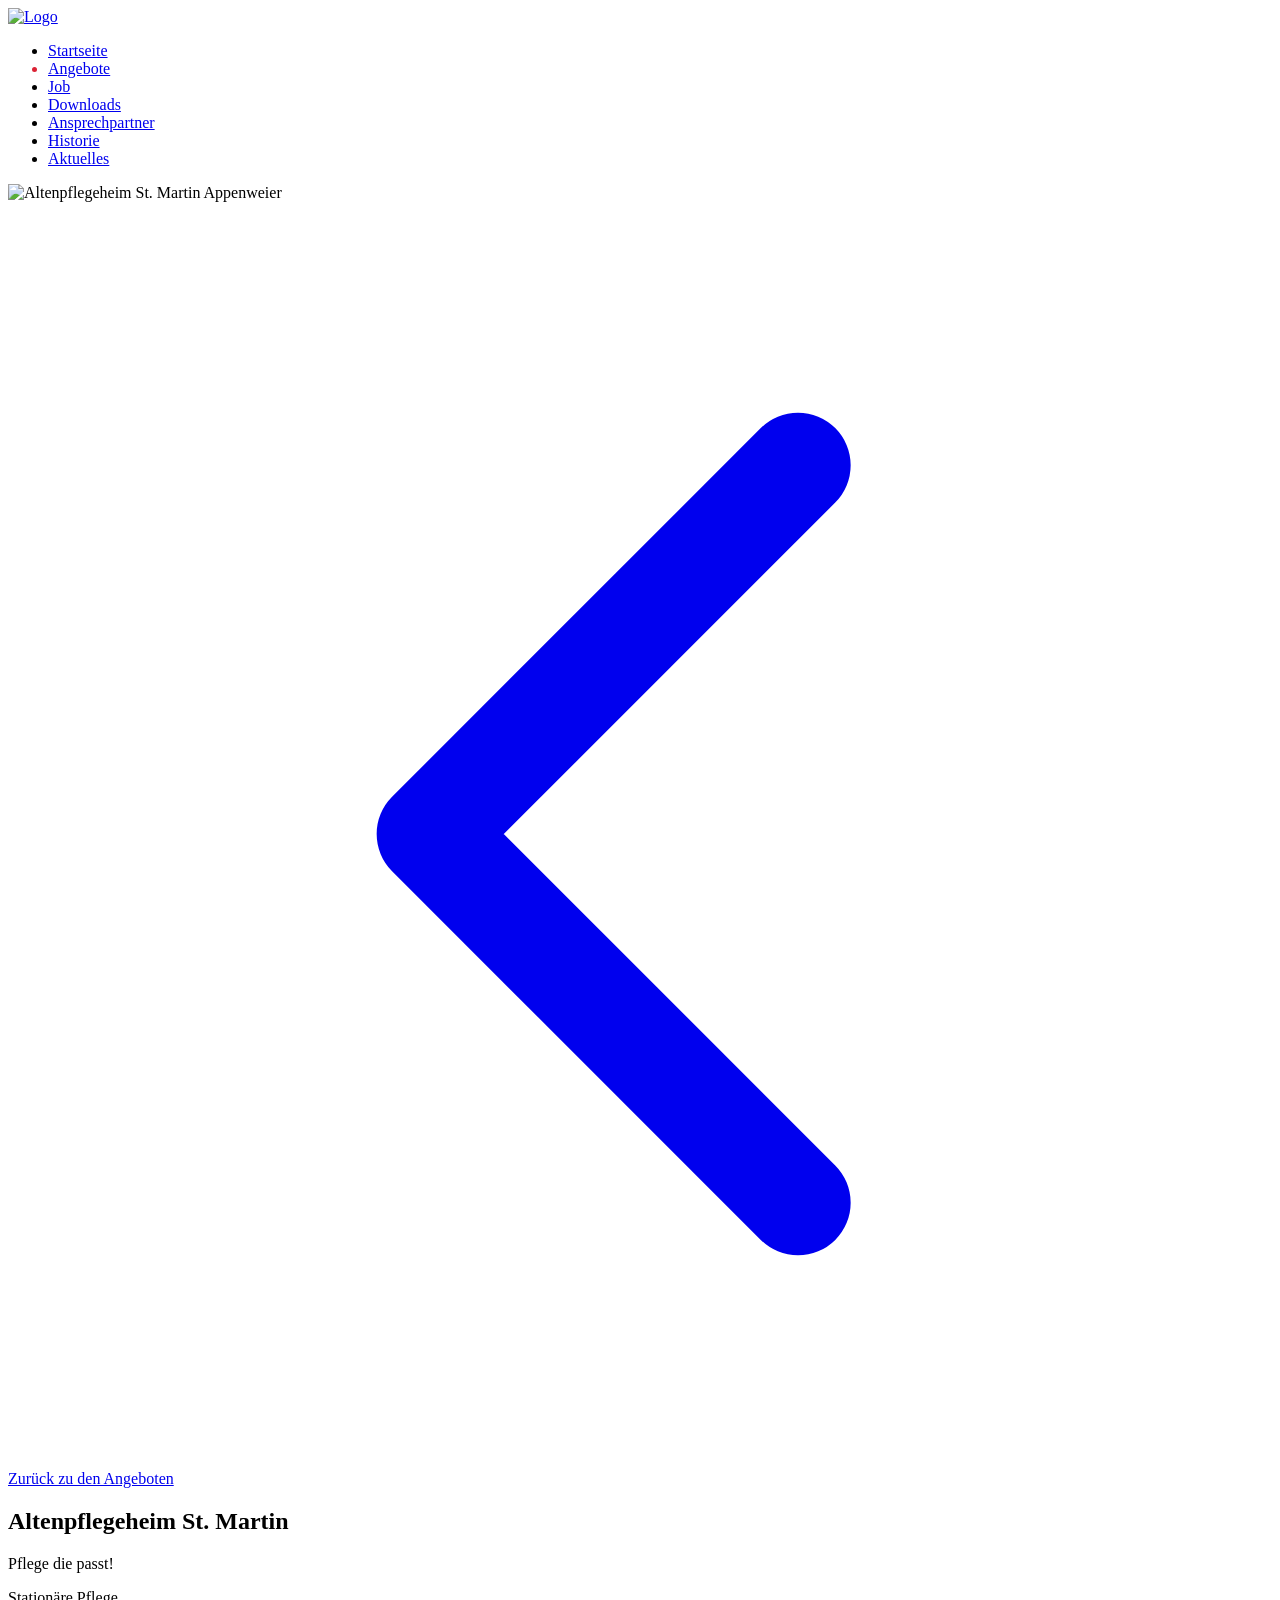
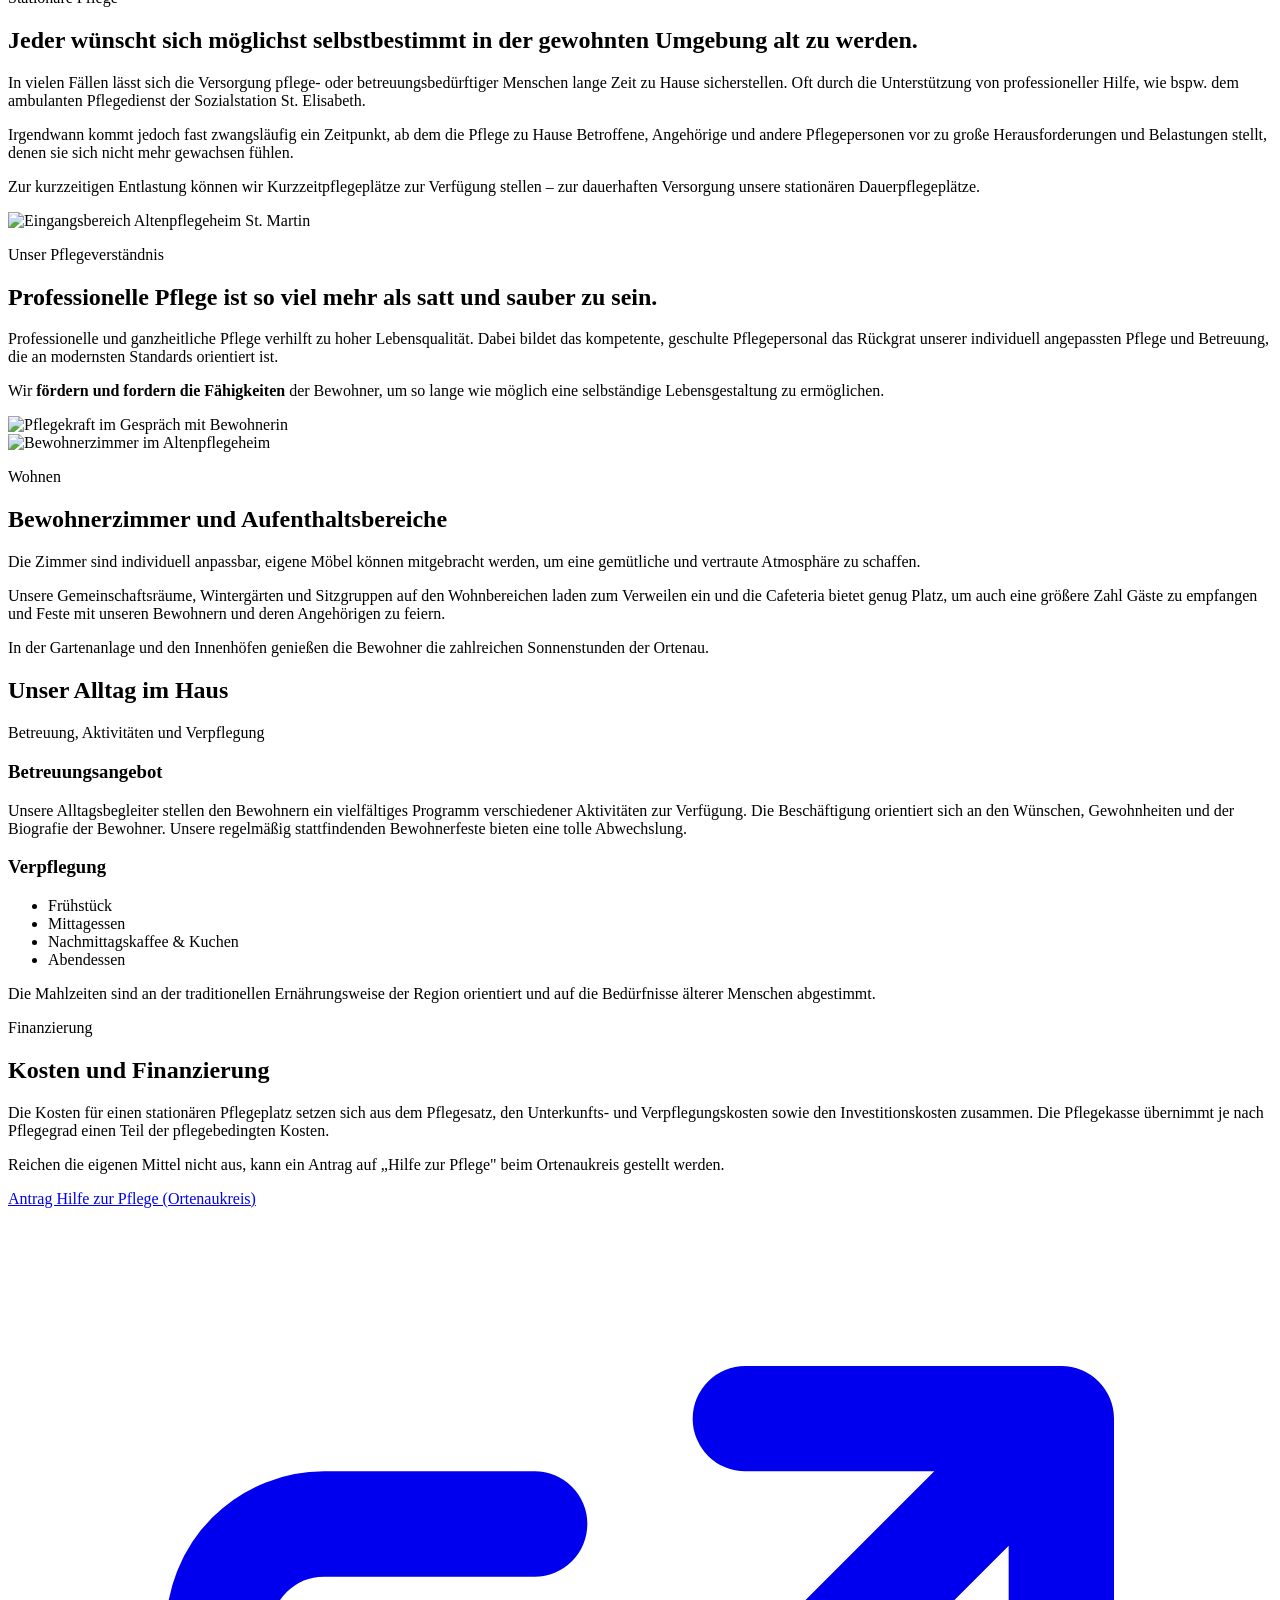
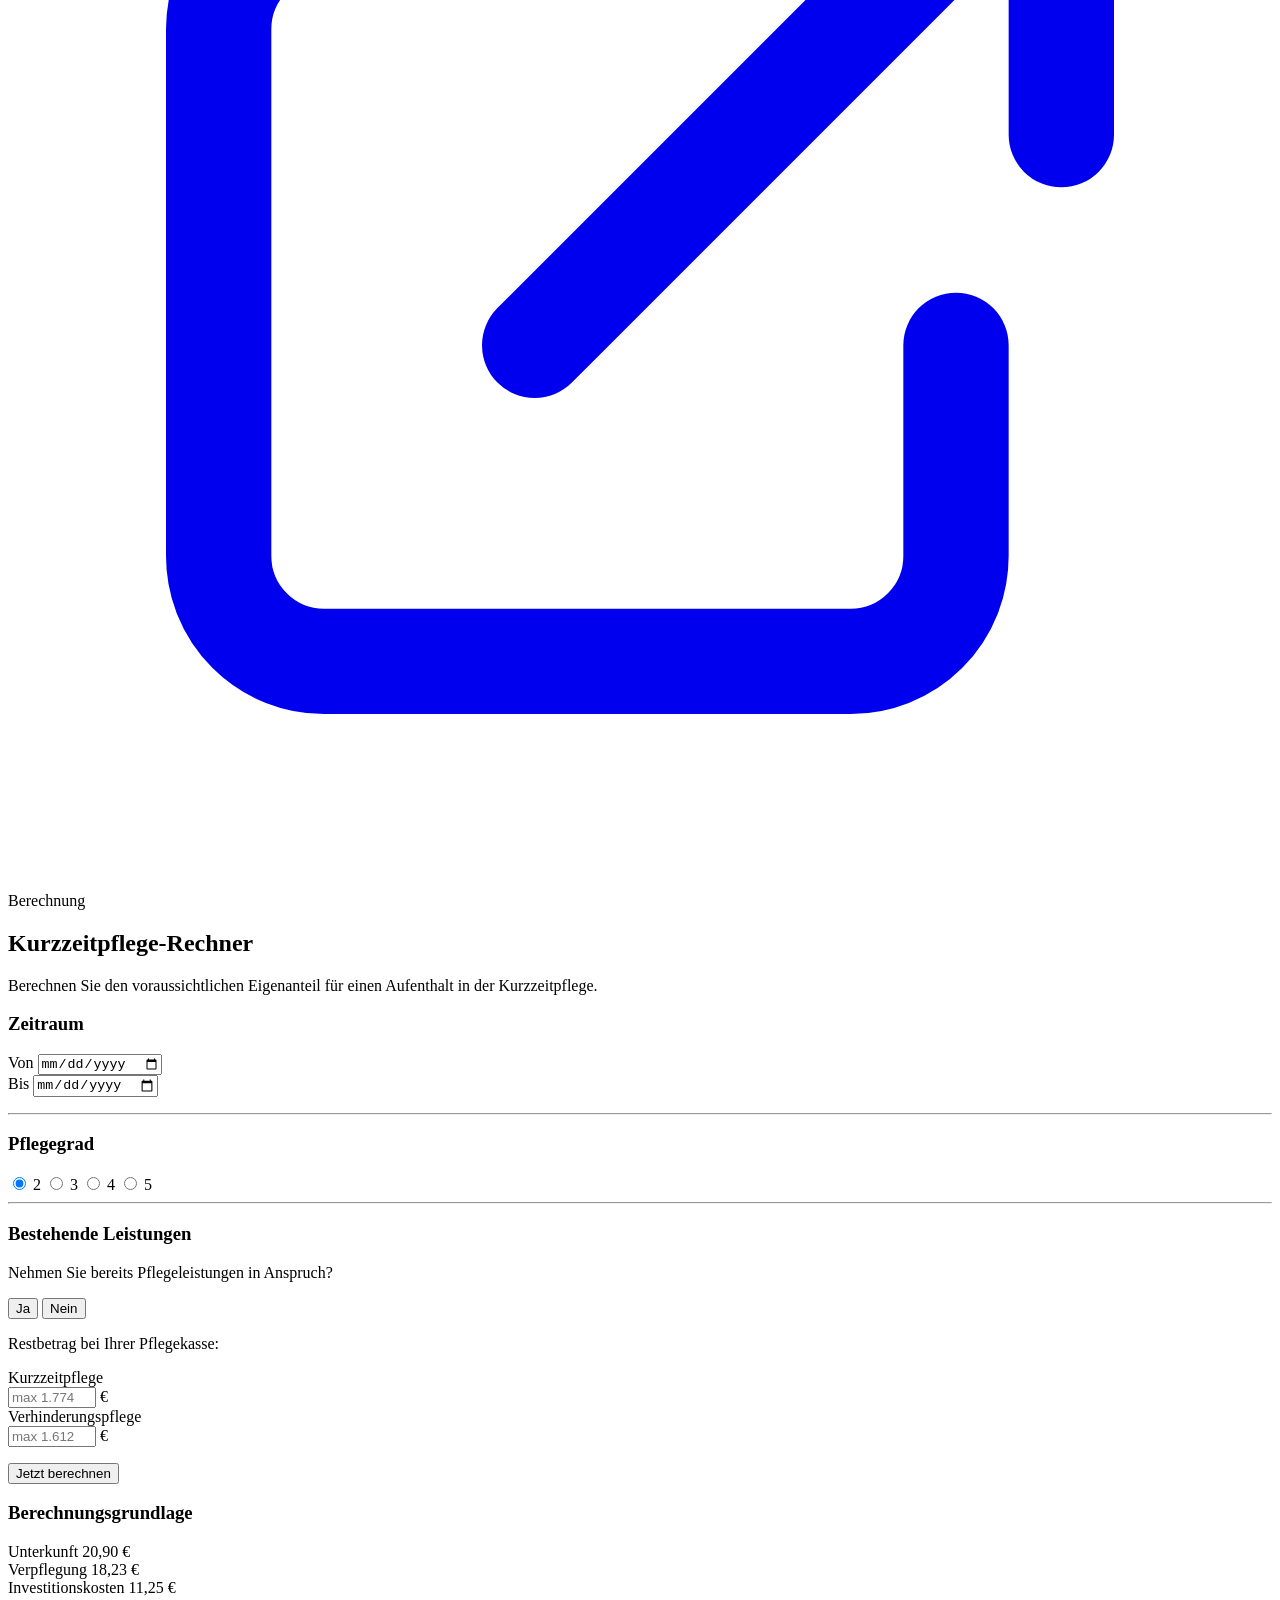
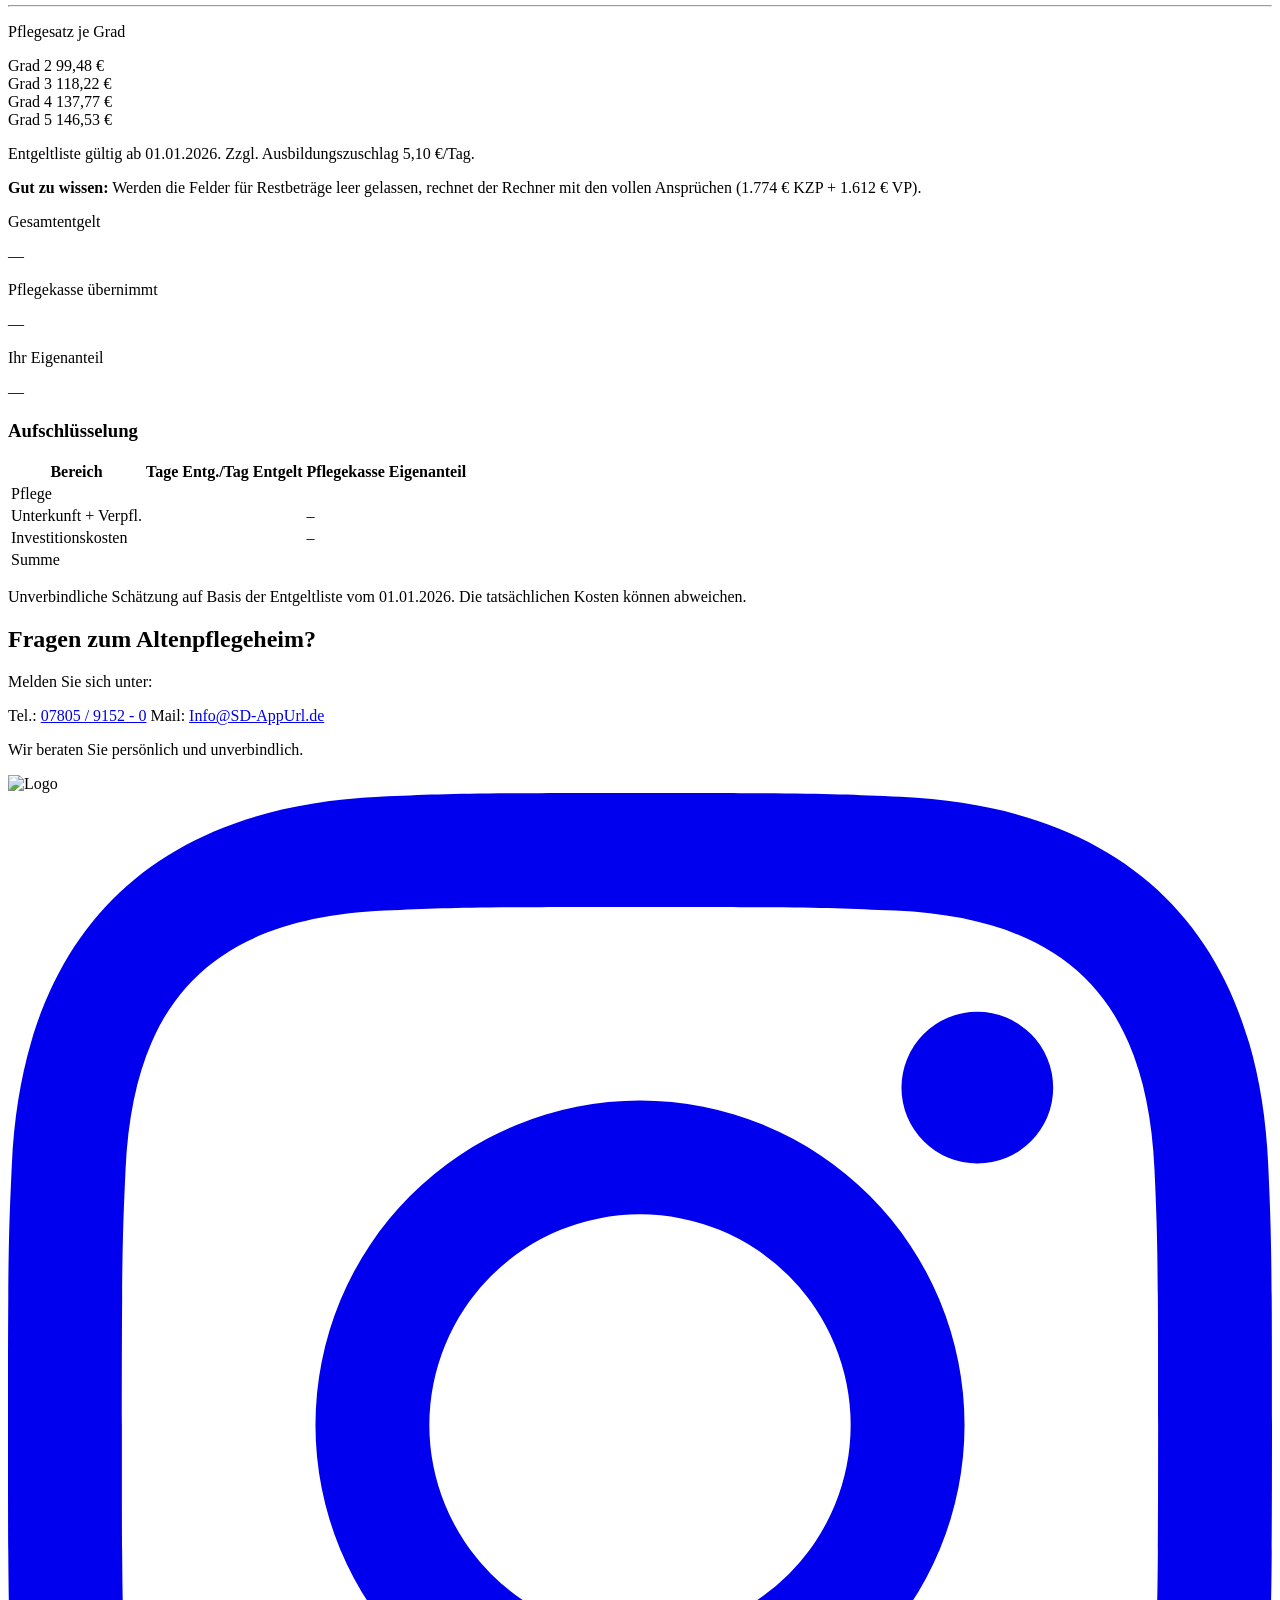
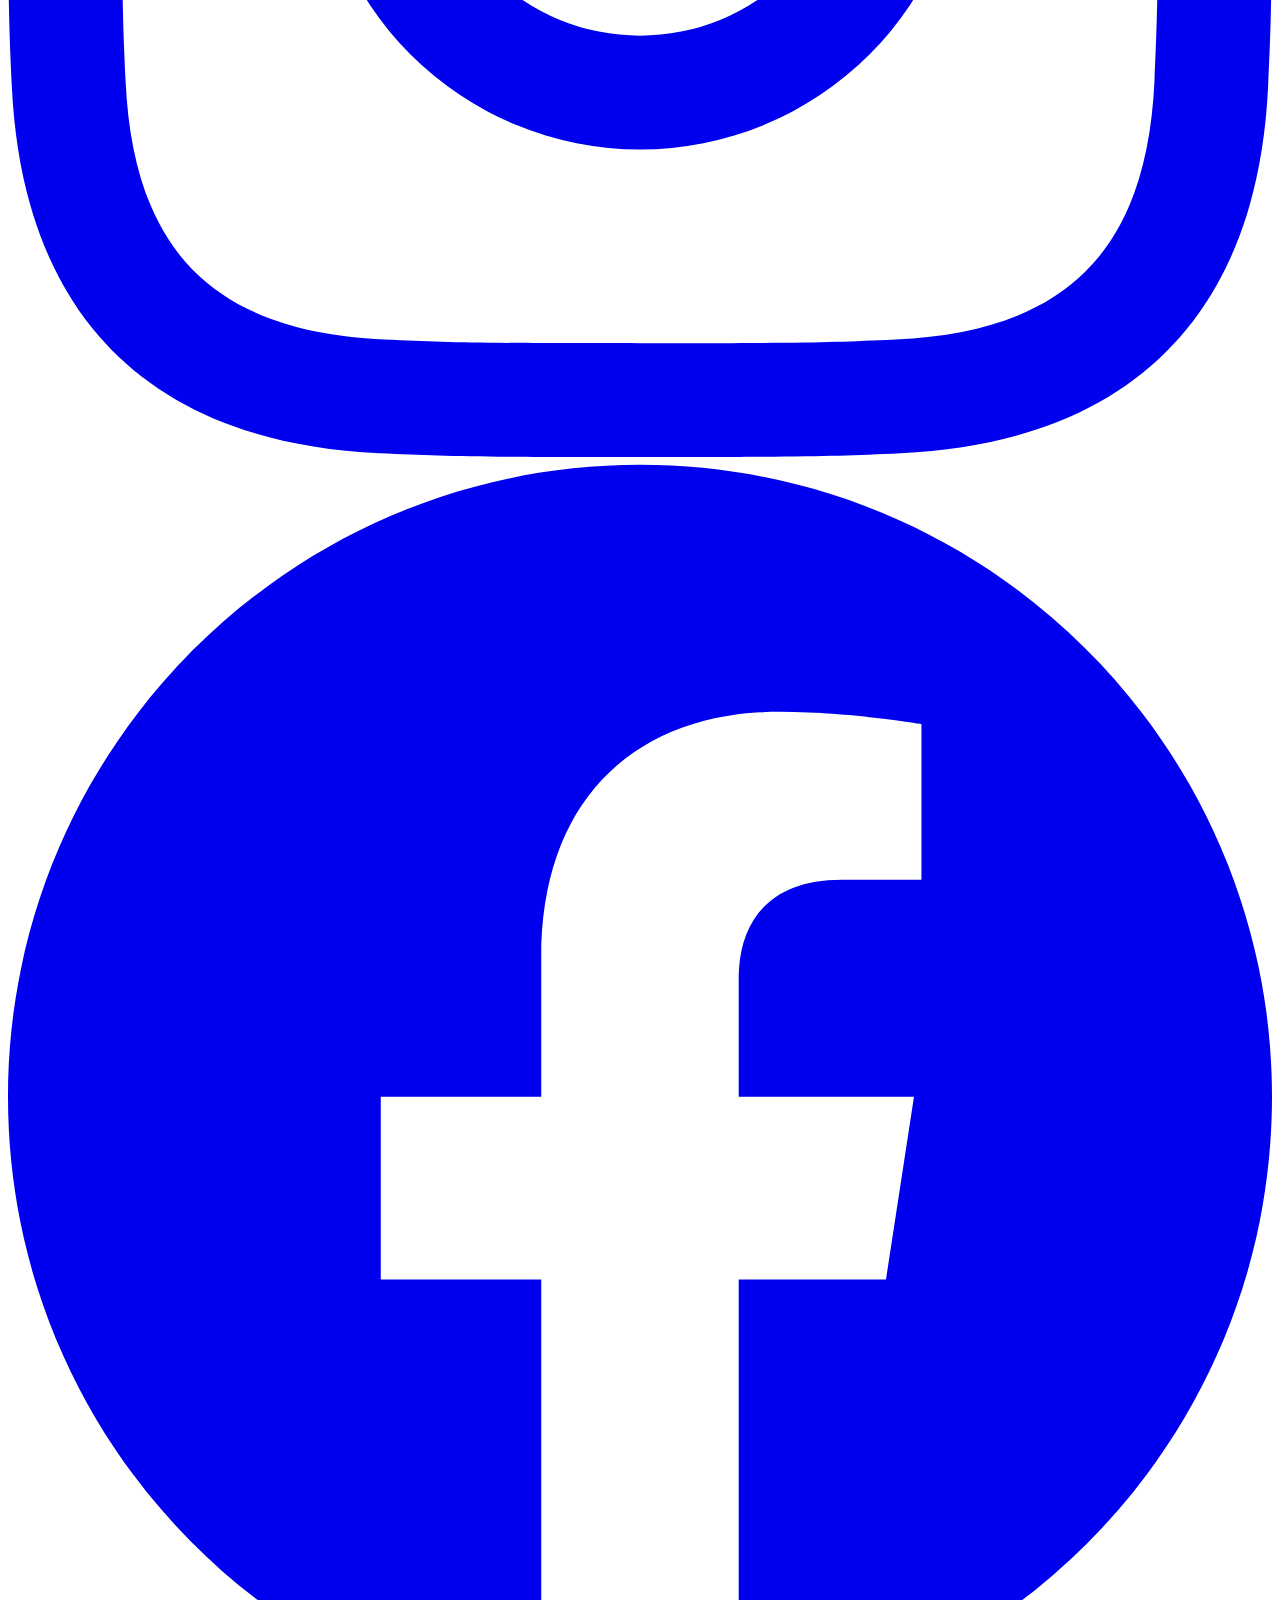
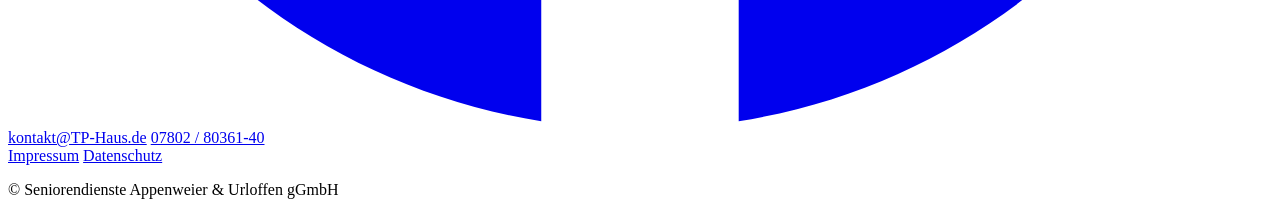
==== commit 102ab72a: "Fix indentation in style tag for Tailwind CSS in altenpflegeheim.html" ====
--- a/html/altenpflegeheim.html
+++ b/html/altenpflegeheim.html
@@ -9,7 +9,7 @@
     <link rel="stylesheet" href="../css/allgemein.css">
     <link rel="stylesheet" href="https://cdnjs.cloudflare.com/ajax/libs/font-awesome/7.0.1/css/all.min.css" integrity="sha512-2SwdPD6INVrV/lHTZbO2nodKhrnDdJK9/kg2XD1r9uGqPo1cUbujc+IYdlYdEErWNu69gVcYgdxlmVmzTWnetw==" crossorigin="anonymous" referrerpolicy="no-referrer" />
     <link href="https://fonts.googleapis.com/css2?family=Lato:wght@400;700&display=swap" rel="stylesheet">
-     <style type="text/tailwindcss">
+    <style type="text/tailwindcss">
             @theme{
                 --color-rot: #db2234;
                 --color-rot-dunkel: #b91c2c;
